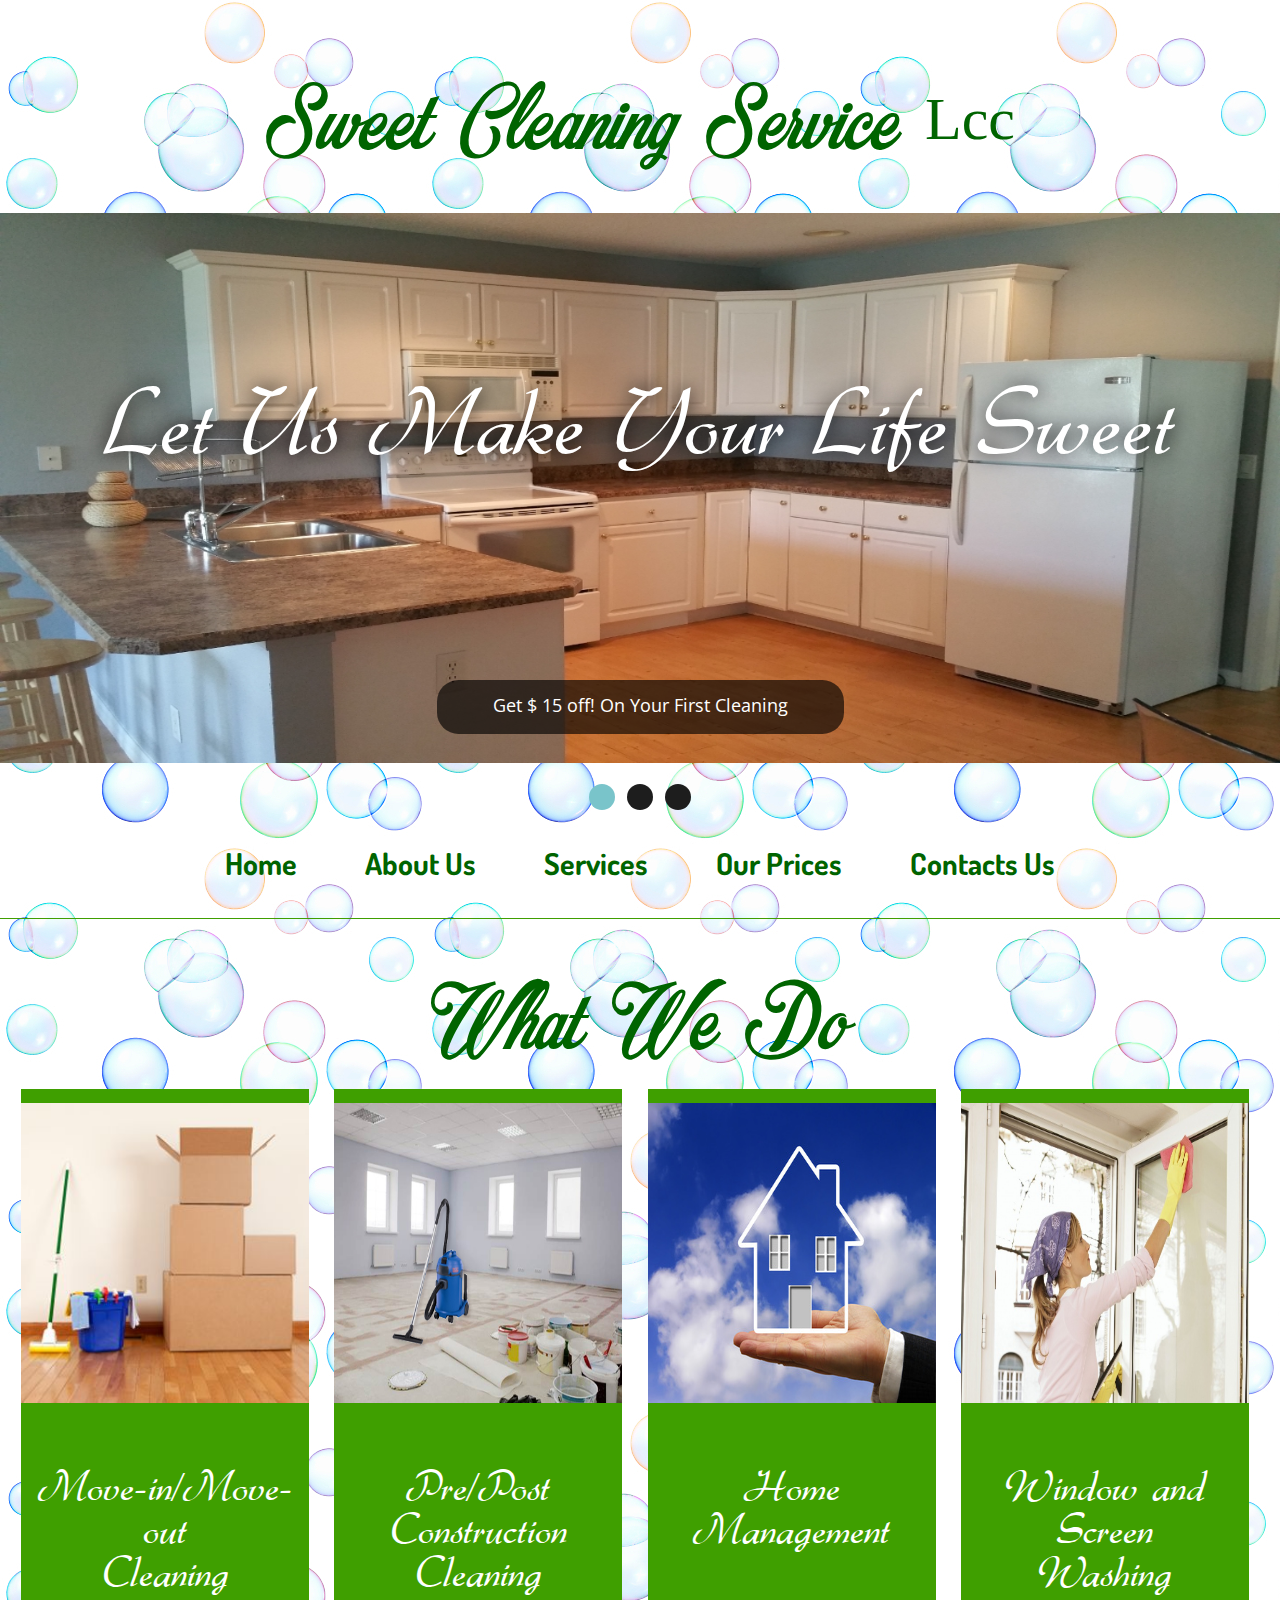
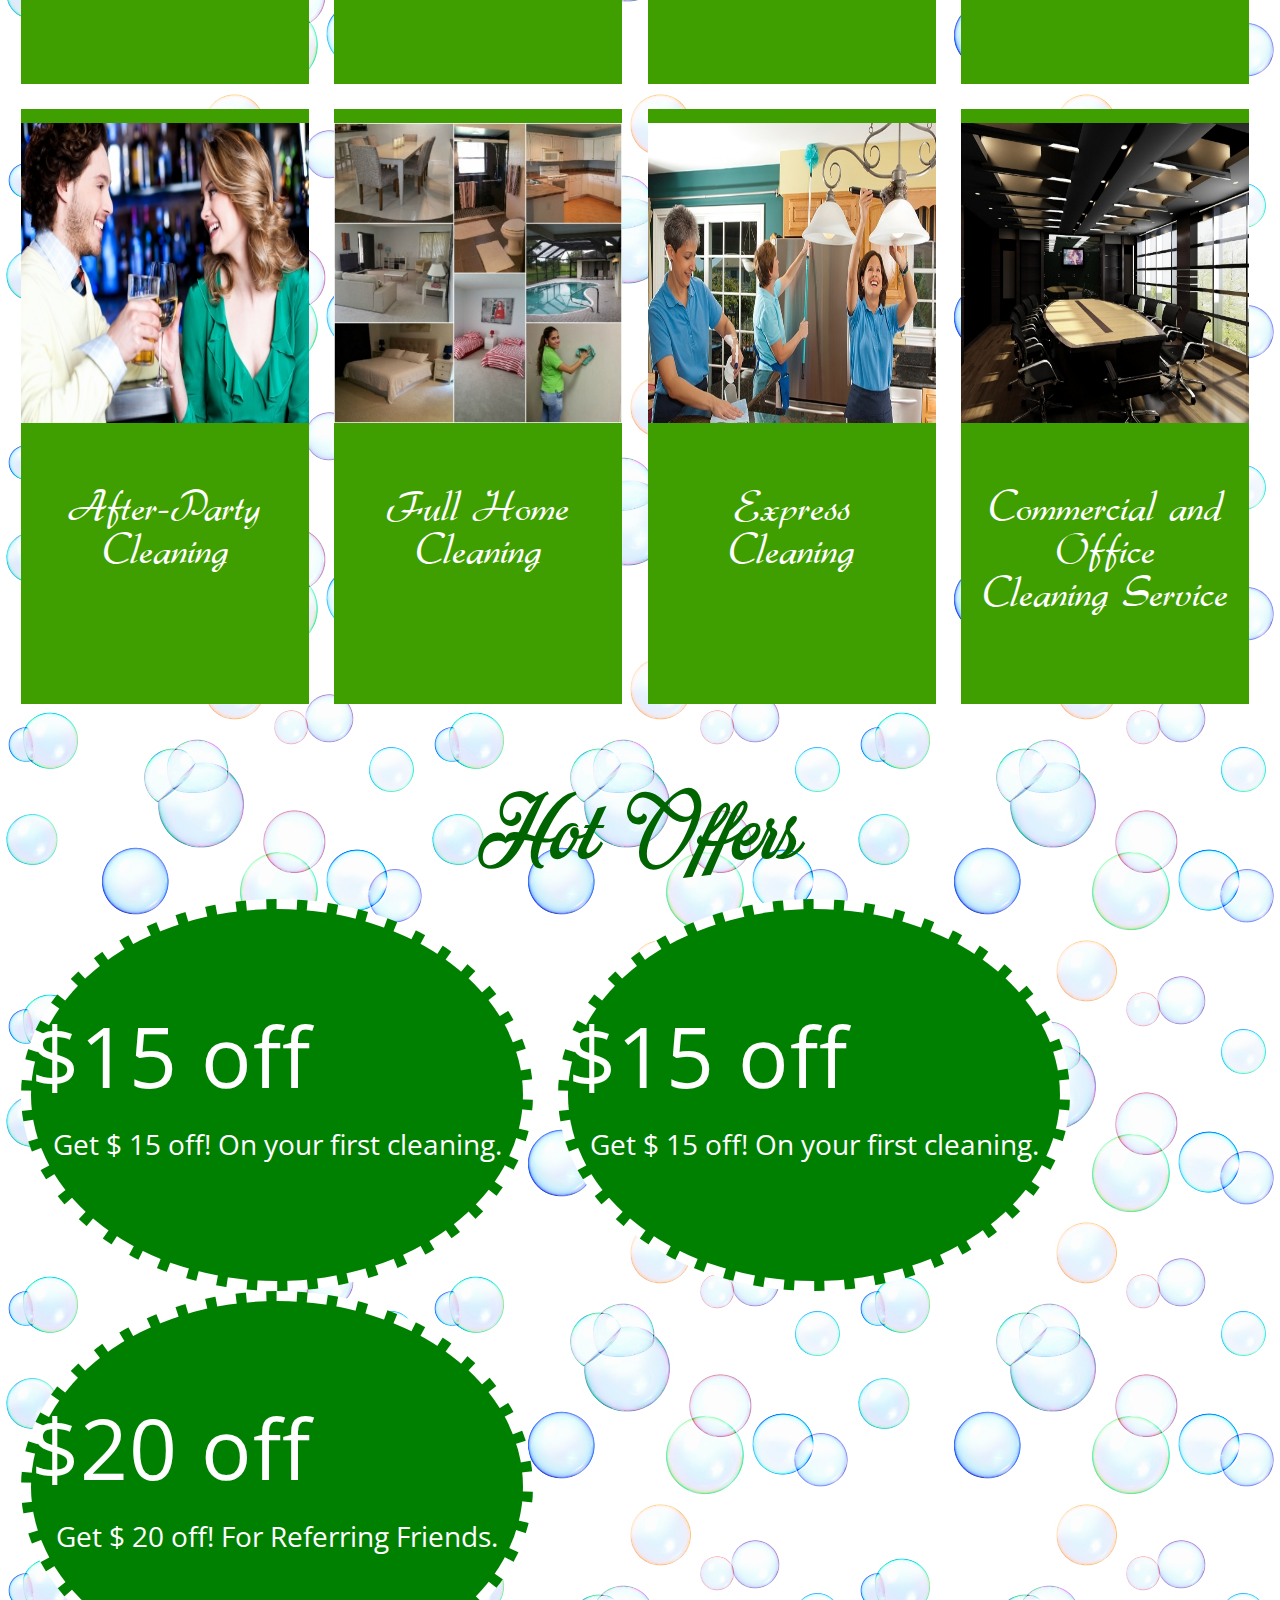
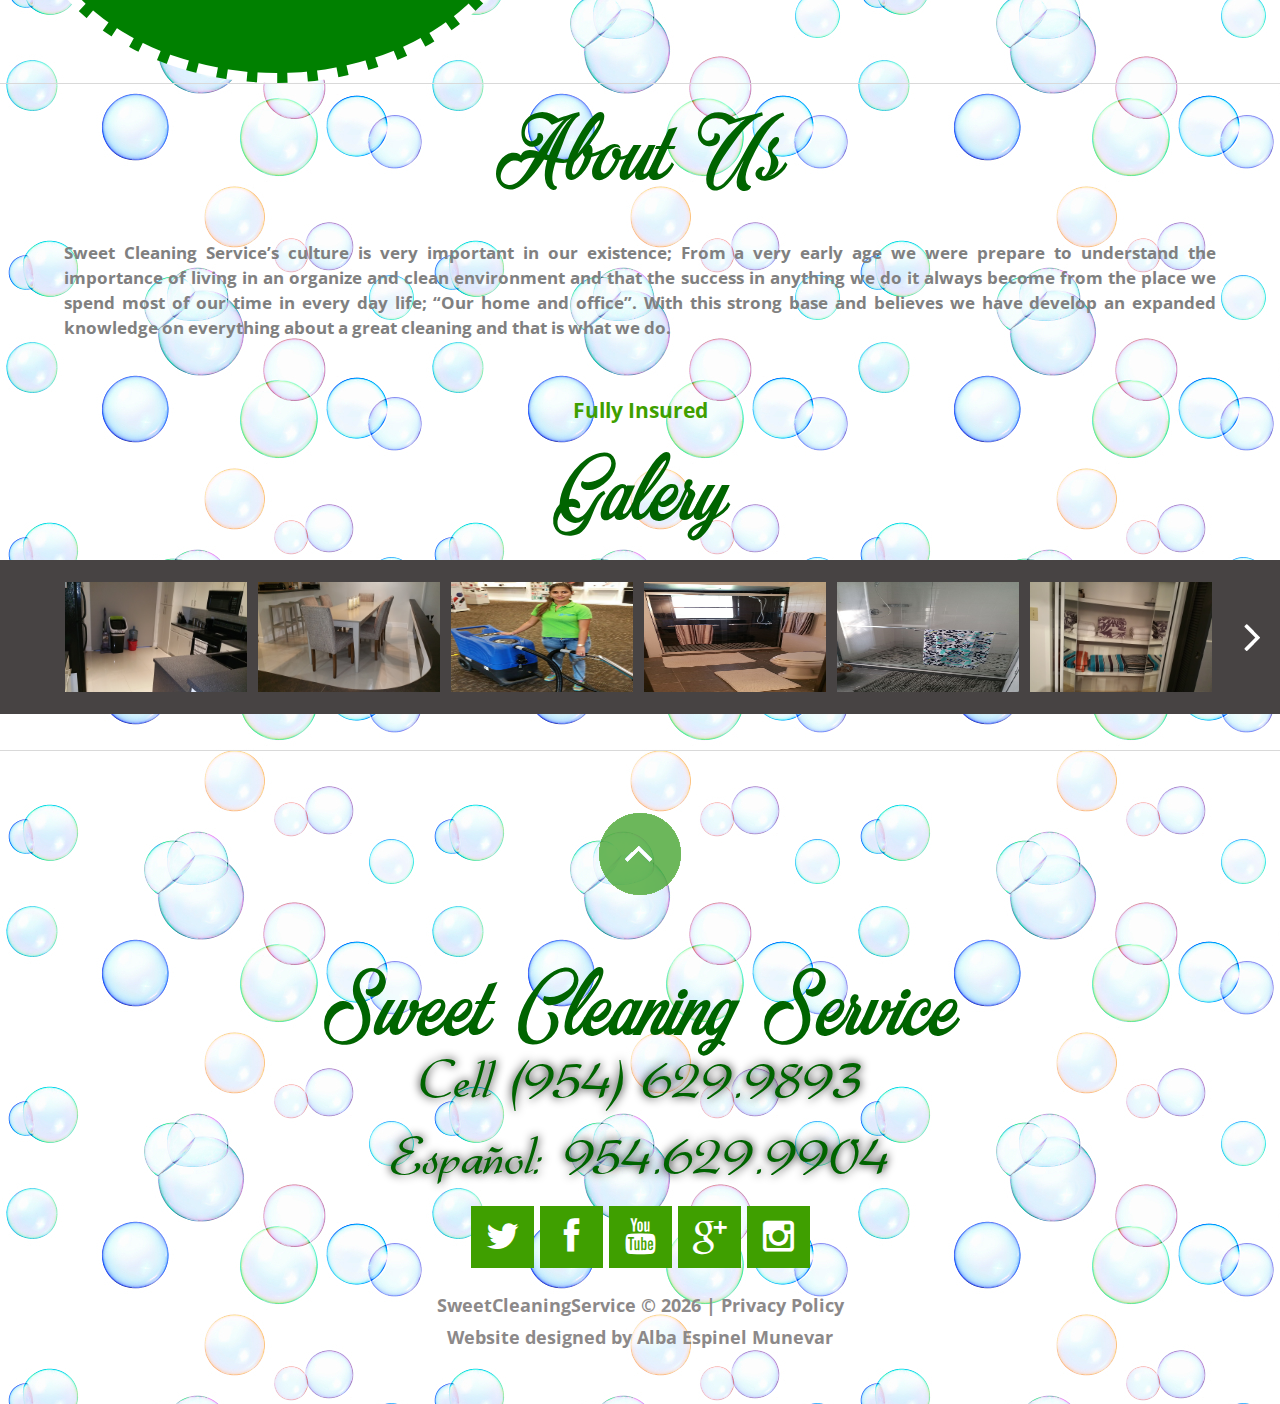
==== site/index.html @ 90529f4e "correo y mapa" ====
﻿<!DOCTYPE html>
<html lang="en">
<head>
    <title>Home</title>
    <meta charset="utf-8">
    <meta name="viewport" content="width=device-width, initial-scale=1, maximum-scale=1">
    <link rel="icon" href="images/icon1.png">
    <link rel="shortcut icon" href="images/favicon.ico" />
    <link rel="stylesheet" href="css/slippry.css">
    <link rel="stylesheet" href="css/elastislide.css" />
    <link rel="stylesheet" href="css/style.css">
    <link rel="stylesheet" href="css/sweetcleaningservice.css">
    <script src="js/jquery.js"></script>
    <script src="js/jquery-migrate-1.1.1.js"></script>
    <script src="js/script.js"></script>
    <script src="js/superfish.js"></script>
    <script src="js/jquery.equalheights.js"></script>
    <script src="js/jquery.easing.1.3.js"></script>
    <script src="js/slippry.js"></script>
    <script src="js/modernizr.custom.17475.js"></script>
    <script>
     $(document).ready(function(){
        jQuery('#slippry').slippry()
     });
    function goToByScroll(id){$('html,body').animate({scrollTop: $("#"+id).offset().top},'slow');}

    </script>


    <!--[if lt IE 8]>
       <div style=' clear: both; text-align:center; position: relative;'>
         <a href="http://windows.microsoft.com/en-US/internet-explorer/products/ie/home?ocid=ie6_countdown_bannercode">
           <img src="http://storage.ie6countdown.com/assets/100/images/banners/warning_bar_0000_us.jpg" border="0" height="42" width="820" alt="You are using an outdated browser. For a faster, safer browsing experience, upgrade for free today." />
         </a>
      </div>
    <![endif]-->
    <!--[if lt IE 9]>
      <script src="js/html5shiv.js"></script>
      <link rel="stylesheet" media="screen" href="css/ie.css">


    <![endif]-->
</head>
<body class="page1 fondo" id="top">
    <!--==============================header=================================-->

    

    <header>
        <section class="container_12">              
            <a href="index.html" class="title">
                <h1>sweet cleaning service <span style="font-family:Calibri;font-size:60px;top:50%">lcc</span></h1>
               
            </a>

               
        </section>
        <ul id="slippry">
            <li>
                <a href="#slide1"><img class="img_slide" src="images/limpiezacocina.jpg" alt="Get $ 15 off! On Your First Cleaning"></a>
                <h1 class="slogan textSlide">Let us make your life sweet</h1>

            </li>
            <li>
                <a href="#slide1"><img class="img_slide" src="images/slide2.jpg" alt="Get $ 20 Off For Referring Friends"></a>
                <h1 class="slogan textSlide">Green Friendly</h1>
            </li>
            <li>
                <a href="#slide1"><img class="img_slide" src="images/slide1.jpg" alt="Residential and Commercial"></a>
                <h1 class="slogan textSlide">Let us make your life sweet</h1>
            </li>

        </ul>
        <div class="menu_block">
            <nav class="horizontal-nav full-width horizontalNav-notprocessed">
                <ul class="sf-menu">
                    <li class="selectionMenu"><a href="index.html">Home</a></li>
                    <li><a href="index-1.html">About Us</a></li>
                    <li><a href="index-2.html">Services</a></li>
                    <li><a href="index-3.html">Our Prices</a></li>
                    <li><a href="index-4.html">Contacts Us</a></li>
                </ul>
            </nav>
            <div class="clear"></div>
        </div>
    </header>

    <!--=====================Content======================-->
    <section class="content">
        <section class="container_12">
            <header>
                <h2 class="whatColor tituloPrincipal">What We Do</h2>
            </header>
                <div class="grid_3 prefix_2">
                    <a href="#openModal" class="box colorBgService">
                        <div class="maxheight">
                            <img class="imageservice" src="images/movein-moveout.jpg" alt="">
                            <div class="box_bot mochary">
                                Move-in/Move-out
                               <p>Cleaning</p> 
                            </div>
                        </div>
                    </a>
                </div>

                <div class="grid_3 prefix_2">
                    <a href="#openModal2" class="box colorBgService">
                        <div class="maxheight">
                            <img class="imageservice" src="images/Construction-Cleaning.jpg" alt="">
                            <div class="box_bot mochary">
                                Pre/Post<br /> Construction
                                <p>Cleaning</p>
                            </div>
                        </div>
                    </a>
                </div>

                <div class="grid_3 prefix_2">
                    <a href="#openModal3" class="box colorBgService">
                        <div class="maxheight">
                            <img class="imageservice" src="images/imagenH.jpg" alt="">
                            <div class="box_bot mochary">
                                Home
                                <p>Management</p>
                            </div>
                        </div>
                    </a>
                </div>

                <div class="grid_3 prefix_2">
                    <a href="#openModal4" class="box colorBgService">
                        <div class="maxheight">
                            <img class="imageservice" src="images/cleaningwindow.jpg" alt="">
                            <div class="box_bot mochary">
                                Window and <br />Screen
                                <p>Washing</p>
                            </div>
                        </div>
                    </a>
                </div>

                <div class="grid_3 prefix_2">
                    <a href="#openModal5" class="box colorBgService">
                        <div class="maxheight">
                            <img class="imageservice" src="images/imagenesana/Party.jpg" alt="">
                            <div class="box_bot mochary">
                                After-Party
                                <p>Cleaning</p>
                            </div>
                        </div>
                    </a>
                </div>


                <div class="grid_3 prefix_2">
                    <a href="#openModal6" class="box colorBgService">
                        <div class="maxheight">
                            <img class="imageservice" src="images/imagenesana/Collage.jpg" alt="">
                            <div class="box_bot mochary">
                                Full Home
                                <p>Cleaning</p>
                            </div>
                        </div>
                    </a>
                </div>
                <div class="grid_3 prefix_2">
                    <a href="#openModal7" class="box colorBgService">
                        <div class="maxheight">
                            <img class="imageservice" src="images/expresscleaning.jpg" alt="">
                            <div class="box_bot mochary">
                                Express
                                <p>Cleaning</p>
                            </div>
                        </div>
                    </a>
                </div>
                <div class="grid_3 prefix_2">
                    <a href="#openModal8" class="box colorBgService">
                        <div class="maxheight">
                            <img class="imageservice" src="images/comercial cleaning.jpg" alt="">
                            <div class="box_bot mochary">
                                Commercial and Office
                                <p>Cleaning Service</p>
                            </div>
                        </div>
                    </a>
                </div>

            

            <div class="clear"></div>

        </section>
        <section class="content">
            <section class="container_12">

                <header class="grid_12">
                    <h2 class="whatColor tituloPrincipal">Hot Offers</h2>
                </header>
                <div class="grid_12">
                    <div class="prefix_2 grid_4">
                        <a href="#" class="relative">
                            <div class="descuento">
                                <br>

                                <p class="descuento1">$15 off</p>
                                <p class="pDescuento">
                                    Get $ 15 off! On your first cleaning.
                                </p>
                                <br>

                            </div>

                        </a>
                    </div>
                    <div class="prefix_2 grid_4">
                        <a href="#">
                            <div class="descuento">
                                <br>
                                <p class="descuento1">$15 off</p>
                                <p class="pDescuento">
                                    Get $ 15 off! On your first cleaning.
                                </p>
                                <br />
                            </div>

                        </a>
                    </div>
                    <div class="prefix_2 grid_4">
                        <a href="#">
                            <div class="descuento">
                                <br>
                                <p class="descuento1">$20 off</p>
                                <p class="pDescuento">
                                    Get $ 20 off! For Referring Friends.
                                </p>
                                <br>

                            </div>

                        </a>
                    </div>

                </div>
              
                <div class="clear"></div>
                <div class="sep__1"></div>

            </section>
        </section>

               
                <div class="container_12">
                    <div class="grid_12">
                        <div class="caja12">

                            <h2 class="whatColor tituloPrincipal ">About Us</h2>
                            <br />
                            <p class="textContenido">
                                Sweet Cleaning Service’s culture is very important in our existence;
                                From a very early age we were prepare to understand the importance of living in an organize and clean environment and that the success in anything we do it always become from the place we spend most of our time in every day life;
                                “Our home and office”. With this strong base and believes we have develop an expanded knowledge on everything about a great cleaning and that is what we do.
                            </p>
                            <br>
                            <br />
                            <a href="#" class="more">fully insured</a><br />
                            <br />
                            <br />
                        </div>

                    </div>

                    <div class="clear"></div>
                    <div class="grid_12">
                        <h2 class=" whatColor tituloPrincipal">Galery</h2>
                    </div>
                </div>
                <div class="clear"></div>
                <!-- Elastislide Carousel -->
                <ul id="carousel" class="elastislide-list">
                    <li><a href="#openPicture"><img class="imagenPequeña" src="images/imagenesana/galeria1_opt.jpg" alt="image01" /></a></li>
                    <li><a href="#openPicture2"><img class="imagenPequeña" src="images/imagenesana/galeria2_opt.jpg" alt="image02" /></a></li>
                    <li><a href="#openPicture3"><img class="imagenPequeña" src="images/imagenesana/galeria25.jpg" alt="image03" /></a></li>
                    <li><a href="#openPicture4"><img class="imagenPequeña" src="images/imagenesana/galeria3_opt.jpg" alt="image04" /></a></li>
                    <li><a href="#openPicture5"><img class="imagenPequeña" src="images/imagenesana/galeria10_opt.jpg" alt="image05" /></a></li>
                    <li><a href="#openPicture6"><img class="imagenPequeña" src="images/imagenesana/galeria4_opt.jpg" alt="image06" /></a></li>
                    <li><a href="#openPicture7"><img class="imagenPequeña" src="images/imagenesana/galeria9_opt.jpg" alt="image07" /></a></li>
                    <li><a href="#openPicture8"><img class="imagenPequeña" src="images/imagenesana/galeria27.jpg" alt="image08" /></a></li>
                    <li><a href="#openPicture9"><img class="imagenPequeña" src="images/imagenesana/galeria5_opt.jpg" alt="image01" /></a></li>
                    <li><a href="#openPicture10"><img class="imagenPequeña" src="images/imagenesana/galeria26.jpg" alt="image02" /></a></li>
                    <li><a href="#openPicture11"><img class="imagenPequeña" src="images/imagenesana/galeria11_opt.jpg" alt="image03" /></a></li>
                    <li><a href="#openPicture12"><img class="imagenPequeña" src="images/imagenesana/galeria6_opt.jpg" alt="image04" /></a></li>
                    <li><a href="#openPicture13"><img class="imagenPequeña" src="images/imagenesana/galeria28.jpg" alt="image05" /></a></li>
                    <li><a href="#openPicture14"><img class="imagenPequeña" src="images/imagenesana/galeria7_opt.jpg" alt="image06" /></a></li>
                    <li><a href="#openPicture15"><img class="imagenPequeña" src="images/gall_img7.jpg" alt="image07" /></a></li>
                    <li><a href="#openPicture16"><img class="imagenPequeña" src="images/imagenesana/galeria24.jpg" alt="image07" /></a></li>



                </ul>
            </section>


        </section>

            <!--==============================Bot_block=================================-->
            <!--==============================footer=================================-->
            <footer>
                <section class="container_12">
                    <div class="row">
                        <section class="grid_12">
                            <a href="#" onclick="goToByScroll('top'); return false;" class="top"></a>
                            <a href="#" class="title">

                                <h1>Sweet Cleaning Service</h1>

                            </a>

                            <div class="cell">
                                <h1 class="celular">Cell (954) 629.9893</h1><br />
                                <p class="celular">Español: 954.629.9904</p>
                            </div>
                            <div class="footer_socials">
                                <a href="https://twitter.com/SweetCleaningS" class="fa fa-twitter" target="_blank"></a>
                                <a href="https://www.facebook.com/swwetcleaningservice/" class="fa fa-facebook" target="_blank"></a>
                                <a href="https://www.youtube.com/channel/UCnSvaaVaY_XhMQ9hSPj9oXA" class="fa fa-youtube" target="_blank"></a>
                                <a href="https://plus.google.com/u/0/117504483329110236139" class="fa fa-google-plus" target="_blank"></a>
                                <a href="https://www.instagram.com/sweetcleaning.ab/" class="fa fa-instagram" target="_blank"></a>
                            </div>
                            <div class="copy textfooter">
                                <span class="brand">SweetCleaningService</span>  &copy; <span id="copyright-year"></span>  | <a href="#">Privacy Policy</a>
                                <br />
                                <br />
                                <div class="sub_copy">Website designed by <a href="http://www.templatemonster.com/" rel="nofollow">Alba Espinel Munevar</a></div>
                                <br />
                            </div>
                        </section>
                    </div>
                </section>
            </footer>

            <div id="openModal" class="modalDialog">
                <div>
                    <a href="#close" title="Close" class="close">X</a>
                    <p class="gabrielle">Move-in/Move-Out</p>
                    <p class="gabrielle">Cleaning</p>
                    <img src="images/movein-moveout.jpg" class="imgPopup imagenBox" />
                    <p class="textPopup">Reaching a new home or workplace is an exciting and full of expectations now, but to meet them requires a work exhausting cleaning both the old place and the new , our company provides this service cleaning , accompanying them to start a new stage in the best way , obtaining a pleasant atmosphere , which generates welfare for all.</p>

                </div>
            </div>
            <div id="openModal2" class="modalDialog">
                <div>
                    <a href="#close" title="Close" class="close">X</a>
                    <p class="gabrielle">Pre/Post Construction</p>
                    <p class="gabrielle">Cleaning</p>
                    <img src="images/Construction-Cleaning.jpg" class="imgPopup imagenBox">
                    <p class="textPopup">The works generate quality buildings that meet different needs, so that they fulfill their purpose requires a hard day cleaning , which can be done successfully if it has the experience and necessary items. Our company provides quality service where the buildings after the construction process show their best side, we have the best quality elements and trained staff to conduct this work.</p>

                </div>
            </div>
            <div id="openModal3" class="modalDialog">
                <div>
                    <a href="#close" title="Close" class="close">X</a>
                    <p class="gabrielle">Home Management</p>
                    <img src="images/imagenH.jpg" class="imgPopup imagenBox" />
                    <p class="textPopup">The red tape to lease the property and keep them in the best state is a process that requires dedication and time, so that both tenants and owners get the desired result. We have the means and equipment necessary to provide this service conveniently and efficiently, ensuring punctuality and commitment to the development of the work commitment.</p>
                </div>
            </div>
            <div id="openModal4" class="modalDialog">
                <div>
                    <a href="#close" title="Close" class="close">X</a>
                    <p class="gabrielle">Window and Screen</p>
                    <p class="gabrielle">Washing</p>
                    <img src="images/cleaningwindow.jpg" class="imgPopup imagenBox" />
                    <p class="textPopup">The windows are of great importance in terms of presentation of home and business to visitors, so that they look the best it requires periodic cleaning with appropriate elements that do not degrade the environment and generate conservation and durability of the glasses and their frames . Our company has trained staff and materials needed to have clean and with a nice aspect windows, all for an appropriate price and taking into account the environment.</p>
                </div>
            </div>
            <div id="openModal5" class="modalDialog">
                <div>
                    <a href="#close" title="Close" class="close">X</a>
                    <p class="gabrielle">After-Party</p>
                    <p class="gabrielle">Cleaning</p>
                    <img src="images/imagenesana/Party.jpg" class="imgPopup imagenBox" />
                    <p class="textPopup">The parties or social gatherings are events expected by many, as these are areas of integration , recreation and fun , but then can turn into a nightmare , as the cleanliness of the place takes a lot of time and effort, given that You do not have the appropriate elements for this work. Among our services is cleaning the places after the holidays , for which it has qualified personnel and high quality items which can obtain a clean and friendly environment</p>
                </div>
            </div>
            <div id="openModal6" class="modalDialog">
                <div>
                    <a href="#close" title="Close" class="close">X</a>
                    <p class="gabrielle">Full Home Cleaning</p>
                    
                    <img src="images/imagenesana/Collage.jpg" class="imgPopup imagenBox" />
                    <p class="textPopup">The homes are places of great significance for the whole family , they must be clean spaces that generate health , especially when among household members are children . Every corner of the home clean and well used is a possibility to provide both residents and visitors the desired welfare . Our company has the machinery and necessary to ensure thorough cleaning by means of a suitable price and considering the use of biodegradable elements that do not harm the environment or people 's health staff.</p>
                </div>
            </div>
            <div id="openModal7" class="modalDialog">
                <div>
                    <a href="#close" title="Close" class="close">X</a>
                    <p class="gabrielle">Express Cleaning</p>
                    <img src="images/expresscleaning.jpg" class="imgPopup imagenBox" />
                    <p class="textPopup">Cleaning is a process that requires some dedication to obtain the desired quality , sometimes time is also very important quality to obtain a proper environment in homes and businesses. We provide a service called Express Cleaning , where guarantee to provide the desired cleaning service in the shortest time possible and at the best market price, this considering that we have proper equipment and experienced personnel.</p>
                </div>
            </div>

            <div id="openModal8" class="modalDialog">
                <div>
                    <a href="#close" title="Close" class="close">X</a>
                    <p class="gabrielle">Commercial and Office </p>
                    <p class="gabrielle">Cleaning Service</p>
                    <img src="images/comercial cleaning.jpg" class="imgPopup imagenBox" />
                    <p class="textPopup">Sweet Cleaning Service Scoop of work offers a profesional service helping you to be always comfortable on your store and office making your clients feel in a safe, clean and protected environment. Sweet Cleaning Service Scoop of Work daily, weekly and monthly janitorial services: Cleaning baseboards; walls and vents, Cleaning bathrooms and kitchen, Vacuuming and shampooing carpets, Sweeping, mopping, waxing and buffing floors,  Cleaning public lounges and windows, Providing trash service. </p>
                </div>
            </div>
            <div id="openPicture" class="modalDialog">
                <div>
                    <a href="#close" title="Close" class="close">X</a>
                    <figure>
                        <img class="imagenPicture galeria" src="images/imagenesana/galeria1_opt.jpg" />
                        <figcaption></figcaption>
                    </figure>
                    <img />
                </div>
            </div>
            <div id="openPicture2" class="modalDialog">
                <div>
                    <a href="#close" title="Close" class="close">X</a>
                    <figure>
                        <img class="imagenPicture galeria" src="images/imagenesana/galeria2_opt.jpg" />
                        <figcaption></figcaption>
                    </figure>
                    <img />
                </div>
            </div>

            <div id="openPicture3" class="modalDialog">
                <div>
                    <a href="#close" title="Close" class="close">X</a>
                    <figure>
                        <img class="imagenPicture galeria2" src="images/imagenesana/galeria25.jpg" />
                        <figcaption></figcaption>
                    </figure>
                    <img />
                </div>
            </div>

            <div id="openPicture4" class="modalDialog">
                <div>
                    <a href="#close" title="Close" class="close">X</a>
                    <figure>
                        <img class="imagenPicture galeria" src="images/imagenesana/galeria3_opt.jpg" />
                        <figcaption></figcaption>
                    </figure>
                    <img />
                </div>
            </div>

            <div id="openPicture5" class="modalDialog">
                <div>
                    <a href="#close" title="Close" class="close">X</a>
                    <figure>
                        <img class="imagenPicture galeria" src="images/imagenesana/galeria10_opt.jpg" />
                        <figcaption></figcaption>
                    </figure>
                    <img />
                </div>
            </div>

            <div id="openPicture6" class="modalDialog">
                <div>
                    <a href="#close" title="Close" class="close">X</a>
                    <figure>
                        <img class="imagenPicture galeria" src="images/imagenesana/galeria4_opt.jpg" />
                        <figcaption></figcaption>
                    </figure>
                    <img />
                </div>
            </div>

            <div id="openPicture7" class="modalDialog">
                <div>
                    <a href="#close" title="Close" class="close">X</a>
                    <figure>
                        <img class="imagenPicture galeria" src="images/imagenesana/galeria9_opt.jpg" />
                        <figcaption></figcaption>
                    </figure>
                    <img />
                </div>
            </div>

            <div id="openPicture8" class="modalDialog">
                <div>
                    <a href="#close" title="Close" class="close">X</a>
                    <figure>
                        <img class="imagenPicture galeria2" src="images/imagenesana/galeria27.jpg" />
                        <figcaption></figcaption>
                    </figure>
                    <img />
                </div>
            </div>

            <div id="openPicture9" class="modalDialog">
                <div>
                    <a href="#close" title="Close" class="close">X</a>
                    <figure>
                        <img class="imagenPicture galeria" src="images/imagenesana/galeria5_opt.jpg" />
                        <figcaption></figcaption>
                    </figure>
                    <img />
                </div>
            </div>

            <div id="openPicture10" class="modalDialog">
                <div>
                    <a href="#close" title="Close" class="close">X</a>
                    <figure>
                        <img class="imagenPicture galeria2" src="images/imagenesana/galeria26.jpg" />
                        <figcaption></figcaption>
                    </figure>
                    <img />
                </div>
            </div>

            <div id="openPicture11" class="modalDialog">
                <div>
                    <a href="#close" title="Close" class="close">X</a>
                    <figure>
                        <img class="imagenPicture galeria" src="images/imagenesana/galeria11_opt.jpg" />
                        <figcaption></figcaption>
                    </figure>
                    <img />
                </div>
            </div>

            <div id="openPicture12" class="modalDialog">
                <div>
                    <a href="#close" title="Close" class="close">X</a>
                    <figure>
                        <img class="imagenPicture galeria" src="images/imagenesana/galeria6_opt.jpg" />
                        <figcaption></figcaption>
                    </figure>
                    <img />
                </div>
            </div>

            <div id="openPicture13" class="modalDialog">
                <div>
                    <a href="#close" title="Close" class="close">X</a>
                    <figure>
                        <img class="imagenPicture galeria2" src="images/imagenesana/galeria28.jpg" />
                        <figcaption></figcaption>
                    </figure>
                    <img />
                </div>
            </div>

            <div id="openPicture14" class="modalDialog">
                <div>
                    <a href="#close" title="Close" class="close">X</a>
                    <figure>
                        <img class="imagenPicture galeria" src="images/imagenesana/galeria7_opt.jpg" />
                        <figcaption></figcaption>
                    </figure>
                    <img />
                </div>
            </div>

            <div id="openPicture15" class="modalDialog">
                <div>
                    <a href="#close" title="Close" class="close">X</a>
                    <figure>
                        <img class="imagenPicture galeria" src="images/gall_img7.jpg" />
                        <figcaption></figcaption>
                    </figure>
                    <img />
                </div>
            </div>
    <div id="openPicture16" class="modalDialog">
        <div>
            <a href="#close" title="Close" class="close pictureG">X</a>
            <figure>
                <img class="galeria2" src="images/imagenesana/galeria24.jpg" />
                <figcaption></figcaption>
            </figure>
            <img />
        </div>
    </div>
            <script type="text/javascript" src="js/jquerypp.custom.js"></script>
            <script type="text/javascript" src="js/jquery.elastislide.js"></script>
            <script type="text/javascript">



                if (window.matchMedia('(max-width: 480px)').matches) {
                    $('#carousel').elastislide({
                        minItems: 1
                    });
                } else if (window.matchMedia('(min-width: 480px)').matches && window.matchMedia('(max-width: 780px)').matches) {
                    $('#carousel').elastislide({
                        minItems: 3
                    });
                } else if (window.matchMedia('(min-width: 780px)').matches && window.matchMedia('(max-width: 1300px)').matches) {
                    $('#carousel').elastislide({
                        minItems: 6
                    });
                } else {
                    $('#carousel').elastislide({
                        minItems: 8
                    });
                }




            </script>
</body>
</html>
---- site/css/slippry.css ----
/**
 * slippry v1.2.1 - Simple responsive content slider
 * http://slippry.com
 *
 * Author(s): Lukas Jakob Hafner - @saftsaak
 *            Thomas Hurd - @SeenNotHurd
 *
 * Copyright 2013, booncon oy - http://booncon.com
 *
 * Thanks @ http://bxslider.com for the inspiration!
 *
 * Released under the MIT license - http://opensource.org/licenses/MIT
 */
/* -------------------------- MIXINS ---------------------------------- */
/* -------------------------- END MIXINS ---------------------------------- */
/* kenBurns animations, very basic */
@-webkit-keyframes left-right {
  0% {
    -webkit-transform: translateY(-20%) translateX(-10%);
    -moz-transform: translateY(-20%) translateX(-10%);
    -ms-transform: translateY(-20%) translateX(-10%);
    -o-transform: translateY(-20%) translateX(-10%);
    transform: translateY(-20%) translateX(-10%);
  }

  100% {
    -webkit-transform: translateY(0%) translateX(10%);
    -moz-transform: translateY(0%) translateX(10%);
    -ms-transform: translateY(0%) translateX(10%);
    -o-transform: translateY(0%) translateX(10%);
    transform: translateY(0%) translateX(10%);
  }
}

@-moz-keyframes left-right {
  0% {
    -webkit-transform: translateY(-20%) translateX(-10%);
    -moz-transform: translateY(-20%) translateX(-10%);
    -ms-transform: translateY(-20%) translateX(-10%);
    -o-transform: translateY(-20%) translateX(-10%);
    transform: translateY(-20%) translateX(-10%);
  }

  100% {
    -webkit-transform: translateY(0%) translateX(10%);
    -moz-transform: translateY(0%) translateX(10%);
    -ms-transform: translateY(0%) translateX(10%);
    -o-transform: translateY(0%) translateX(10%);
    transform: translateY(0%) translateX(10%);
  }
}

@-ms-keyframes left-right {
  0% {
    -webkit-transform: translateY(-20%) translateX(-10%);
    -moz-transform: translateY(-20%) translateX(-10%);
    -ms-transform: translateY(-20%) translateX(-10%);
    -o-transform: translateY(-20%) translateX(-10%);
    transform: translateY(-20%) translateX(-10%);
  }

  100% {
    -webkit-transform: translateY(0%) translateX(10%);
    -moz-transform: translateY(0%) translateX(10%);
    -ms-transform: translateY(0%) translateX(10%);
    -o-transform: translateY(0%) translateX(10%);
    transform: translateY(0%) translateX(10%);
  }
}

@keyframes left-right {
  0% {
    -webkit-transform: translateY(-20%) translateX(-10%);
    -moz-transform: translateY(-20%) translateX(-10%);
    -ms-transform: translateY(-20%) translateX(-10%);
    -o-transform: translateY(-20%) translateX(-10%);
    transform: translateY(-20%) translateX(-10%);
  }

  100% {
    -webkit-transform: translateY(0%) translateX(10%);
    -moz-transform: translateY(0%) translateX(10%);
    -ms-transform: translateY(0%) translateX(10%);
    -o-transform: translateY(0%) translateX(10%);
    transform: translateY(0%) translateX(10%);
  }
}

@-webkit-keyframes right-left {
  0% {
    -webkit-transform: translateY(0%) translateX(10%);
    -moz-transform: translateY(0%) translateX(10%);
    -ms-transform: translateY(0%) translateX(10%);
    -o-transform: translateY(0%) translateX(10%);
    transform: translateY(0%) translateX(10%);
  }

  100% {
    -webkit-transform: translateY(-20%) translateX(-10%);
    -moz-transform: translateY(-20%) translateX(-10%);
    -ms-transform: translateY(-20%) translateX(-10%);
    -o-transform: translateY(-20%) translateX(-10%);
    transform: translateY(-20%) translateX(-10%);
  }
}

@-moz-keyframes right-left {
  0% {
    -webkit-transform: translateY(0%) translateX(10%);
    -moz-transform: translateY(0%) translateX(10%);
    -ms-transform: translateY(0%) translateX(10%);
    -o-transform: translateY(0%) translateX(10%);
    transform: translateY(0%) translateX(10%);
  }

  100% {
    -webkit-transform: translateY(-20%) translateX(-10%);
    -moz-transform: translateY(-20%) translateX(-10%);
    -ms-transform: translateY(-20%) translateX(-10%);
    -o-transform: translateY(-20%) translateX(-10%);
    transform: translateY(-20%) translateX(-10%);
  }
}

@-ms-keyframes right-left {
  0% {
    -webkit-transform: translateY(0%) translateX(10%);
    -moz-transform: translateY(0%) translateX(10%);
    -ms-transform: translateY(0%) translateX(10%);
    -o-transform: translateY(0%) translateX(10%);
    transform: translateY(0%) translateX(10%);
  }

  100% {
    -webkit-transform: translateY(-20%) translateX(-10%);
    -moz-transform: translateY(-20%) translateX(-10%);
    -ms-transform: translateY(-20%) translateX(-10%);
    -o-transform: translateY(-20%) translateX(-10%);
    transform: translateY(-20%) translateX(-10%);
  }
}

@keyframes right-left {
  0% {
    -webkit-transform: translateY(0%) translateX(10%);
    -moz-transform: translateY(0%) translateX(10%);
    -ms-transform: translateY(0%) translateX(10%);
    -o-transform: translateY(0%) translateX(10%);
    transform: translateY(0%) translateX(10%);
  }

  100% {
    -webkit-transform: translateY(-20%) translateX(-10%);
    -moz-transform: translateY(-20%) translateX(-10%);
    -ms-transform: translateY(-20%) translateX(-10%);
    -o-transform: translateY(-20%) translateX(-10%);
    transform: translateY(-20%) translateX(-10%);
  }
}

/* added to the original element calling slippry */
.sy-box.sy-loading {
  background: url(../images/loader.gif) 50% 50% no-repeat;
  -webkit-background-size: 32px;
  -moz-background-size: 32px;
  -o-background-size: 32px;
  background-size: 32px;
  min-height: 40px;
}
.sy-box.sy-loading .sy-slides-wrap, .sy-box.sy-loading .sy-pager {
  visibility: hidden;
}

/* element that wraps the slides */
.sy-slides-wrap {
  position: relative;
  height: 100%;
  width: 100%;
}
.sy-slides-wrap:hover .sy-controls {
  display: block;
}

/* element that crops the visible area to the slides */
.sy-slides-crop {
  height: 100%;
  width: 100%;
  position: absolute;
  overflow: hidden;
}

/* list containing the slides */
.sy-list {
  width: 100%;
  height: 100%;
  list-style: none;
  margin: 0;
  padding: 0;
  position: absolute;
}
.sy-list.horizontal {
  -webkit-transition: left ease;
  -moz-transition: left ease;
  -o-transition: left ease;
  transition: left ease;
}
.sy-list.vertical {
  -webkit-transition: top ease;
  -moz-transition: top ease;
  -o-transition: top ease;
  transition: top ease;
}

/* single slide */
.sy-slide {
  position: absolute;
  width: 100%;
  z-index: 2;
}
.sy-slide.kenburns {
  width: 140%;
  left: -20%;
}
.sy-slide.kenburns.useCSS {
  -webkit-transition-property: opacity;
  -moz-transition-property: opacity;
  -o-transition-property: opacity;
  transition-property: opacity;
}
.sy-slide.kenburns.useCSS.sy-ken:nth-child(1n) {
  -webkit-animation-name: left-right;
  -webkit-animation-fill-mode: forwards;
  -moz-animation-name: left-right;
  -moz-animation-fill-mode: forwards;
  -o-animation-name: left-right;
  -o-animation-fill-mode: forwards;
  animation-name: left-right;
  animation-fill-mode: forwards;
}
.sy-slide.kenburns.useCSS.sy-ken:nth-child(2n) {
  -webkit-animation-name: right-left;
  -webkit-animation-fill-mode: forwards;
  -moz-animation-name: right-left;
  -moz-animation-fill-mode: forwards;
  -o-animation-name: right-left;
  -o-animation-fill-mode: forwards;
  animation-name: right-left;
  animation-fill-mode: forwards;
}
.sy-slide.sy-active {
  z-index: 3;
}
.sy-slide > a {
  margin: 0;
  padding: 0;
  display: block;
  width: 100%;
}
.sy-slide > a > img {
  margin: 0;
  padding: 0;
  display: block;
  width: 100%;
  border: 0;
}

/* next/ prev buttons, with arrows and clickable area a lot larger than the visible buttons */
.sy-controls {
  display: none;
  list-style: none;
  height: 100%;
  width: 100%;
  position: absolute;
  padding: 0;
  margin: 0;
}
.sy-controls li {
  position: absolute;
  width: 134px;
  height: 100%;
  z-index: 33;
}
.sy-controls li.sy-prev {
  left: 0;
  top: 0;
}
.sy-controls li.sy-prev a:after {
  background-position: 0 0;
}
.sy-controls li.sy-next {
  right: 0;
  top: 0;
}
.sy-controls li.sy-next a:after {
  background-position: right bottom;
}
.sy-controls li a {
  position: relative;
  width: 100%;
  height: 100%;
  display: block;
  text-indent: -9999px;
}
.sy-controls li a:link, .sy-controls li a:visited {
}
.sy-controls li a:hover, .sy-controls li a:focus {
  outline: none;
}
.sy-controls li a:after {
  content: "";
  text-align: center;
  text-indent: 0;
  position: absolute;
  width: 82px;
  height: 82px;
  left: 50%;
  top: 50%;
  margin-top: -41px;
  margin-left: -41px;
  background: url(../images/prevnext.png) 0 0 no-repeat;
}

.sy-controls li.sy-next:hover a:after {
  background-position: right 0;
}

.sy-controls li.sy-prev:hover a:after {
  background-position: 0 bottom;
}
@media only screen and (max-device-width: 600px) {
  .sy-controls {
    display: block;
  }
  .sy-controls li {
    min-width: 2.1em;
  }
  .sy-controls li a:after {
    width: 1.4em;
    height: 1.4em;
    margin-top: -0.7em;
    margin-left: -0.7em;
  }
}

/* captions, styled fo the overlay variant */
.sy-caption-wrap {
  position: absolute;
  bottom: 29px;
  z-index: 12;
  left: 50%;
}
.sy-caption-wrap .sy-caption {
  position: relative;
  left: -50%;
  background-color: rgba(0, 0, 0, 0.64);
  color: #fff;
  font-size: 18px;
  line-height: 20px;
  padding: 15px 56px 19px;
  -webkit-border-radius: 1.2em;
  -moz-border-radius: 1.2em;
  -ms-border-radius: 1.2em;
  -o-border-radius: 1.2em;
  border-radius: 1.2em;
}
.sy-caption-wrap .sy-caption a:link, .sy-caption-wrap .sy-caption a:visited {
  color: #e24b70;
  font-weight: 600;
  text-decoration: none;
}
.sy-caption-wrap .sy-caption a:hover, .sy-caption-wrap .sy-caption a:focus {
  text-decoration: underline;
}
@media only screen and (max-device-width: 600px), screen and (max-width: 600px) {
  .sy-caption-wrap {
    left: 0;
    bottom: 0.4em;
  }
  .sy-caption-wrap .sy-caption {
    left: 0;
    padding: 0.2em 0.4em;
    font-size: 0.92em;
    -webkit-border-radius: 0;
    -moz-border-radius: 0;
    -ms-border-radius: 0;
    -o-border-radius: 0;
    border-radius: 0;
  }
}

/* pager bubbles */
.sy-pager {
  overflow: hidden;
  *zoom: 1;
  display: block;
  width: 100%;
  padding: 0;
  padding-top: 21px;
  list-style: none;
  text-align: center;
}
.sy-pager li {
  display: inline-block;
  width: 26px;
  height: 26px;
  -webkit-border-radius: 50%;
  -moz-border-radius: 50%;
  -ms-border-radius: 50%;
  -o-border-radius: 50%;
  border-radius: 50%;
}

.sy-pager li+li {
  margin-left: 12px;
}
.sy-pager li.sy-active a {
  background-color: #79c4ca;
}
.sy-pager li a {
  width: 100%;
  height: 100%;
  display: block;
  background-color: #1d1d1d;
  text-indent: -9999px;
  -webkit-background-size: 2em;
  -moz-background-size: 2em;
  -o-background-size: 2em;
  background-size: 2em;
  -webkit-border-radius: 50%;
  -moz-border-radius: 50%;
  -ms-border-radius: 50%;
  -o-border-radius: 50%;
  border-radius: 50%;
}
.sy-pager li a:link, .sy-pager li a:visited {
  opacity: 1.0;
}
.sy-pager li a:hover, .sy-pager li a:focus {
  opacity: 0.6;
}

/* element to "keep/ fill" the space of the content, gets intrinsic height via js */
.sy-filler {
  width: 100%;
}
.sy-filler.ready {
  -webkit-transition: padding 600ms ease;
  -moz-transition: padding 600ms ease;
  -o-transition: padding 600ms ease;
  transition: padding 600ms ease;
}
---- site/css/elastislide.css ----
/* Elastislide Style */

.elastislide-list {
	list-style-type: none;
	display: none;
}

.no-js .elastislide-list {
	display: block;
}

.elastislide-carousel {
	z-index: 5;
}

.elastislide-carousel ul li {
	min-width: 20px; /* minimum width of the image (min width + border) */
}

.elastislide-wrapper {
	position: relative;
	margin: 0 auto;
	min-height: 60px;
	background-color: #474343;
	transition: 0.4s ease;
    -o-transition: 0.5s ease;
    -webkit-transition: 0.5s ease;
}

.elastislide-wrapper:hover {
	background-color: #000;
}

.elastislide-wrapper.elastislide-loading {
	background-image: url(../images/loading.gif);
	background-repeat: no-repeat;
	background-position: center center;
}

.elastislide-horizontal {
	padding: 22px 60px 22px 59px;
}


.elastislide-carousel {
	overflow: hidden;
	position: relative;
}

.elastislide-carousel ul {
	position: relative;
	display: block;
	list-style-type: none;
	padding: 0;
	margin: 0;
	-webkit-backface-visibility: hidden;
	-webkit-transform: translateX(0px);
	-moz-transform: translateX(0px);
	-ms-transform: translateX(0px);
	-o-transform: translateX(0px);
	transform: translateX(0px);
}

.elastislide-horizontal ul {
	white-space: nowrap;
}

.elastislide-carousel ul li {
	margin: 0;
	-webkit-backface-visibility: hidden;
}

.elastislide-horizontal ul li {
	height: 100%;
	display: inline-block;
}

.elastislide-vertical ul li {
	display: block;
}

.elastislide-carousel ul li a {
	display: inline-block;
	width: 100%;
	padding: 0 5px 0 6px;
	-moz-box-sizing: border-box;
    -webkit-box-sizing: border-box;
    -o-box-sizing: border-box;
    box-sizing: border-box;
}

.elastislide-carousel ul li a img {
	display: block;
	max-width: 100%;
}

/* Navigation Arrows */

.elastislide-wrapper nav {
	position: absolute;
	left: 0;
	top: 0;
	width: 100%;
	height: 100%;
}

.elastislide-wrapper nav span {
	position: absolute;
	width: 16px;
	height: 27px;
	text-indent: -9000px;
	cursor: pointer;
	background: url(../images/prevnext1.png) 0 0 no-repeat;
}

.elastislide-wrapper nav span:hover {
	opacity: 0.8;
}

.elastislide-horizontal nav span {
	top: 50%;
	left: 20px;
	margin-top: -13px;
}


.elastislide-horizontal nav span.elastislide-next {
	right: 20px;
	left: auto;
	background-position: right 0;
}
---- site/css/style.css ----
@import "grid.css";
@import "reset.css";
@import "font-awesome.css";
@import "superfish.css";

@import url(//fonts.googleapis.com/css?family=Dosis:400);
@import url(//fonts.googleapis.com/css?family=Dosis:700);

@import url(//fonts.googleapis.com/css?family=Denk+One);

@import url(//fonts.googleapis.com/css?family=Open+Sans:400);
@import url(//fonts.googleapis.com/css?family=Open+Sans:300);
@import url(//fonts.googleapis.com/css?family=Open+Sans:600);
@import url(//fonts.googleapis.com/css?family=Open+Sans:700);
@import url(//fonts.googleapis.com/css?family=Open+Sans:400italic);
html {
    width: 100%;

}
a[href^="tel:"] {
 color: inherit;
 text-decoration: none;
}

* {
    -webkit-text-size-adjust: none;
}

body {
    position: relative;
    background-color: #fff;
    color: #908e8e;
    font: 14px/20px 'Open Sans', sans-serif;
}

.ic {
	border:0;
	float:right;
	background:#fff;
	color:#f00;
	width:50%;
	line-height:10px;
	font-size:10px;
	margin:-220% 0 0 0;
	overflow:hidden;
	padding:0
}

strong {
    font-weight: 700;
}

address {
    font-style: normal;
}

p {
    margin-bottom: 20px;
}

.p1 {
    margin-bottom: 24px;
}

input {
    border-radius: 0 !important;
    outline: none !important;
}


img {
    max-width: 100%;
}



/****Heads****/


h1, h2, h3, h4, h5, h6 {
    color: #474343;
    font-weight: normal;
    font-family: 'Denk One', sans-serif;
}

h2 {
    font-size: 60px;
    line-height: 60px;
    padding-top: 83px;
    margin-bottom: 40px;
    text-align: center;
}

h2.head1 {
    font-size: 48px;
    padding-top: 99px;
}

h3  {
    padding-top: 69px;
    margin-bottom: 30px;
    font: 30px/43px 'Dosis', sans-serif;
}

.page1 h3 {
    padding-top: 98px;
    margin-bottom: 15px;
}

h4 {
    font-size: 24px;
    line-height: 40px;
    padding-top: 70px;
    margin-bottom: 34px;
}

h4.head1 {
    padding-bottom: 0px;
    margin-bottom: 30px;
}

h4.head2 {
    padding-bottom: 0px;
    margin-bottom: 14px;
}

/****Lists****/


ul {
    padding: 0;
    margin: 0;
    list-style: none;
}

.list {
}

.list .count {
    margin-top: 4px;
    color: #fff;
    font: 30px/48px 'Dosis', sans-serif;
    width: 49px;
    float: left;
    margin-right: 11px;
    text-align: center;
    height: 49px;
    border-radius: 500px;
    background-color:#3f9f00;
}

.list li {
    overflow: hidden;
}

.list li+li {
    margin-top: 35px;
}

.list1 {
    margin-top: -3px;
}

.list1 li {
    position: relative;
}

.list1 li+li {
    margin-top: 10px;
}

.list1 li a:after {
    transition: 0.5s ease;
    -o-transition: 0.5s ease;
    -webkit-transition: 0.5s ease;
    content: '';
    position: absolute;
    bottom: 2px;
    left: 0;
    width: 100%;
    background-color: #c7c6c6;
    height: 1px;
}

.list1 li a:hover:after {
    background-color: #3da9b6;
    width: 0;
}

.list2  {
    margin-top: -4px;
}

.list2 li {
    background: url(../images/dots.png) 0 72% repeat-x;
    overflow: hidden;
}

.list2 li+li {
    margin-top: 16px;
}

.list2 .prod {
    float: left;
    padding-right: 3px;
    background-color: #fff;
}

.list2 .price {
    padding-left: 3px;
    float: right;
    background-color: #fff;
}

.list2  {
    overflow: hidden;
}

/****Links****/


a {
    text-decoration: none;
    color: inherit;
    outline: none;
    transition: 0.5s ease;
    -o-transition: 0.5s ease;
    -webkit-transition: 0.5s ease;
}

a:hover {
    color: #3da9b6;
}

.btn  {
    margin-top: 73px;
    color: #fff;
    display: inline-block;
    padding: 22px 62px 24px;
    background-color: #3da9b6;
    font: bold 30px/40px 'Dosis', sans-serif;
}

.btn:hover {
    background-color: #1d1d1d;
}

.link1 {
    display: inline-block;
    margin-top: 16px;
    font: 24px/26px 'Dosis', sans-serif;
    color: #3b3a3a;
}

.paeg1 .link1 {
    margin-top: 14px;
}

/****classes****/

.mb__0 {
    margin-bottom: 0px !important;
}
.m0 {
    margin: 0 !important;
}
.pad0 {
    padding: 0 !important;
}

.pad1 {
}


.img_inner {
    max-width: 100%;
    -moz-box-sizing: border-box;
    -webkit-box-sizing: border-box;
    -o-box-sizing: border-box;
    box-sizing: border-box;
    margin-bottom: 25px;
}



.fleft {
    float: left;
    width: auto !important;
    margin-right: 30px;
    margin-bottom: 0px;
    margin-top: 4px;
}

.page1 .fleft {
    margin-top: 8px;
}

.rel {
    position: relative;
}


.oh {
    overflow: hidden;
}
.fright {
    float: right !important;
}
.upp {
    text-transform: uppercase;
}

.alright {
    text-align:justify;
}
.center {
    text-align: center;
}
.wrapper, .extra_wrapper {
    overflow: hidden;
}
.clear {
    float: none !important;
    clear: both;
}

.oh {
    overflow: hidden;
}

.nowrap {
    white-space: nowrap;
}


/*header*/

header {
    display: block;
    padding-top: 70px;
    position: relative;
    overflow: hidden;
}

.page1 header h1{
    padding-bottom: 45px;
}


header h1 {
    padding-bottom: 66px;
    text-align: center;
    position: relative;
}


header h1 a {
    display: inline-block;
    overflow: hidden;
    font-size: 0;
    line-height: 0;    
    text-indent: -999px;
    transition: 0s ease;
    -o-transition: 0s ease;
    -webkit-transition: 0s ease;
}

header h1 a img {
    display: block;
}
/**Content**/

.content {
    padding-bottom: 80px;
}

.page1 .content {
    padding-bottom: 36px;
}

.text1 {
    color: #6a6a6a;
    margin-top: -21px;
    font: 20px/22px 'Dosis', sans-serif;
    margin-bottom: 26px;
}

.ban_img {
    height:100%;
    margin-bottom: 39px;
    margin-left:auto;
    margin-right:auto;
}

.links a {
    text-decoration: underline;
}

.links li+li {
    margin-top: 10px;
}

/*Blocks*/

.box {
    color:white;
    text-align: center;
    display: block;
    background-color: #79c4ca;
    font: 36px/43px 'Dosis', sans-serif;
    margin-bottom: 25px;
}

.box:hover {
    background-color: #1d1d1d;
}

.box_bot  {
    padding-top: 63px;
    padding-bottom: 69px;
}

.box_bot span {
    margin-top: 3px;
    display: block;
    font-size: 30px;
}

.block1 {
    overflow: hidden;
}

.block1+.block1 {
    padding-top: 40px;
}


/**Icons**/

.icon {
    margin-bottom: 10px;
    margin-top: 3px;
    color: #fff;
    text-align: center;
    font-size: 48px;
    line-height: 123px;
    width: 127px;
    height: 127px;
    float: left;
    background-color: #3da9b6;
    border-radius: 500px;
    margin-right: 25px;
}

.icon1 {
    float: left;
    margin-right: 30px;
    margin-top: 4px;
}

/**Seps**/
.sep__1 {
    border-top: 1px solid #d9d9d9;
}

.sep__2 {
    padding-top: 77px;
    border-bottom: 1px solid #d9d9d9;
}

.sep__3 {
    height: 92px;
}

/**Map**/

.color1 {
    color: #3da9b6;
}

.color1 a:hover, a.color1:hover {
    color: #474343;
}

.color2 {
    color: #474343;
}

.td_und {
    text-decoration: underline;
}

.map {
    overflow: hidden;
    position: relative;
    padding-top: 1px;
}


.map figure {
    position: relative;
    display: block;
    width: 100%;
    margin-bottom: 28px;
    -moz-box-sizing: border-box;
    -webkit-box-sizing: border-box;
    -o-box-sizing: border-box;
    box-sizing: border-box;
}

.map figure iframe {
    width: 100%;
    height: 327px;
    max-width: 100%;
}
.map address {
    padding-top: 30px;
    display: block;
}

.map address dt {
    color: #3b3a3a;
    font-weight: bold;
    margin-bottom: 20px;
}

.map address+address {
    margin-top: 23px;
}

 address dd span {
    min-width: 84px;
    display: inline-block;
    text-align: left;
}

.map address dd span.col1 {
    min-width: 0;
}

/**Footer**/

footer {
    border-top: 1px solid #d9d9d9;
    display: block;
    text-align: center;
    color: #8c8989;
    padding: 62px 0 40px;
}

.top {
    margin-bottom: 61px;
    display: inline-block;
    background: url(../images/totop.png) 0 0 no-repeat;
    width: 82px;
    height: 82px;
    transition: 0s ease;
    -o-transition: 0s ease;
    -webkit-transition: 0s ease;
}

.top:hover {
    background-position: right 0;
}

.f_logo {
    margin-bottom: 40px;
    display: inline-block;
}

.footer_socials {
    margin-bottom: 28px;
    font-size: 0;
    line-height: 0;
    color: #fff;}

.footer_socials .fa {
    display: inline-block;

    font-size: 36px;
    line-height: 62px;
    width: 63px;
    height: 62px;
    text-align: center;
    background-color: #3f9f00;
}

.footer_socials .fa +.fa {
    margin-left: 6px;
}

.footer_socials .fa:hover {
    background-color: #1d1d1d;
}

.copy {
    font-size: 12px;
    line-height: 18px;
}

.sub_copy {
    margin-top: -4px;
}
---- site/css/sweetcleaningservice.css ----
﻿@media screen and (max-width:480px){
    body,header,footer {
        max-width:480px;
        width:100%;
        display:block;

    }

    .container_12,.content {
	    width: 100%;
        display:block;
    }

    
    .grid_1 {
	    width:7.5%;
    }

    .grid_2 {
	    width:15%;
    }

    .grid_3 {
         display:inline-block;
	    position: relative;
	    margin-left: 10%;
	    margin-right: 10%;
	    width:80%;
    }

    .grid_4 {
        display:inline-block;
	    position: relative;
	    margin-left: 10%;
	    margin-right: 10%;
	    width:80%;
    }

    .grid_5 {
	    display:inline-block;
	    position: relative;
	    margin-left: 10%;
	    margin-right: 10%;
	    width:80%;
    }

    .grid_6 {
	   display:inline-block;
	    position: relative;
	    margin-left: 10%;
	    margin-right: 10%;
	    width:80%;
    }

    .grid_7 {
	   display:inline-block;
	    position: relative;
	    margin-left: 10%;
	    margin-right: 10%;
	    width:80%;
    }

    .grid_8 {
	   display:inline-block;
	    position: relative;
	    margin-left: 10%;
	    margin-right: 10%;
	    width:80%;
    }

    .grid_9 {
	    display:inline-block;
	    position: relative;
	    margin-left: 10%;
	    margin-right: 10%;
	    width:80%;
    }

    .grid_10 {
	    width:75%;
    }

    .grid_11 {
	    width:82.5%;
    }

    .grid_12 {
	    width:100%;
        display:block;

    }


    .grid_1,
    .grid_2,   
    .grid_10,
    .grid_11,
    .grid_12 {
	    display:inline-block;
	    position: relative;
	    margin-left: auto;
	    margin-right: auto;
    }

    

    .container_12 .prefix_1 {
	padding-left:0.83%;
}

.container_12 .prefix_2 {
	padding-left:1.66%;
}

.container_12 .prefix_3 {
	padding-left:2.5%;
}

.container_12 .prefix_4 {
	padding-left:3.33%;
}

.container_12 .prefix_5 {
	padding-left:4.16%;
}

.container_12 .prefix_6 {
	padding-left:5%;
}

.container_12 .prefix_7 {
	padding-left:5.83%;
}

.container_12 .prefix_8{
	padding-left:6.66%;
}

.container_12 .prefix_9 {
	padding-left:7.5%;
}

.container_12 .prefix_10 {
	padding-left:8.33%;
}

.container_12 .prefix_11 {
	padding-left:9.16%;
}


.container_12 .prefix_12 {
	padding-left:10%;
}



/* Suffix Extra Space >> 12 Columns
----------------------------------------------------------------------------------------------------*/


.container_12 .suffix_1 {
	padding-right:0.83%;
}

.container_12 .suffix_2 {
	padding-right:1.66%;
}

.container_12 .suffix_3 {
	padding-right:2.5%;
}

.container_12 .suffix_4 {
	padding-right:3.33%;
}

.container_12 .suffix_5 {
	padding-right:4.16%;
}

.container_12 .suffix_6 {
	padding-right:5%;
}

.container_12 .suffix_7 {
	padding-right:5.83%;
}

.container_12 .suffix_8 {
	padding-right:6.66%;
}

.container_12 .suffix_9 {
	padding-right:7.5%;
}

.container_12 .suffix_10 {
	padding-right:8.33%;
}

.container_12 .suffix_11 {
	padding-right:9.16%;
}


.container_12 .suffix_12 {
	padding-right:10%;
}




/* Push Space >> 12 Columns
----------------------------------------------------------------------------------------------------*/


.container_12 .push_1 {
	left:1.66%;
}

.container_12 .push_2 {
	left:2.5%;
}

.container_12 .push_3 {
	left:3.3%;
}

.container_12 .push_4 {
	left:4.16%;
}

.container_12 .push_5 {
	left:5%;
}

.container_12 .push_6 {
	left:5.83%;
}

.container_12 .push_7 {
	left:6.66%;
}

.container_12 .push_8 {
	left:7.3%;
}

.container_12 .push_9 {
	left:8.13%;
}

.container_12 .push_10 {
	left:1000px;
}

.container_12 .push_11 {
	left:1100px;
}



/* Pull Space >> 12 Columns
----------------------------------------------------------------------------------------------------*/


.container_12 .pull_1 {
	left:-100px;
}

.container_12 .pull_2 {
	left:-200px;
}

.container_12 .pull_3 {
	left:-300px;
}

.container_12 .pull_4 {
	left:-400px;
}

.container_12 .pull_5 {
	left:-500px;
}

.container_12 .pull_6 {
	left:-600px;
}

.container_12 .pull_7 {
	left:-700px;
}

.container_12 .pull_8 {
	left:-800px;
}

.container_12 .pull_9 {
	left:-900px;
}

.container_12 .pull_10 {
	left:-1000px;
}

.container_12 .pull_11 {
	left:-1100px;
}




}

@media screen and (min-width:480px) and (max-width:780px){
    body,header,footer {
        min-width:480px;
        max-width:780px;
        width:100%;
        display:block;
    }

    .container_12,.content {
	    
	    width: 100%;
        text-align:center;
        display:block;

    }

    
    .grid_1 {
	    width:8.5%;
    }

    .grid_2 {
	    width:17%;
    }

    .grid_3 {
	    width:40%;
        display:inline-block;
	    position: relative;
	    margin-left:3%;
        margin-right:3%;
    }

    .grid_4 {
	    width:40%;
        display:inline-block;
	    position: relative;
	    margin-left:3%;
        margin-right:3%;

    }

    .grid_5 {
	    width:40%;
        display:inline-block;
	    position: relative;
	    margin-left:3%;
        margin-right:3%;
    }

    .grid_6 {
	     width:40%;
        display:inline-block;
	    position: relative;
	    margin-left:3%;
        margin-right:3%;
    }

    .grid_7 {
	     width:58.5%;
        display:inline-block;
	    position: relative;
	    margin-left:3%;
        margin-right:3%;
    }

    .grid_8 {
	     width:67%;
        display:inline-block;
	    position: relative;
	    margin-left:3%;
        margin-right:3%;
    }

    .grid_9 {
	     width:75%;
        display:inline-block;
	    position: relative;
	    margin-left:3%;
        margin-right:3%;;
    }

    .grid_10 {
	    width:82.5%;
    }

    .grid_11 {
	    width:91.5%;
    }

    .grid_12 {
	    width:100%;
        display:block;

    }
    
    .grid_1,
    .grid_2,   
    .grid_10,
    .grid_11,
    .grid_12 {
	    display:inline-block;
	    position: relative;
	    margin-left: auto;
	    margin-right: auto;
    }

    
    .container_12 .prefix_1 {
	padding-left:0.83%;
}

.container_12 .prefix_2 {
	padding-left:1.66%;
}

.container_12 .prefix_3 {
	padding-left:5%;
}

.container_12 .prefix_4 {
	padding-left:5%;
}

.container_12 .prefix_5 {
	padding-left:5%;
}

.container_12 .prefix_6 {
	padding-left:5%;
}

.container_12 .prefix_7 {
	padding-left:5.83%;
}

.container_12 .prefix_8{
	padding-left:6.66%;
}

.container_12 .prefix_9 {
	padding-left:7.5%;
}

.container_12 .prefix_10 {
	padding-left:8.33%;
}

.container_12 .prefix_11 {
	padding-left:9.16%;
}


.container_12 .prefix_12 {
	padding-left:10%;
}



/* Suffix Extra Space >> 12 Columns
----------------------------------------------------------------------------------------------------*/


.container_12 .suffix_1 {
	padding-right:0.83%;
}

.container_12 .suffix_2 {
	padding-right:1.66%;
}

.container_12 .suffix_3 {
	padding-right:5%;
}

.container_12 .suffix_4 {
	padding-right:5%;
}

.container_12 .suffix_5 {
	padding-right:5%;
}

.container_12 .suffix_6 {
	padding-right:5%;
}

.container_12 .suffix_7 {
	padding-right:5.83%;
}

.container_12 .suffix_8 {
	padding-right:6.66%;
}

.container_12 .suffix_9 {
	padding-right:7.5%;
}

.container_12 .suffix_10 {
	padding-right:8.33%;
}

.container_12 .suffix_11 {
	padding-right:9.16%;
}


.container_12 .suffix_12 {
	padding-right:10%;
}




/* Push Space >> 12 Columns
----------------------------------------------------------------------------------------------------*/


.container_12 .push_1 {
	left:1.66%;
}

.container_12 .push_2 {
	left:2.5%;
}

.container_12 .push_3 {
	left:3.3%;
}

.container_12 .push_4 {
	left:4.16%;
}

.container_12 .push_5 {
	left:5%;
}

.container_12 .push_6 {
	left:5.83%;
}

.container_12 .push_7 {
	left:6.66%;
}

.container_12 .push_8 {
	left:7.3%;
}

.container_12 .push_9 {
	left:8.13%;
}

.container_12 .push_10 {
	left:1000px;
}

.container_12 .push_11 {
	left:1100px;
}



/* Pull Space >> 12 Columns
----------------------------------------------------------------------------------------------------*/


.container_12 .pull_1 {
	left:-100px;
}

.container_12 .pull_2 {
	left:-200px;
}

.container_12 .pull_3 {
	left:-300px;
}

.container_12 .pull_4 {
	left:-400px;
}

.container_12 .pull_5 {
	left:-500px;
}

.container_12 .pull_6 {
	left:-600px;
}

.container_12 .pull_7 {
	left:-700px;
}

.container_12 .pull_8 {
	left:-800px;
}

.container_12 .pull_9 {
	left:-900px;
}

.container_12 .pull_10 {
	left:-1000px;
}

.container_12 .pull_11 {
	left:-1100px;
}

    

}

@media screen and (min-width:780px) and (max-width:1300px){
     body,header,footer {
        min-width:780px;
        max-width:1300px;
        width:100%;
       
    }

    .container_12,.content {
	    
	    width: 100%;
       
    }

    
    .grid_1 {
	    width:7.5%;
    }

    .grid_2 {
	    width:15%;
    }

    .grid_3 {
	    width:22.5%;
        display:inline-block;
	    position: relative;
    }

    .grid_4 {
	    width:40%;
        display:inline-block;
	    position: relative;
    }

    .grid_5 {
	    width:40%;
    }

    .grid_6 {
	    width:40%;
    }

    .grid_7 {
	    width:52.5%;
    }

    .grid_8 {
	    width:60%;
    }

    .grid_9 {
	    width:67.5%;
    }

    .grid_10 {
	    width:75%;
    }

    .grid_11 {
	    width:82.5%;
    }

    .grid_12 {
	    width:100%;
        display:block;

    }
     
    .grid_1,
    .grid_2,   
    .grid_5,
    .grid_6,
    .grid_7,
    .grid_8,
    .grid_9,
    .grid_10,
    .grid_11,
    .grid_12 {
	    display:inline-block;
	    position: relative;
	    margin-left: auto;
	    margin-right: auto;
    }


    .container_12 .prefix_1 {
	padding-left:0.83%;
}

.container_12 .prefix_2 {
	padding-left:1.66%;
}

.container_12 .prefix_3 {
	padding-left:2.5%;
}

.container_12 .prefix_4 {
	padding-left:3.33%;
}

.container_12 .prefix_5 {
	padding-left:4.16%;
}

.container_12 .prefix_6 {
	padding-left:5%;
}

.container_12 .prefix_7 {
	padding-left:5.83%;
}

.container_12 .prefix_8{
	padding-left:6.66%;
}

.container_12 .prefix_9 {
	padding-left:7.5%;
}

.container_12 .prefix_10 {
	padding-left:8.33%;
}

.container_12 .prefix_11 {
	padding-left:9.16%;
}


.container_12 .prefix_12 {
	padding-left:10%;
}



/* Suffix Extra Space >> 12 Columns
----------------------------------------------------------------------------------------------------*/


.container_12 .suffix_1 {
	padding-right:0.83%;
}

.container_12 .suffix_2 {
	padding-right:1.66%;
}

.container_12 .suffix_3 {
	padding-right:2.5%;
}

.container_12 .suffix_4 {
	padding-right:3.33%;
}

.container_12 .suffix_5 {
	padding-right:4.16%;
}

.container_12 .suffix_6 {
	padding-right:5%;
}

.container_12 .suffix_7 {
	padding-right:5.83%;
}

.container_12 .suffix_8 {
	padding-right:6.66%;
}

.container_12 .suffix_9 {
	padding-right:7.5%;
}

.container_12 .suffix_10 {
	padding-right:8.33%;
}

.container_12 .suffix_11 {
	padding-right:9.16%;
}


.container_12 .suffix_12 {
	padding-right:10%;
}




/* Push Space >> 12 Columns
----------------------------------------------------------------------------------------------------*/


.container_12 .push_1 {
	left:100px;
}

.container_12 .push_2 {
	left:200px;
}

.container_12 .push_3 {
	left:300px;
}

.container_12 .push_4 {
	left:400px;
}

.container_12 .push_5 {
	left:500px;
}

.container_12 .push_6 {
	left:600px;
}

.container_12 .push_7 {
	left:700px;
}

.container_12 .push_8 {
	left:800px;
}

.container_12 .push_9 {
	left:900px;
}

.container_12 .push_10 {
	left:1000px;
}

.container_12 .push_11 {
	left:1100px;
}



/* Pull Space >> 12 Columns
----------------------------------------------------------------------------------------------------*/


.container_12 .pull_1 {
	left:-100px;
}

.container_12 .pull_2 {
	left:-200px;
}

.container_12 .pull_3 {
	left:-300px;
}

.container_12 .pull_4 {
	left:-400px;
}

.container_12 .pull_5 {
	left:-500px;
}

.container_12 .pull_6 {
	left:-600px;
}

.container_12 .pull_7 {
	left:-700px;
}

.container_12 .pull_8 {
	left:-800px;
}

.container_12 .pull_9 {
	left:-900px;
}

.container_12 .pull_10 {
	left:-1000px;
}

.container_12 .pull_11 {
	left:-1100px;
}


}

@media screen and (min-width:1300px){
     body,header,footer {
        min-width:1300px;
        max-width:100%;
        width:100%;
       
    }

    .container_12,.content {
	    
	    width: 100%;
        

    }
    
    .grid_1 {
	    width:7.5%;
    }

    .grid_2 {
	    width:15%;
    }

    .grid_3 {
	    width:22.5%;
        display:inline-block;
	    position: relative;
	    margin:auto;
    }

    .grid_4 {
	    width:30%;
        display:inline-block;
	    position: relative;
    }

    .grid_5 {
	    width:37.5%;
    }

    .grid_6 {
	    width:45%;
    }

    .grid_7 {
	    width:52.5%;
    }

    .grid_8 {
	    width:60%;
    }

    .grid_9 {
	    width:67.5%;
    }

    .grid_10 {
	    width:75%;
    }

    .grid_11 {
	    width:82.5%;
    }

    .grid_12 {
	    width:100%;
        display:block;

    }
    
    .grid_1,
    .grid_2,   
    .grid_5,
    .grid_6,
    .grid_7,
    .grid_8,
    .grid_9,
    .grid_10,
    .grid_11,
    .grid_12 {
	    display:inline-block;
	    position: relative;
	    margin-left: auto;
	    margin-right: auto;
    }

    .container_12 .prefix_1 {
	padding-left:0.83%;
}

.container_12 .prefix_2 {
	padding-left:1.66%;
}

.container_12 .prefix_3 {
	padding-left:2.5%;
}

.container_12 .prefix_4 {
	padding-left:3.33%;
}

.container_12 .prefix_5 {
	padding-left:4.16%;
}

.container_12 .prefix_6 {
	padding-left:5%;
}

.container_12 .prefix_7 {
	padding-left:5.83%;
}

.container_12 .prefix_8{
	padding-left:6.66%;
}

.container_12 .prefix_9 {
	padding-left:7.5%;
}

.container_12 .prefix_10 {
	padding-left:8.33%;
}

.container_12 .prefix_11 {
	padding-left:9.16%;
}


.container_12 .prefix_12 {
	padding-left:10%;
}



/* Suffix Extra Space >> 12 Columns
----------------------------------------------------------------------------------------------------*/


.container_12 .suffix_1 {
	padding-right:0.83%;
}

.container_12 .suffix_2 {
	padding-right:1.66%;
}

.container_12 .suffix_3 {
	padding-right:2.5%;
}

.container_12 .suffix_4 {
	padding-right:3.33%;
}

.container_12 .suffix_5 {
	padding-right:4.16%;
}

.container_12 .suffix_6 {
	padding-right:5%;
}

.container_12 .suffix_7 {
	padding-right:5.83%;
}

.container_12 .suffix_8 {
	padding-right:6.66%;
}

.container_12 .suffix_9 {
	padding-right:7.5%;
}

.container_12 .suffix_10 {
	padding-right:8.33%;
}

.container_12 .suffix_11 {
	padding-right:9.16%;
}


.container_12 .suffix_12 {
	padding-right:10%;
}




/* Push Space >> 12 Columns
----------------------------------------------------------------------------------------------------*/


.container_12 .push_1 {
	left:100px;
}

.container_12 .push_2 {
	left:200px;
}

.container_12 .push_3 {
	left:300px;
}

.container_12 .push_4 {
	left:400px;
}

.container_12 .push_5 {
	left:500px;
}

.container_12 .push_6 {
	left:600px;
}

.container_12 .push_7 {
	left:700px;
}

.container_12 .push_8 {
	left:800px;
}

.container_12 .push_9 {
	left:900px;
}

.container_12 .push_10 {
	left:1000px;
}

.container_12 .push_11 {
	left:1100px;
}



/* Pull Space >> 12 Columns
----------------------------------------------------------------------------------------------------*/


.container_12 .pull_1 {
	left:-100px;
}

.container_12 .pull_2 {
	left:-200px;
}

.container_12 .pull_3 {
	left:-300px;
}

.container_12 .pull_4 {
	left:-400px;
}

.container_12 .pull_5 {
	left:-500px;
}

.container_12 .pull_6 {
	left:-600px;
}

.container_12 .pull_7 {
	left:-700px;
}

.container_12 .pull_8 {
	left:-800px;
}

.container_12 .pull_9 {
	left:-900px;
}

.container_12 .pull_10 {
	left:-1000px;
}

.container_12 .pull_11 {
	left:-1100px;
}



}

@font-face{
        font-family:mochary;
        src:url(../fonts/mochary/Mochary_PERSONAL_USE_ONLY.ttf)
}



@font-face{
    font-family:birdsOfparadise;
    src:url('../fonts/Gabrielle.ttf');
}

@font-face{
    font-family:gabrielle;
    src:url('../fonts/Gabrielle/Gabrielle.ttf');
}

.fondo{
    background-image:url(../images/burbuja3.jpg);
}



.title{
    font-size:7em;
    align-content:center;
    text-align:center;
    width:100%;
    height:100%;
    margin-bottom:3%;
}

.title h1{
    text-transform:capitalize;
    color:darkgreen;
    height:100%;
    line-height:1em;
    font-family:mochary;

}



    .slogan{
        top:30%;
        text-align:center;
        position:absolute;
        width:100%;
    }

@media screen and (max-width:480px){
    .slogan {
        top: 0%;
    }
}


.textSlide{
   
  font-family:birdsOfparadise;
  text-transform:capitalize;
   
    font-size:7em;
    color:white;
    text-shadow:0px 0px 20px black;
       line-height:1em;

}

.textSlideGreen{

    color:darkgreen;

}

.cell {
   text-align:center;
  width:100%;

}

.celular{
   
  font-family:birdsOfparadise;
  text-transform:capitalize;
   
    font-size:4em;
    color:darkgreen;
    text-shadow:0px 0px 10px black;
    line-height:1em;    
     
}

.imageservice{
    width:300px;    
    height:300px;
    margin-top:5%;
}

.colorBgService{

    background-color:#3f9f00;
}
.whatColor{
    color:darkgreen;
}
.selectionMenu{
    color:darkgreen;
}
.subtitulos{
    color:darkgreen;
    font-weight:bold;
    font-size:3.5em;
    font-family:gabrielle;
}

.more{
    color:#3f9f00;
    font-size:1.5em;
    font-weight:bold;
    text-transform:capitalize;
}

.more:hover{
    color:black;
}


@media screen and (min-width:480px) and (max-width:1600px){
    .comercial {
        max-width:50%;
        width:50%;
        display:inline-block;

    }
}
@media screen and (max-width:480px) {
    .comercial {
        max-width:100%;
        width:100%;
        display:inline-block;
    }
}

.layoutComercial{
    max-width:100%;
    width:100%;
    display:inline-block;
}

.textfooter{

    font-size:1.25em;
    font-weight:bold;
}

.email{
    font-size:1.25em;
    font-weight:bold;
    color:green;
}

.textContenido{
    
    font-size:1.2em;
    font-weight:bold;
    text-align:justify;
    color:grey;
    text-anchor:start;
    font-variant:inherit;
    line-height:25px;
}

.textCenter{
    font-weight:bold;
    font-size:1.25em;
    text-align:center;
}
.textContenido2{
    
    font-size:1.5em;
    text-align:left;
    color:darkgreen;
    font-weight:bold;

}
.imagenPequeña{
    height:110px;
    width:218px;
}

.img_slide{
    min-height:315px;
    width:1920px;    
    height:550px;
    margin-top:5%;
}

.tituloPrincipal{
    width:100%;
    display:block;
    padding-top:0px;
    font-family:mochary;
    font-size:7em;
}

.modalDialog {
	position: fixed;
	font-family: Arial, Helvetica, sans-serif;
	top: 0;
	right: 0;
	bottom: 0;
	left: 0;
	background: rgba(0,0,0,0.8);
	z-index: 99999;
	opacity:0;
	-webkit-transition: opacity 400ms ease-in;
	-moz-transition: opacity 400ms ease-in;
	transition: opacity 400ms ease-in;
	pointer-events: none;
}

.modalDialog:target {
	opacity:1;
	pointer-events: visible;
}

@media screen and (max-width:480px){
    .modalDialog > div {
        height:80%;
        width:80%;
	    position: relative;
	    margin: 10% auto;
	    padding: 5px 20px 13px 20px;
	    border-radius: 10px;
	    background: #fff;
	    background: -moz-linear-gradient(#0f0, #050);
	    background: -webkit-linear-gradient(#0f0, #050);
	    background: -o-linear-gradient(#0f0, #050);
    }

}

@media screen and (min-width:480px){
    .modalDialog > div {
	    width: 400px;
        height:80%;
	    position: relative;
	    margin: 5% auto;
	    padding: 5px 20px 13px 20px;
	    border-radius: 10px;
	    background: #fff;
	    background: -moz-linear-gradient(#0f0, #050);
	    background: -webkit-linear-gradient(#0f0, #050);
	    background: -o-linear-gradient(#0f0, #050);
    }

}


.close {
	background: #606061
	color: #FFFFFF; 
	line-height: 25px;
	position: absolute;
	right: -12px;
	text-align: center;
	top: 0px;
	width: 20px;
	text-decoration: none;
	font-weight: bold;
	-webkit-border-radius: 12px;
	-moz-border-radius: 12px;
	border-radius: 8px;
	-moz-box-shadow: 1px 1px 3px #000;
	-webkit-box-shadow: 1px 1px 3px #000;
	box-shadow: 1px 1px 3px #000;
    border-bottom:2px;
}

.pictureG{

    border-bottom:0px;
    border-top:0px;
}

.close:hover { background: #00d9ff; }

.textOfert{
    color:#3f9f00;
    font-weight:bold;
    text-align:center;
    font-size:2em;

}

.letraBlanca{
    color:white;
    font-size:1.2em;
    text-align:justify;

}

.tituloPopup{
    font-family:Calibri;
    font-weight:bold;
    font-size:2em;
    color:white;
    margin:30px 0px 30px 0px;
    text-align:center;
}




@media screen and (max-width:480px){
    .imgPopup{
        margin:auto auto 30px 0px;
        border-color:black;
        height:40%;
        border:double;
}
}
@media screen and (min-width:480px){
    .imgPopup{
        margin:0px 0px 30px 0px;
        
        border-color:black;
        border:double;
}
}


.imagenCentrada{
    position:relative;
    margin-left:5%;
    margin-right:5%;
    height:95%;
    width:90%;
    margin-top:3%;

}

.figureImg{
    width:100%;

}

.caja12{
    width:90%;
    margin-left:5%;
    margin-right:5%;
    text-align:center;

}

.textContenido3{
    font-weight: bold;
    font-size: 1.2em;
    text-align:center;
}

.margin {
    margin-left: 2%;
    margin-right:2%;
}





@media screen and (max-width:480px){
    .imagenPicture{
       
        width:2500px;
    }
}

@media screen and (min-width:480px){
    .imagenPicture{
       
        width:2800px;
    }
}


.textPopup{
    color:white;
    font-size:1.2em;
    height:20%;
    overflow-y:scroll;
    overflow-x:hidden;
    text-align:justify;
    padding:0px 10px 10px 10px;
}

::-webkit-scrollbar{
  width: 10px;
}
::-webkit-scrollbar-button{
  width:8px;
  height: 5px;
}
::-webkit-scrollbar-track{
  background:#3f9f00;
  border:thin solid #3f9f00;
  -webkit-box-shadow: inset 0 0 6px rgba(0,0,0,0.3);
  -webkit-border-radius: 10px;
  border-radius: 10px;
}
::-webkit-scrollbar-thumb{
  background: -webkit-linear-gradient(top, white, white);
  -webkit-box-shadow:   inset 0 1px 0 rgba(255,255,225,.5),
                inset 1px 0 0 rgba(255,255,255,.4),
                inset 0 1px 2px rgba(255,255,255,.3);
 
  border:thin solid #232c34;
  border-radius: 10px;
  -webkit-border-radius: 10px;
}
::-webkit-scrollbar-thumb:hover{
    background: -webkit-linear-gradient(top, #white, #white);
}
/* Pseudo-clase */
::-webkit-scrollbar-thumb:window-inactive {
  background: white;

}

.mochary {
    font-family: gabrielle;
    font-size: 1.25em;
}
    .mochary2{
        font-family:gabrielle;
        font-size:3em;
        color:white;
    }

    .imagenabout{
    width:600px;    
    height:400px;
    margin-top:2%;
    margin-bottom:2%;
    
    }

.gabrielle {
    font-family: gabrielle;
    font-size: 3em;
    color: white;
    text-align: center;
    margin-top: 3%;
}

.galeria{

    width:700px;    
    height:300px;
    margin-bottom:30px;
    margin-top:30px;
   
}

.galeria2{

    width:500px;
    height:400px;
    margin-bottom:30px;
    margin-top:30px;

}

.relative{
    display:block;
    position:relative;
}

.descuento{
     -moz-border-radius: 50%;
     -webkit-border-radius: 50%;
     border-radius: 50%;
     background: green;
    border:10px dashed white;
    line-height:7em;

}



.descuento1{
    font-size:6em;
    color:white;
    left:2%;
    width:auto;
    height:auto;
    letter-spacing:1px;

}
.descuento2{
    font-size:9em;
    color:white;
    left:2%;
      width:auto;
    height:auto;
    line-height:normal;
}
.pDescuento{
    font-size:2em;
    color:white;
    text-align:center;
      width:auto;
    height:auto;
    line-height:normal;
}

.imagenBox{

    width:700px;
    height:300px;
}
---- site/css/ie.css ----
.some_class {
	behavior: url(js/PIE.htc);
	position: relative;
}

.icon img {
	behavior: url(js/PIE.htc);
	position: absolute;
}

body {
	min-width: 1240px;
}

.form_block .title {
	letter-spacing: -1px;
}

#form .invalid .error-message, 
#form .empty .empty-message {
	display: block;

}

a.gal div {
	display: none;
}

a.gal:hover div {
	display: block;
}

#form .error-message, 
#form .empty-message {
	display: none;
}

a.gal:hover img  {
	filter:progid:DXImageTransform.Microsoft.Alpha(opacity=20);
}

.box ul li:hover img  {
	filter:progid:DXImageTransform.Microsoft.Alpha(opacity=50);
}

.camera_prev:hover,
.camera_next:hover  {
		filter:progid:DXImageTransform.Microsoft.Alpha(opacity=70);
}


#owl .owl-next:hover,
#owl .owl-prev:hover {
		filter:progid:DXImageTransform.Microsoft.Alpha(opacity=80);
}


.caption {
	background-color: #dddddd;
}

.gal_caption {
	background-color: #a56375;
}
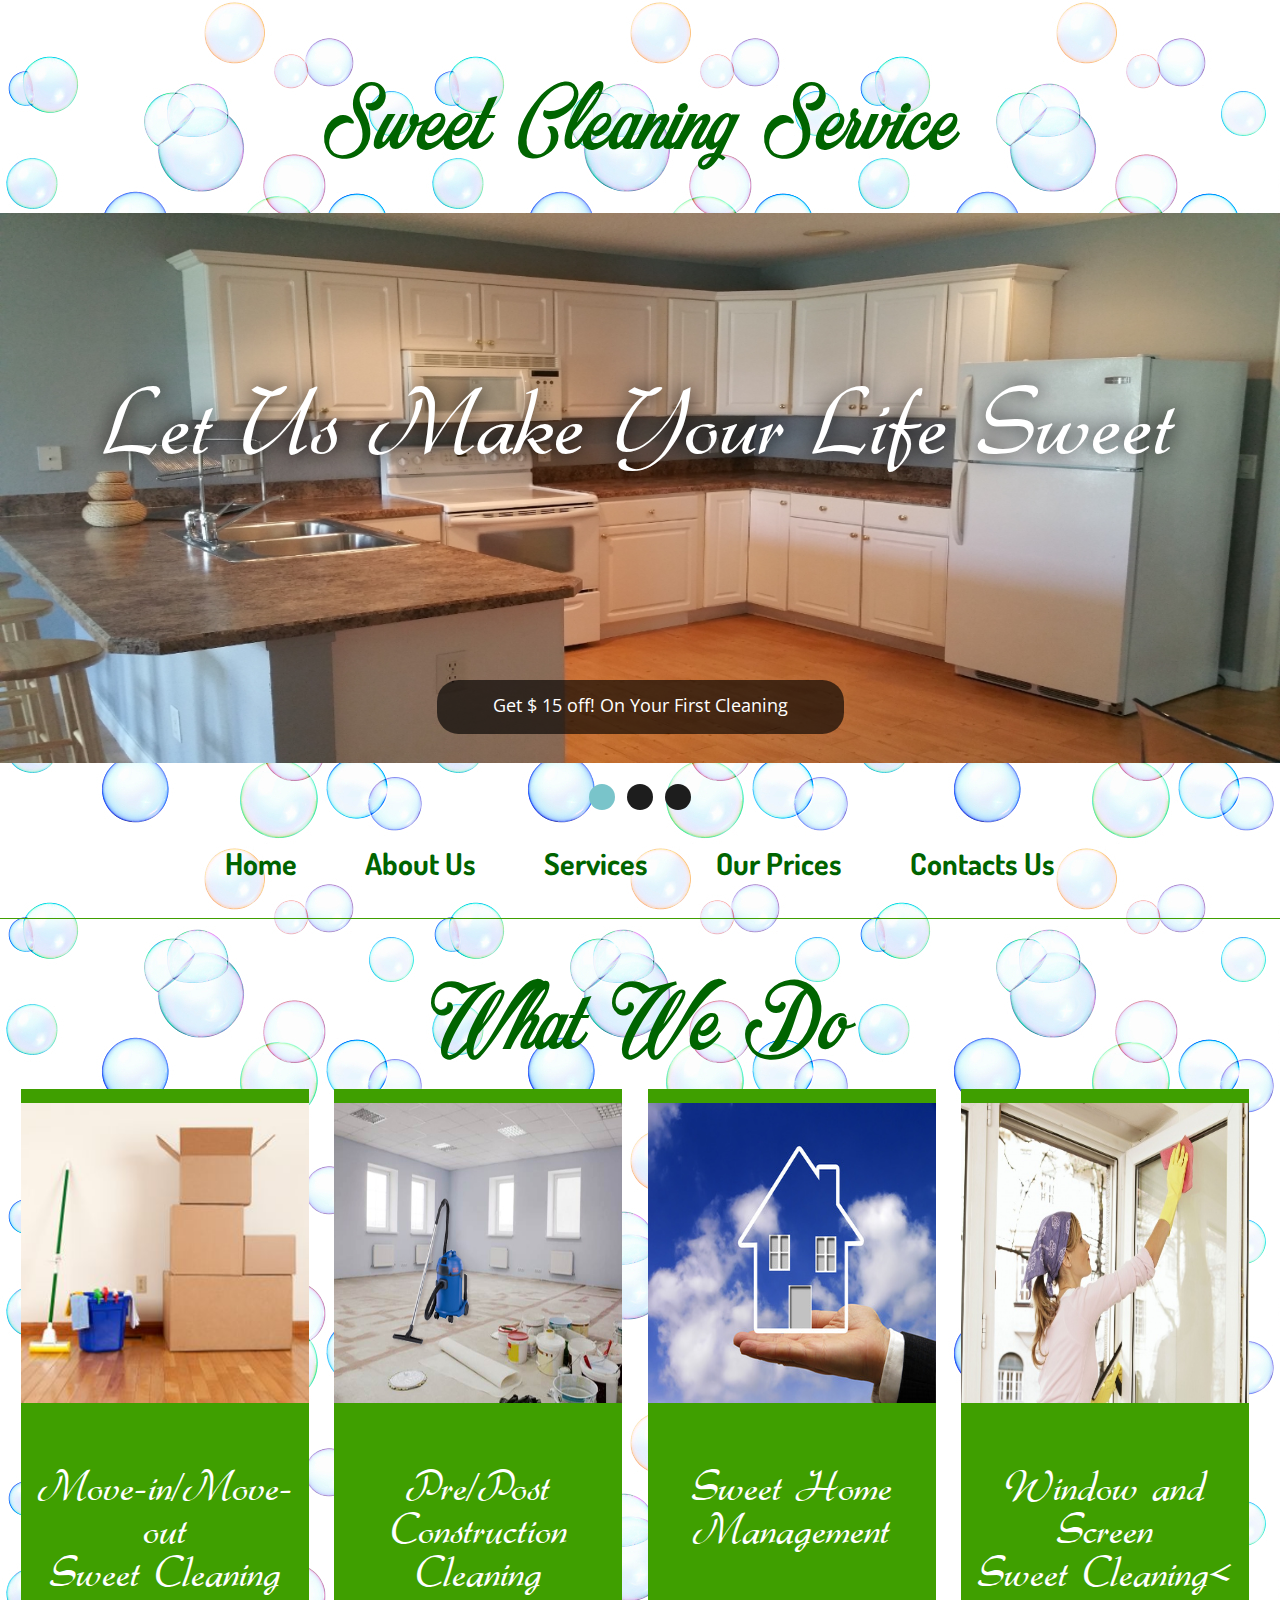
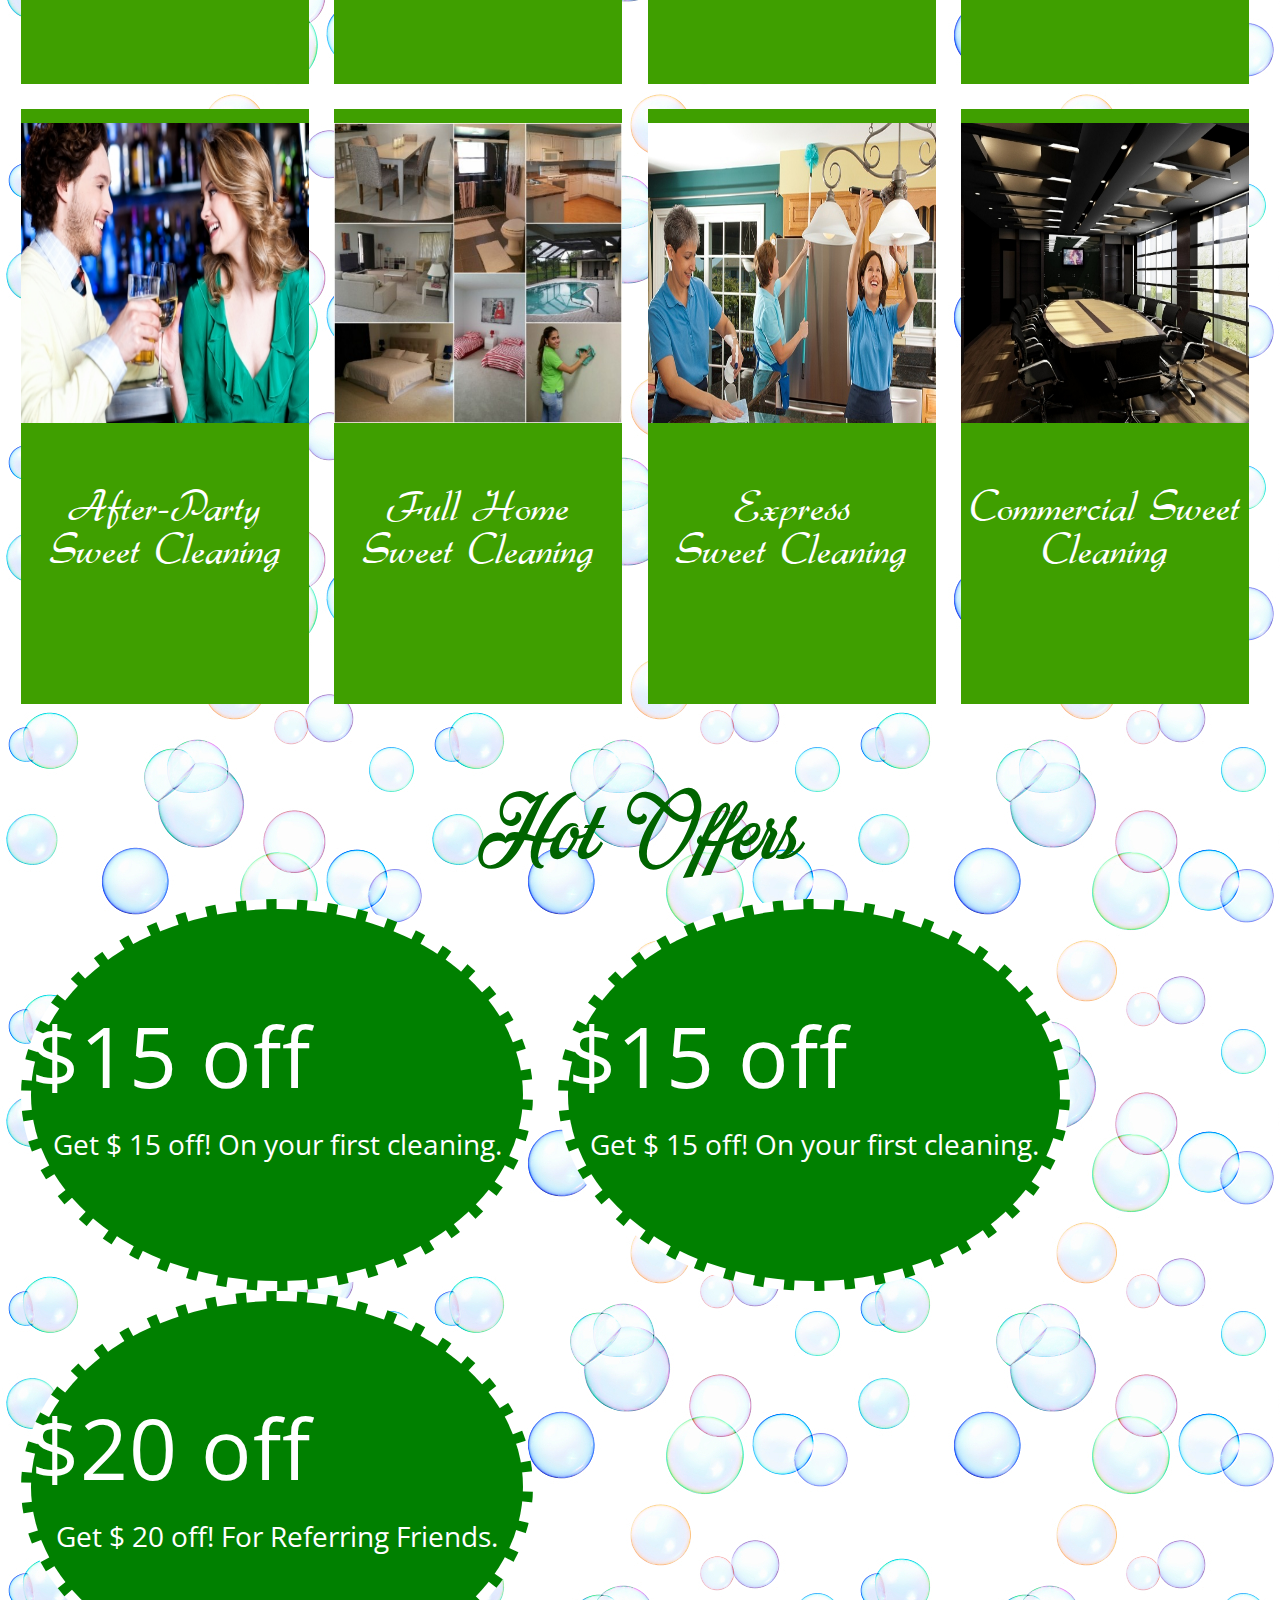
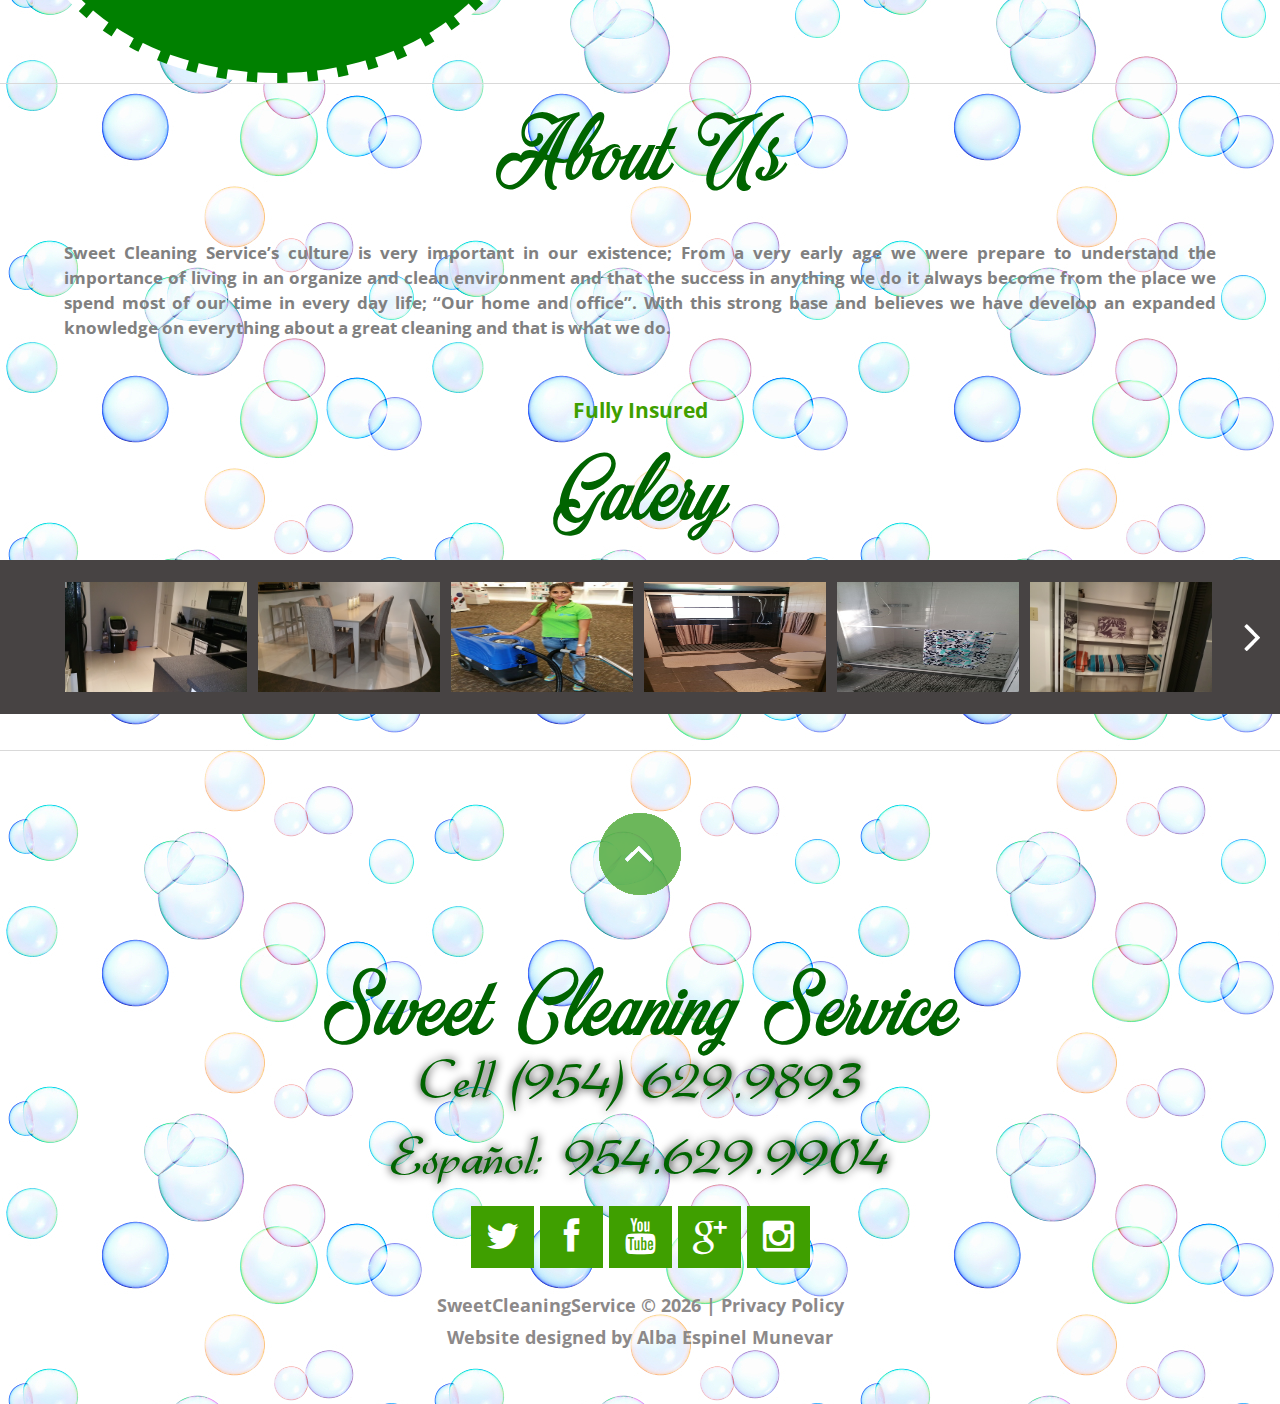
==== commit af03ffdb: "index" ====
--- a/site/index.html
+++ b/site/index.html
@@ -49,8 +49,7 @@
     <header>
         <section class="container_12">              
             <a href="index.html" class="title">
-                <h1>sweet cleaning service <span style="font-family:Calibri;font-size:60px;top:50%">lcc</span></h1>
-               
+                <h1>sweet cleaning service <span style="font-family:Calibri;font-size:60px;top:50%"></span></h1>
             </a>
 
                
@@ -97,7 +96,7 @@
                             <img class="imageservice" src="images/movein-moveout.jpg" alt="">
                             <div class="box_bot mochary">
                                 Move-in/Move-out
-                               <p>Cleaning</p> 
+                               <p>Sweet Cleaning</p> 
                             </div>
                         </div>
                     </a>
@@ -120,7 +119,7 @@
                         <div class="maxheight">
                             <img class="imageservice" src="images/imagenH.jpg" alt="">
                             <div class="box_bot mochary">
-                                Home
+                                Sweet Home
                                 <p>Management</p>
                             </div>
                         </div>
@@ -133,7 +132,7 @@
                             <img class="imageservice" src="images/cleaningwindow.jpg" alt="">
                             <div class="box_bot mochary">
                                 Window and <br />Screen
-                                <p>Washing</p>
+                                <p>Sweet Cleaning<</p>
                             </div>
                         </div>
                     </a>
@@ -145,42 +144,42 @@
                             <img class="imageservice" src="images/imagenesana/Party.jpg" alt="">
                             <div class="box_bot mochary">
                                 After-Party
+                                <p>Sweet Cleaning</p>
+                            </div>
+                        </div>
+                    </a>
+                </div>
+
+
+                <div class="grid_3 prefix_2">
+                    <a href="#openModal6" class="box colorBgService">
+                        <div class="maxheight">
+                            <img class="imageservice" src="images/imagenesana/Collage.jpg" alt="">
+                            <div class="box_bot mochary">
+                                Full Home
+                                <p>Sweet Cleaning</p>
+                            </div>
+                        </div>
+                    </a>
+                </div>
+                <div class="grid_3 prefix_2">
+                    <a href="#openModal7" class="box colorBgService">
+                        <div class="maxheight">
+                            <img class="imageservice" src="images/expresscleaning.jpg" alt="">
+                            <div class="box_bot mochary">
+                                Express
+                                <p>Sweet Cleaning</p>
+                            </div>
+                        </div>
+                    </a>
+                </div>
+                <div class="grid_3 prefix_2">
+                    <a href="#openModal8" class="box colorBgService">
+                        <div class="maxheight">
+                            <img class="imageservice" src="images/comercial cleaning.jpg" alt="">
+                            <div class="box_bot mochary">
+                                Commercial Sweet
                                 <p>Cleaning</p>
-                            </div>
-                        </div>
-                    </a>
-                </div>
-
-
-                <div class="grid_3 prefix_2">
-                    <a href="#openModal6" class="box colorBgService">
-                        <div class="maxheight">
-                            <img class="imageservice" src="images/imagenesana/Collage.jpg" alt="">
-                            <div class="box_bot mochary">
-                                Full Home
-                                <p>Cleaning</p>
-                            </div>
-                        </div>
-                    </a>
-                </div>
-                <div class="grid_3 prefix_2">
-                    <a href="#openModal7" class="box colorBgService">
-                        <div class="maxheight">
-                            <img class="imageservice" src="images/expresscleaning.jpg" alt="">
-                            <div class="box_bot mochary">
-                                Express
-                                <p>Cleaning</p>
-                            </div>
-                        </div>
-                    </a>
-                </div>
-                <div class="grid_3 prefix_2">
-                    <a href="#openModal8" class="box colorBgService">
-                        <div class="maxheight">
-                            <img class="imageservice" src="images/comercial cleaning.jpg" alt="">
-                            <div class="box_bot mochary">
-                                Commercial and Office
-                                <p>Cleaning Service</p>
                             </div>
                         </div>
                     </a>
@@ -269,7 +268,6 @@
                         </div>
 
                     </div>
-
                     <div class="clear"></div>
                     <div class="grid_12">
                         <h2 class=" whatColor tituloPrincipal">Galery</h2>
@@ -294,13 +292,8 @@
                     <li><a href="#openPicture14"><img class="imagenPequeña" src="images/imagenesana/galeria7_opt.jpg" alt="image06" /></a></li>
                     <li><a href="#openPicture15"><img class="imagenPequeña" src="images/gall_img7.jpg" alt="image07" /></a></li>
                     <li><a href="#openPicture16"><img class="imagenPequeña" src="images/imagenesana/galeria24.jpg" alt="image07" /></a></li>
-
-
-
                 </ul>
             </section>
-
-
         </section>
 
             <!--==============================Bot_block=================================-->
@@ -339,11 +332,11 @@
                 </section>
             </footer>
 
-            <div id="openModal" class="modalDialog">
+			 <div id="openModal" class="modalDialog">
                 <div>
                     <a href="#close" title="Close" class="close">X</a>
                     <p class="gabrielle">Move-in/Move-Out</p>
-                    <p class="gabrielle">Cleaning</p>
+                    <p class="gabrielle">Sweet Cleaning</p>
                     <img src="images/movein-moveout.jpg" class="imgPopup imagenBox" />
                     <p class="textPopup">Reaching a new home or workplace is an exciting and full of expectations now, but to meet them requires a work exhausting cleaning both the old place and the new , our company provides this service cleaning , accompanying them to start a new stage in the best way , obtaining a pleasant atmosphere , which generates welfare for all.</p>
 
@@ -362,6 +355,7 @@
             <div id="openModal3" class="modalDialog">
                 <div>
                     <a href="#close" title="Close" class="close">X</a>
+                    <p class="gabrielle">Sweet</p>
                     <p class="gabrielle">Home Management</p>
                     <img src="images/imagenH.jpg" class="imgPopup imagenBox" />
                     <p class="textPopup">The red tape to lease the property and keep them in the best state is a process that requires dedication and time, so that both tenants and owners get the desired result. We have the means and equipment necessary to provide this service conveniently and efficiently, ensuring punctuality and commitment to the development of the work commitment.</p>
@@ -371,7 +365,7 @@
                 <div>
                     <a href="#close" title="Close" class="close">X</a>
                     <p class="gabrielle">Window and Screen</p>
-                    <p class="gabrielle">Washing</p>
+                    <p class="gabrielle">Sweet Cleaning</p>
                     <img src="images/cleaningwindow.jpg" class="imgPopup imagenBox" />
                     <p class="textPopup">The windows are of great importance in terms of presentation of home and business to visitors, so that they look the best it requires periodic cleaning with appropriate elements that do not degrade the environment and generate conservation and durability of the glasses and their frames . Our company has trained staff and materials needed to have clean and with a nice aspect windows, all for an appropriate price and taking into account the environment.</p>
                 </div>
@@ -380,36 +374,41 @@
                 <div>
                     <a href="#close" title="Close" class="close">X</a>
                     <p class="gabrielle">After-Party</p>
-                    <p class="gabrielle">Cleaning</p>
+                    <p class="gabrielle">Sweet Cleaning</p>
                     <img src="images/imagenesana/Party.jpg" class="imgPopup imagenBox" />
-                    <p class="textPopup">The parties or social gatherings are events expected by many, as these are areas of integration , recreation and fun , but then can turn into a nightmare , as the cleanliness of the place takes a lot of time and effort, given that You do not have the appropriate elements for this work. Among our services is cleaning the places after the holidays , for which it has qualified personnel and high quality items which can obtain a clean and friendly environment</p>
+
+                    <p class="textPopup">Our Sweet Cleaning Service Crew knows exactly what a reunion or throwing up a party means thanks to our spirit, family, friends and kids. We know that after the fun is hard to clean everything and make it look like it was before, the great news is that Sweet Cleaning Service is one call away to help you clean so you can rest and not worry about Organize anything.</p>
                 </div>
             </div>
             <div id="openModal6" class="modalDialog">
                 <div>
                     <a href="#close" title="Close" class="close">X</a>
-                    <p class="gabrielle">Full Home Cleaning</p>
+                    <p class="gabrielle">Full Home </p>
+                    <p class="gabrielle">Sweet Cleaning</p>
                     
                     <img src="images/imagenesana/Collage.jpg" class="imgPopup imagenBox" />
-                    <p class="textPopup">The homes are places of great significance for the whole family , they must be clean spaces that generate health , especially when among household members are children . Every corner of the home clean and well used is a possibility to provide both residents and visitors the desired welfare . Our company has the machinery and necessary to ensure thorough cleaning by means of a suitable price and considering the use of biodegradable elements that do not harm the environment or people 's health staff.</p>
+
+                    <p class="textPopup"> Our Sweet Cleaning Service is always cataloged excellent from our clients.   One of our goal is to make our clients feel special helping them to enjoy their house with a breath of peaceful, fresh and clean environment; Making a client happy is the best moment of our day having always in our memory that the effort was payed off. </p>
                 </div>
             </div>
             <div id="openModal7" class="modalDialog">
                 <div>
                     <a href="#close" title="Close" class="close">X</a>
-                    <p class="gabrielle">Express Cleaning</p>
+                    <p class="gabrielle">Express Sweet Cleaning</p>
                     <img src="images/expresscleaning.jpg" class="imgPopup imagenBox" />
-                    <p class="textPopup">Cleaning is a process that requires some dedication to obtain the desired quality , sometimes time is also very important quality to obtain a proper environment in homes and businesses. We provide a service called Express Cleaning , where guarantee to provide the desired cleaning service in the shortest time possible and at the best market price, this considering that we have proper equipment and experienced personnel.</p>
+
+                    <p class="textPopup">Sweet Cleaning also offers a quality fast service; we believe that “time is gold” and understand how nice is to have your house and office organize, clean and ready for you to enjoy as soon as possible and that is when Sweet Cleaning Service come to work on those days that you as a client want to spend a good time and have some space for yourself  we can have that space for you in a very short time.</p>
                 </div>
             </div>
 
             <div id="openModal8" class="modalDialog">
                 <div>
                     <a href="#close" title="Close" class="close">X</a>
-                    <p class="gabrielle">Commercial and Office </p>
-                    <p class="gabrielle">Cleaning Service</p>
+                    <p class="gabrielle">Commercial</p>
+                    <p class="gabrielle">Sweet Cleaning</p>
                     <img src="images/comercial cleaning.jpg" class="imgPopup imagenBox" />
-                    <p class="textPopup">Sweet Cleaning Service Scoop of work offers a profesional service helping you to be always comfortable on your store and office making your clients feel in a safe, clean and protected environment. Sweet Cleaning Service Scoop of Work daily, weekly and monthly janitorial services: Cleaning baseboards; walls and vents, Cleaning bathrooms and kitchen, Vacuuming and shampooing carpets, Sweeping, mopping, waxing and buffing floors,  Cleaning public lounges and windows, Providing trash service. </p>
+
+                    <p class="textPopup">Sweet Cleaning service Scoop of work offers a professional service helping you to be always comfortable on your store and office making you as client feel in a safe, clean and organize environment. </p>
                 </div>
             </div>
             <div id="openPicture" class="modalDialog">
--- a/site/css/sweetcleaningservice.css
+++ b/site/css/sweetcleaningservice.css
@@ -1740,4 +1740,44 @@
 
     width:700px;
     height:300px;
+}
+
+/*--gallery--*/
+.gallery {
+  padding: 3em 0 5em;
+}
+.gallery-bottom{
+	margin-top:2em;
+}
+.gallery-left img{
+	width:100%;
+}
+.gallery-left:hover img {
+  -webkit-filter: grayscale(100%);
+  opacity:8;
+  transition: all 300ms!important;
+  -webkit-transition: all 300ms!important;
+  -moz-transition: all 300ms!important;
+}
+.gallery-left{
+	position: relative;
+}
+.gallery-grid img{
+	width:100%;
+}
+.gallery-grid:hover img {
+  -webkit-filter: grayscale(100%);
+  opacity:8;
+  transition: all 300ms!important;
+  -webkit-transition: all 300ms!important;
+  -moz-transition: all 300ms!important;
+}
+.gallery-grid{
+	position: relative;
+}
+.gallery-1{
+	margin-top:25px;
+}
+.gallery-1:nth-child(1){
+	margin-top:0;
 }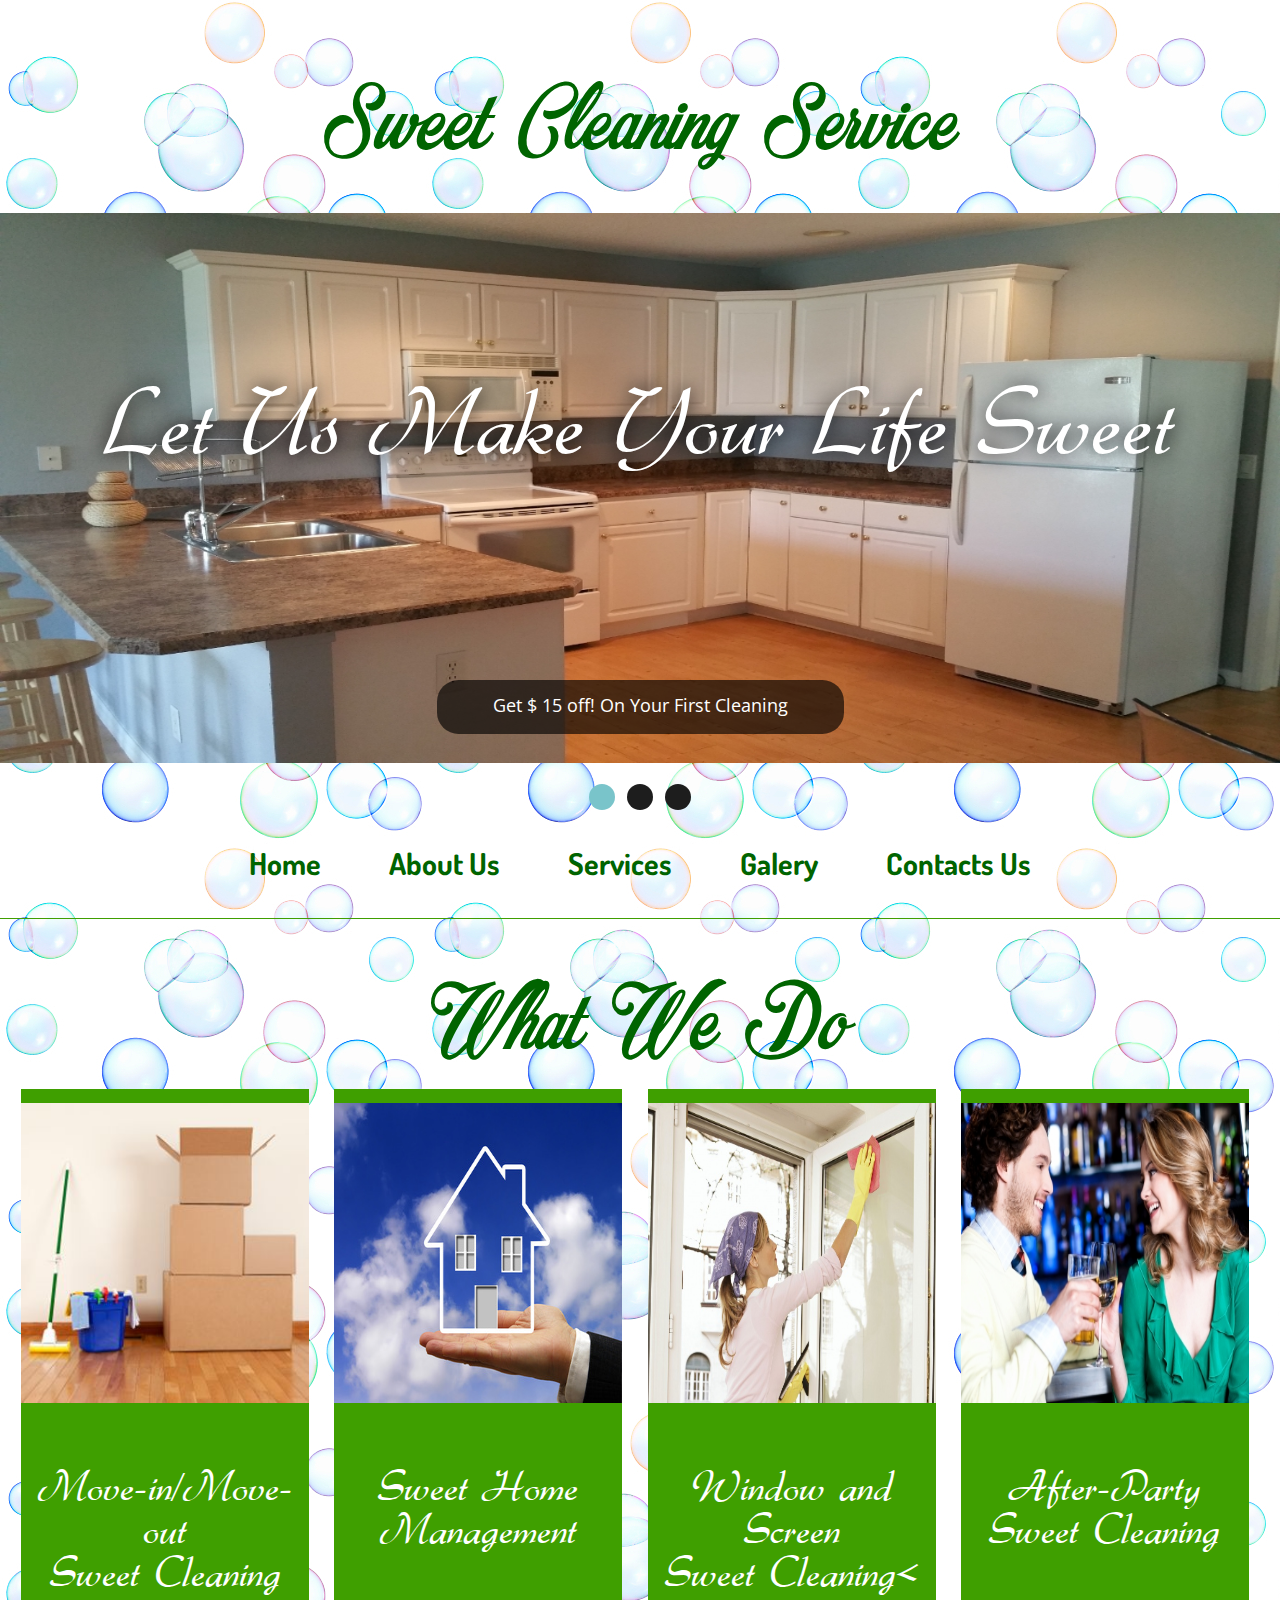
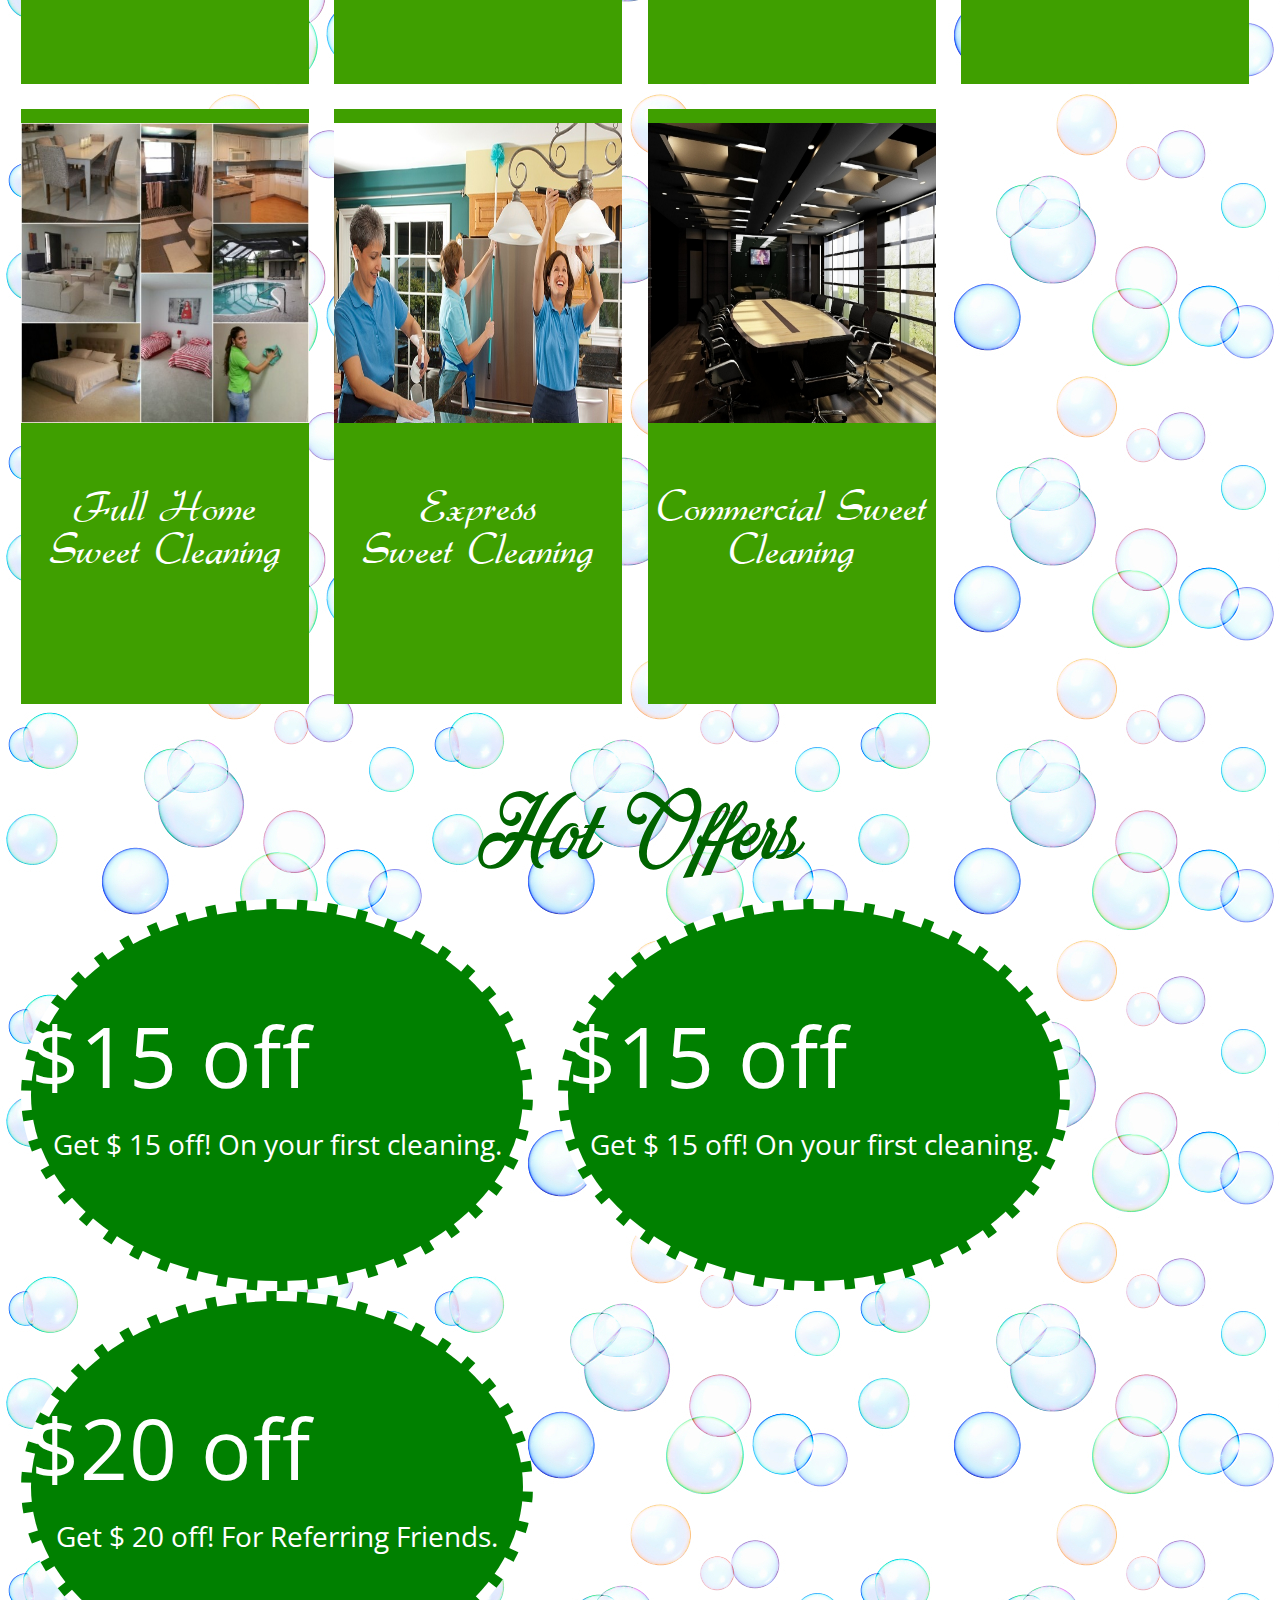
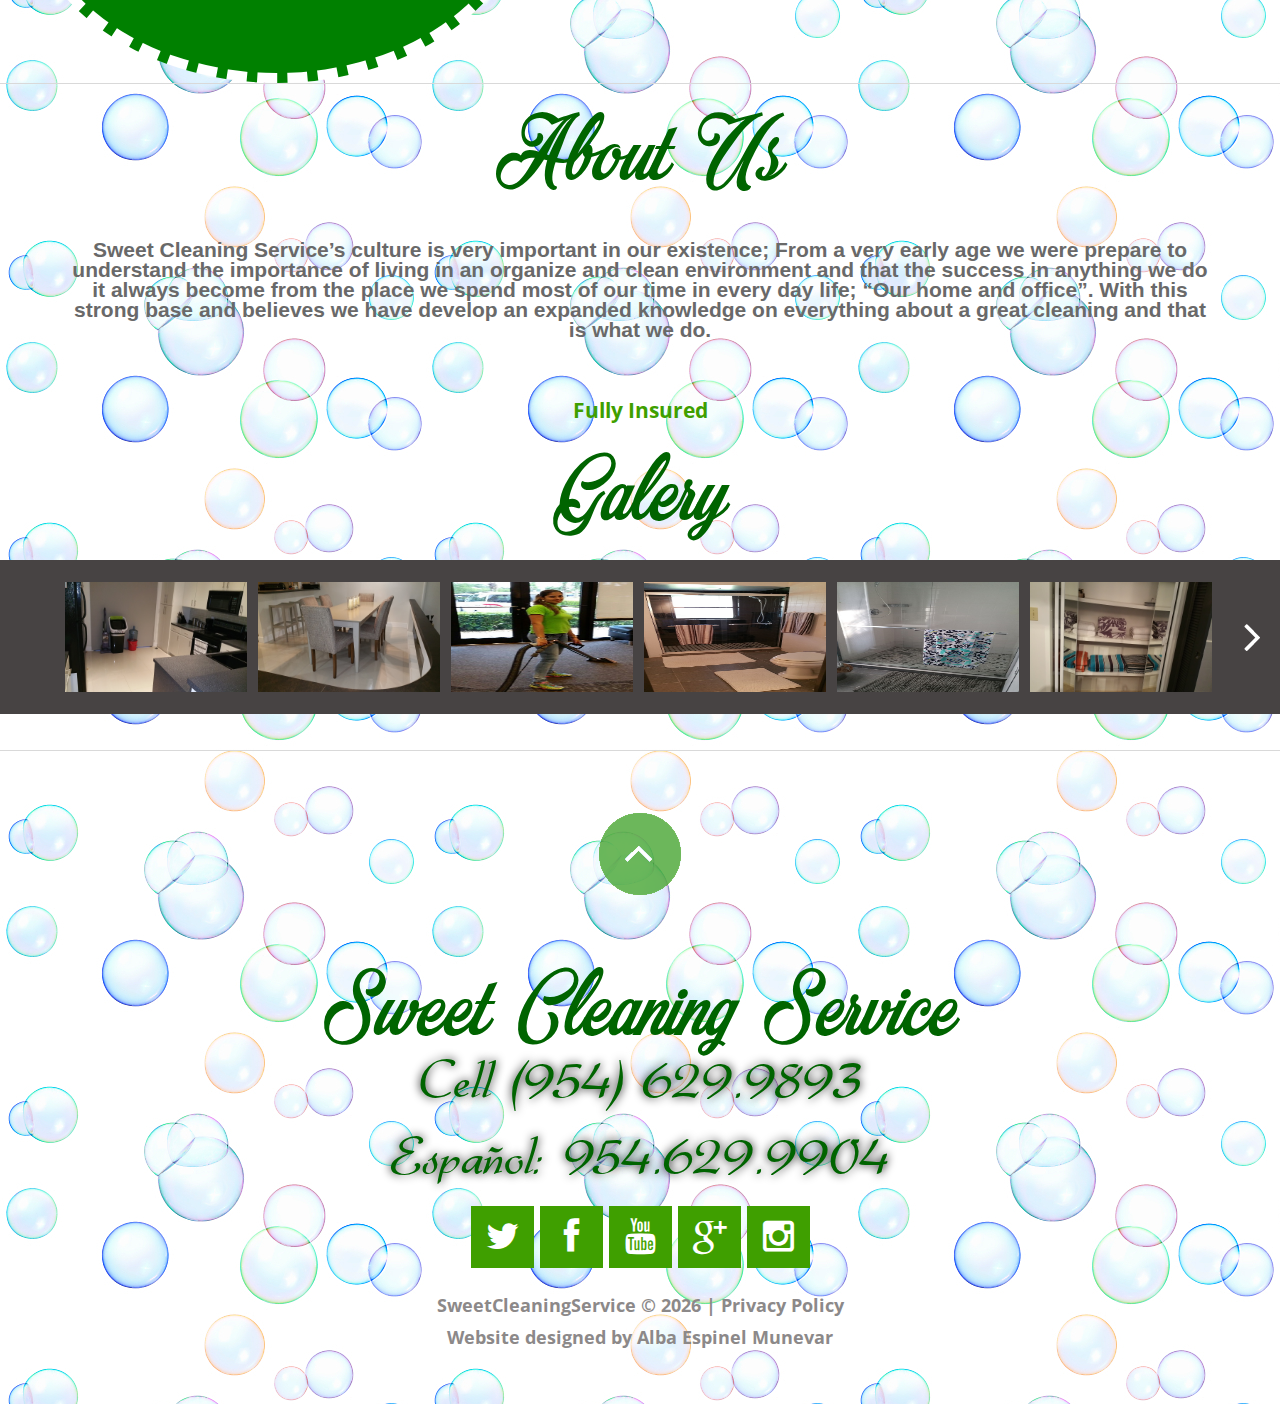
==== commit 31082e79: "Cambios Sweet" ====
--- a/site/index.html
+++ b/site/index.html
@@ -76,7 +76,7 @@
                     <li class="selectionMenu"><a href="index.html">Home</a></li>
                     <li><a href="index-1.html">About Us</a></li>
                     <li><a href="index-2.html">Services</a></li>
-                    <li><a href="index-3.html">Our Prices</a></li>
+                    <li><a href="index-3.html">Galery</a></li>
                     <li><a href="index-4.html">Contacts Us</a></li>
                 </ul>
             </nav>
@@ -103,18 +103,6 @@
                 </div>
 
                 <div class="grid_3 prefix_2">
-                    <a href="#openModal2" class="box colorBgService">
-                        <div class="maxheight">
-                            <img class="imageservice" src="images/Construction-Cleaning.jpg" alt="">
-                            <div class="box_bot mochary">
-                                Pre/Post<br /> Construction
-                                <p>Cleaning</p>
-                            </div>
-                        </div>
-                    </a>
-                </div>
-
-                <div class="grid_3 prefix_2">
                     <a href="#openModal3" class="box colorBgService">
                         <div class="maxheight">
                             <img class="imageservice" src="images/imagenH.jpg" alt="">
@@ -255,7 +243,7 @@
 
                             <h2 class="whatColor tituloPrincipal ">About Us</h2>
                             <br />
-                            <p class="textContenido">
+                            <p class="textAbout">
                                 Sweet Cleaning Service’s culture is very important in our existence;
                                 From a very early age we were prepare to understand the importance of living in an organize and clean environment and that the success in anything we do it always become from the place we spend most of our time in every day life;
                                 “Our home and office”. With this strong base and believes we have develop an expanded knowledge on everything about a great cleaning and that is what we do.
@@ -278,7 +266,7 @@
                 <ul id="carousel" class="elastislide-list">
                     <li><a href="#openPicture"><img class="imagenPequeña" src="images/imagenesana/galeria1_opt.jpg" alt="image01" /></a></li>
                     <li><a href="#openPicture2"><img class="imagenPequeña" src="images/imagenesana/galeria2_opt.jpg" alt="image02" /></a></li>
-                    <li><a href="#openPicture3"><img class="imagenPequeña" src="images/imagenesana/galeria25.jpg" alt="image03" /></a></li>
+                    <li><a href="#openPicture3"><img class="imagenPequeña" src="images/Anita.jpg" alt="image03" /></a></li>
                     <li><a href="#openPicture4"><img class="imagenPequeña" src="images/imagenesana/galeria3_opt.jpg" alt="image04" /></a></li>
                     <li><a href="#openPicture5"><img class="imagenPequeña" src="images/imagenesana/galeria10_opt.jpg" alt="image05" /></a></li>
                     <li><a href="#openPicture6"><img class="imagenPequeña" src="images/imagenesana/galeria4_opt.jpg" alt="image06" /></a></li>
@@ -436,7 +424,7 @@
                 <div>
                     <a href="#close" title="Close" class="close">X</a>
                     <figure>
-                        <img class="imagenPicture galeria2" src="images/imagenesana/galeria25.jpg" />
+                        <img class="imagenPicture galeria2" src="images/Anita.jpg" />
                         <figcaption></figcaption>
                     </figure>
                     <img />
--- a/site/css/sweetcleaningservice.css
+++ b/site/css/sweetcleaningservice.css
@@ -1780,4 +1780,25 @@
 }
 .gallery-1:nth-child(1){
 	margin-top:0;
-}+}
+
+.textService{
+    color:dimgrey;
+    font-size:1.8em;
+    font-family:Arial, Helvetica, sans-serif;
+    font-weight:bold;
+
+}
+
+.textAbout{
+    color:dimgray;
+    font-size:1.5em;
+    font-family:Arial, Helvetica, sans-serif;
+    font-weight:bold;
+    text-align:center;
+    white-space:2px;
+ }
+.tamañogalery{
+    width:550px;
+    height:350px;
+}
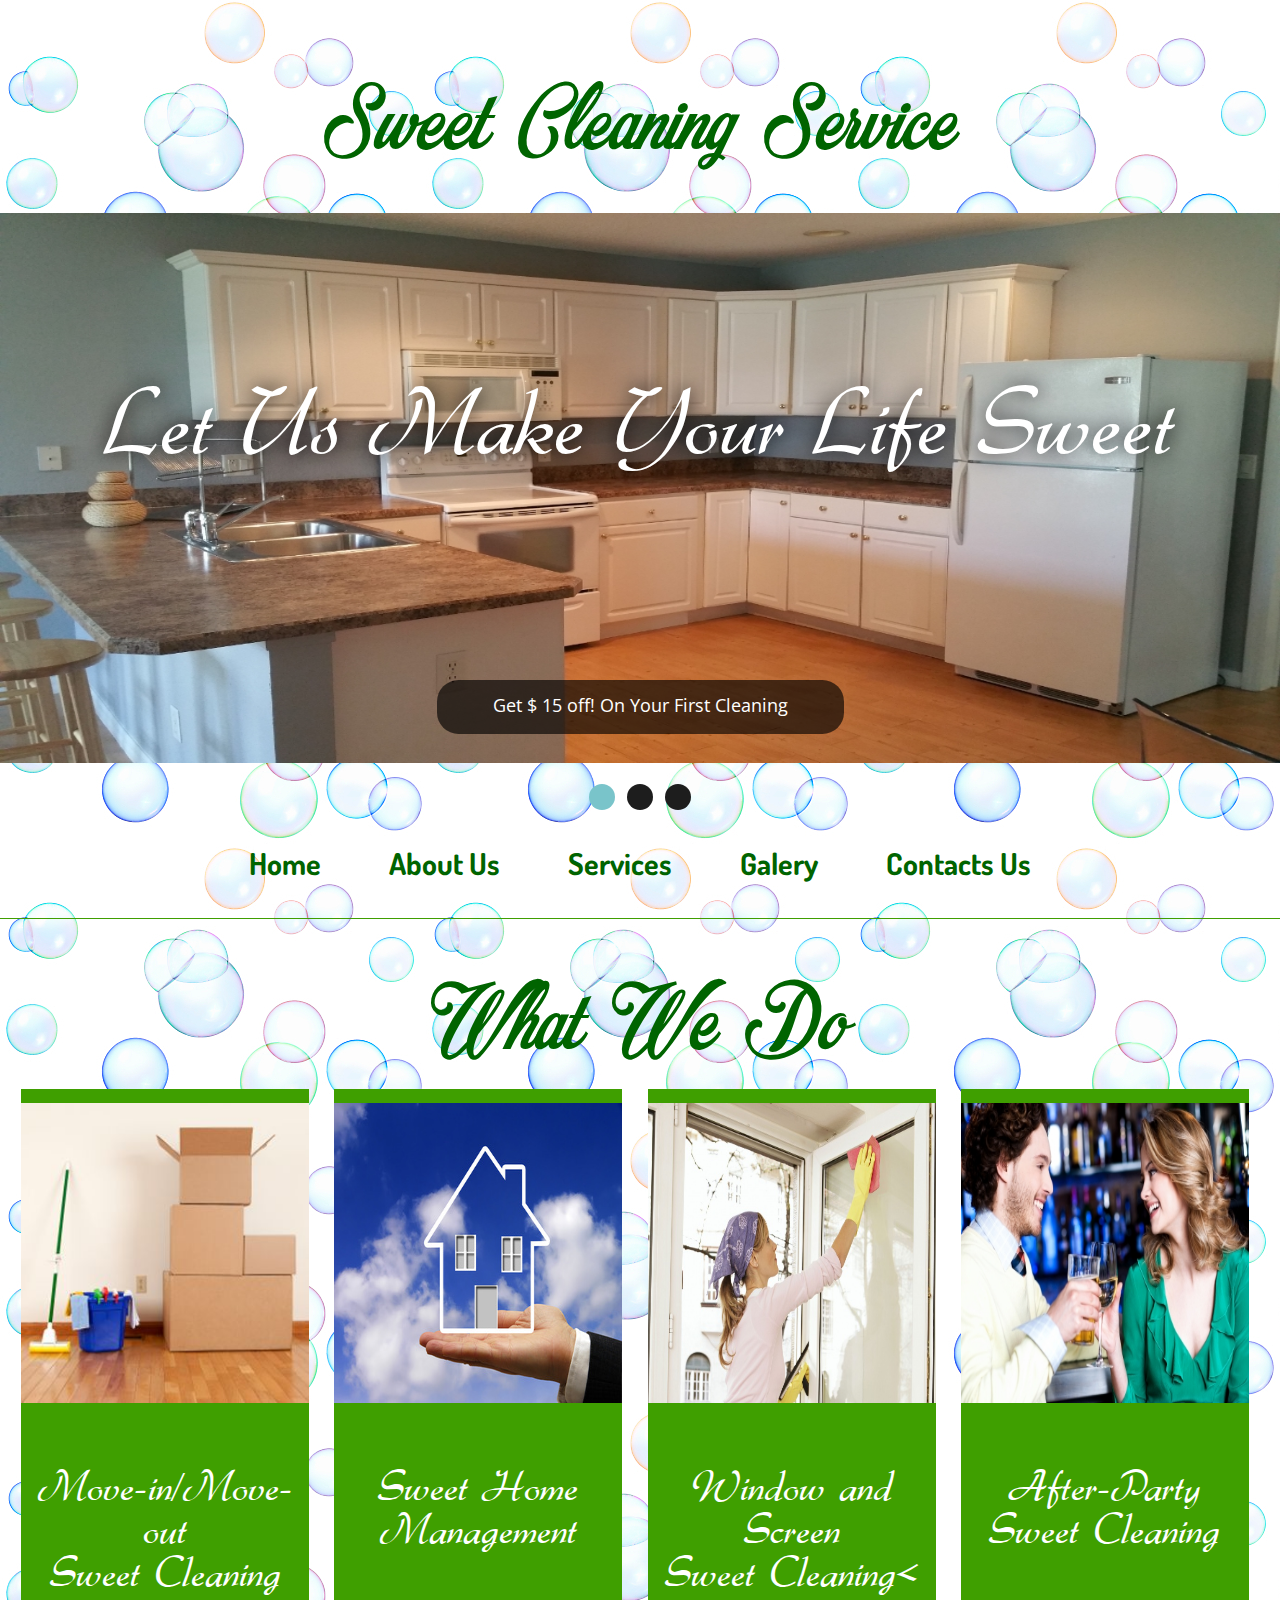
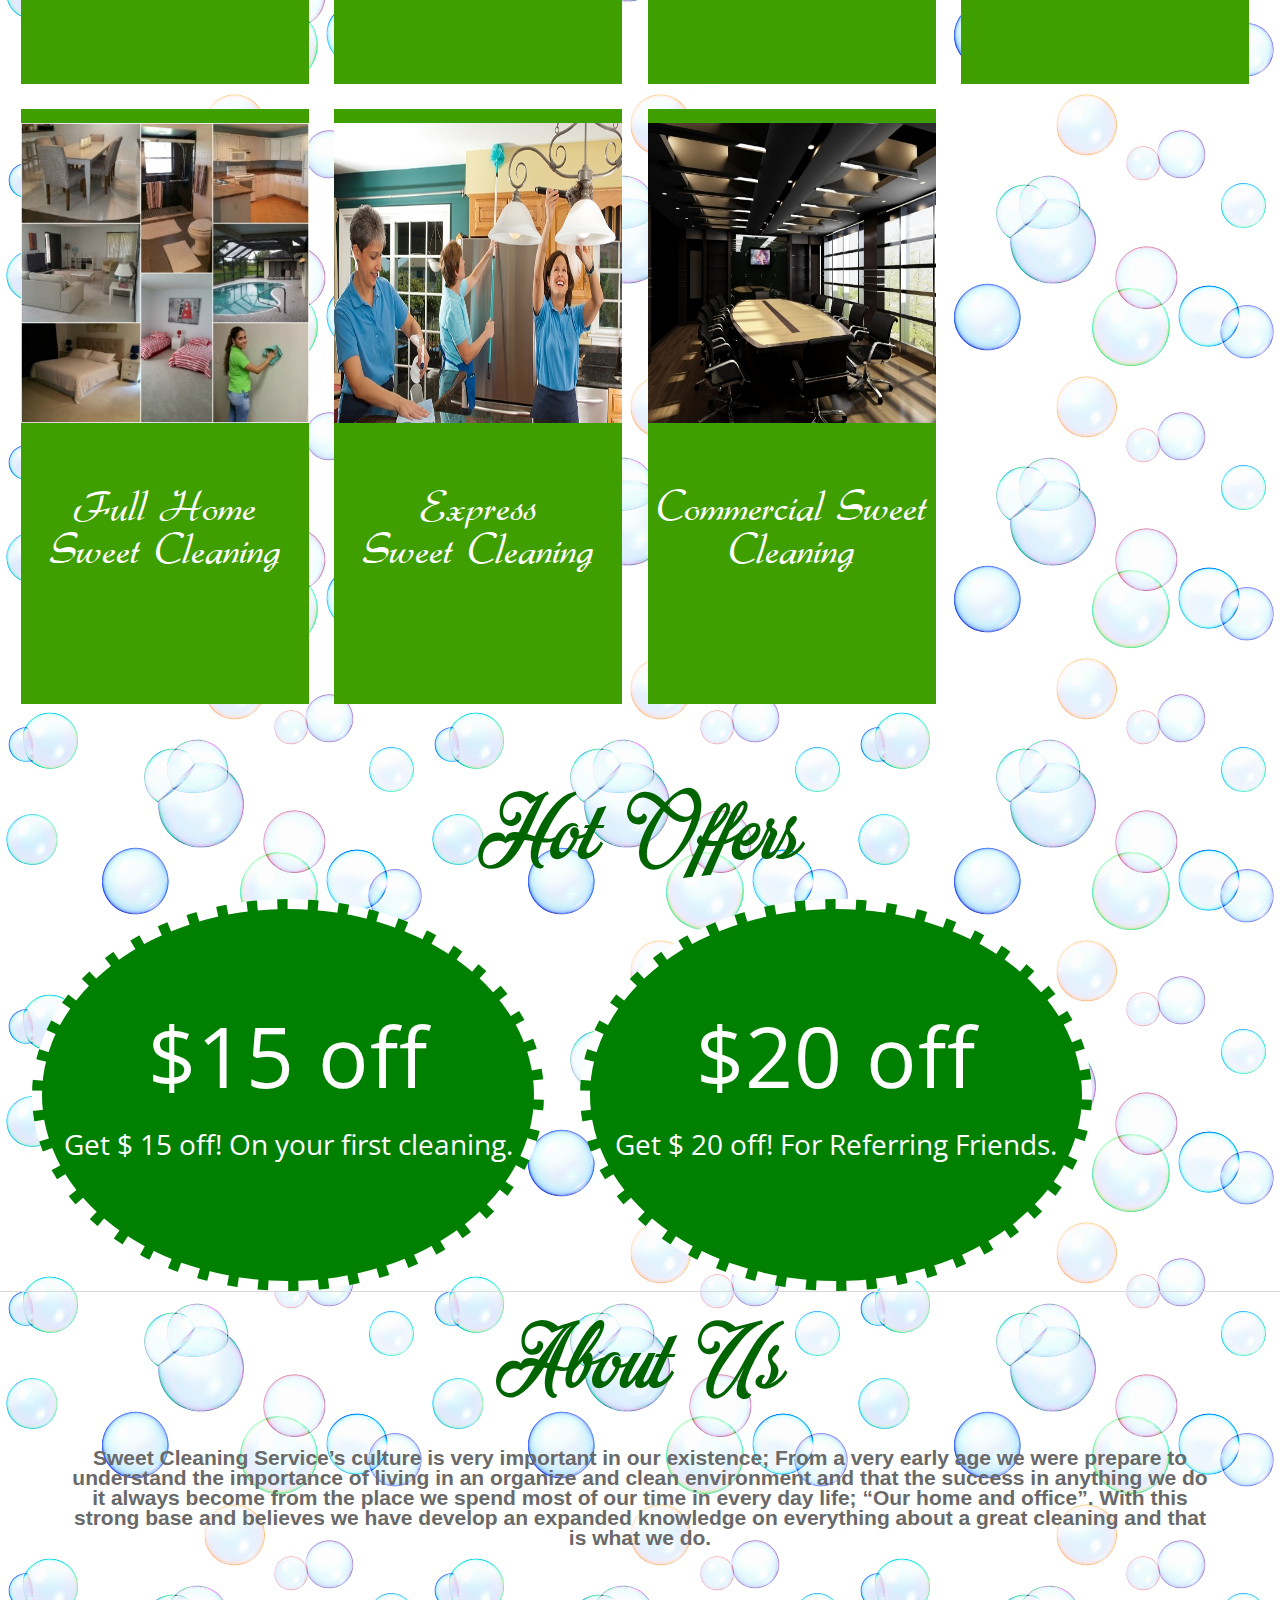
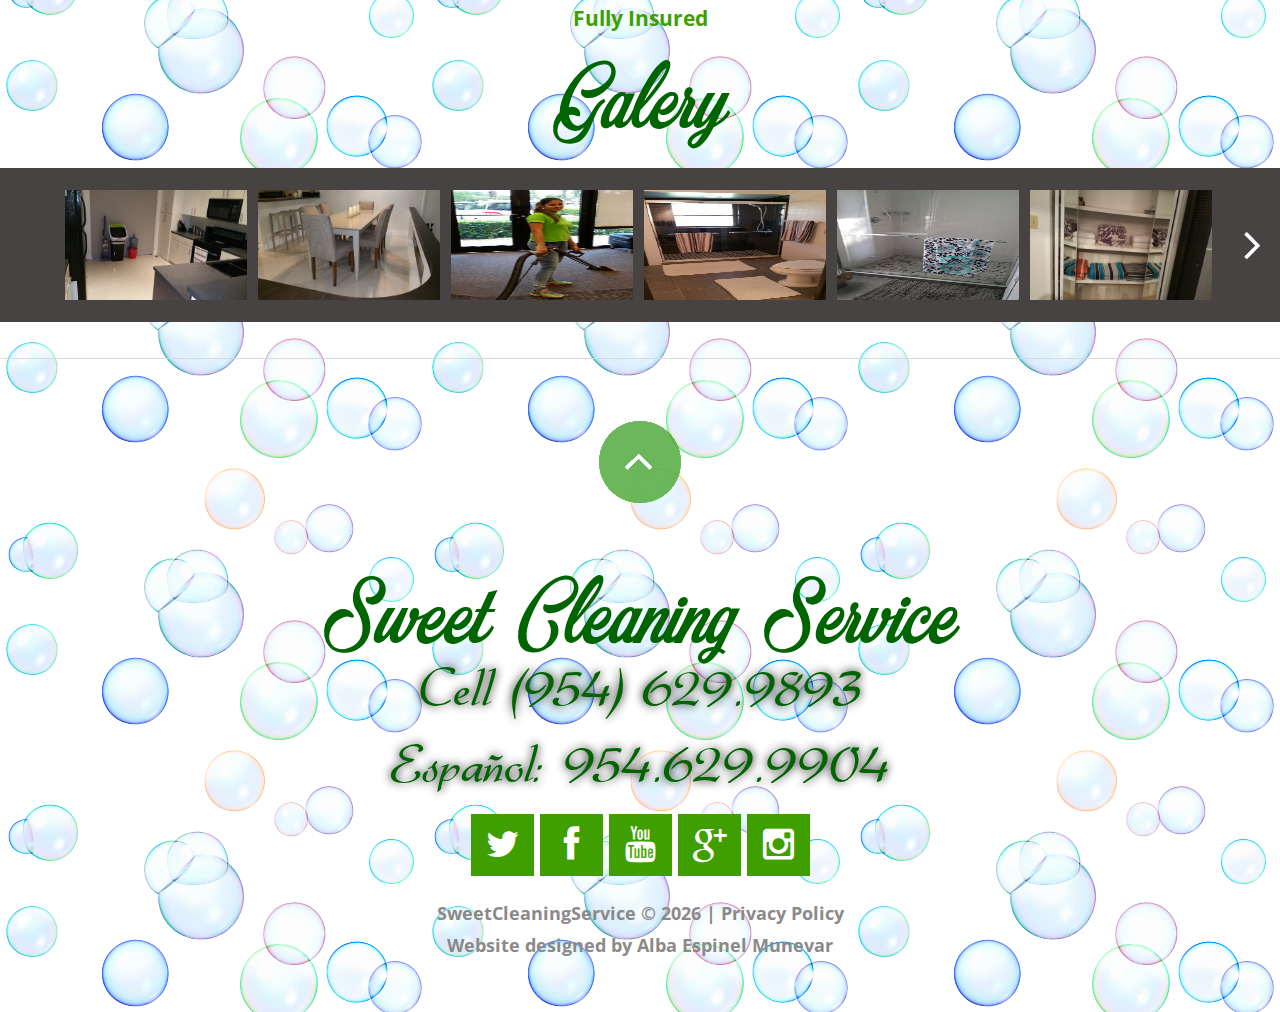
==== commit 675024e8: "sweetcleaningservice" ====
--- a/site/index.html
+++ b/site/index.html
@@ -185,23 +185,9 @@
                     <h2 class="whatColor tituloPrincipal">Hot Offers</h2>
                 </header>
                 <div class="grid_12">
-                    <div class="prefix_2 grid_4">
-                        <a href="#" class="relative">
-                            <div class="descuento">
-                                <br>
-
-                                <p class="descuento1">$15 off</p>
-                                <p class="pDescuento">
-                                    Get $ 15 off! On your first cleaning.
-                                </p>
-                                <br>
-
-                            </div>
-
-                        </a>
-                    </div>
-                    <div class="prefix_2 grid_4">
-                        <a href="#">
+                    
+                    <div class="prefix_3 grid_6">
+                        <a href="cupon/cupon_first_cleaning.pdf" download>
                             <div class="descuento">
                                 <br>
                                 <p class="descuento1">$15 off</p>
@@ -213,8 +199,8 @@
 
                         </a>
                     </div>
-                    <div class="prefix_2 grid_4">
-                        <a href="#">
+                    <div class="prefix_3 grid_6">
+                        <a href="cupon/cupon_referring_friends.pdf" download>
                             <div class="descuento">
                                 <br>
                                 <p class="descuento1">$20 off</p>
@@ -282,7 +268,6 @@
                     <li><a href="#openPicture16"><img class="imagenPequeña" src="images/imagenesana/galeria24.jpg" alt="image07" /></a></li>
                 </ul>
             </section>
-        </section>
 
             <!--==============================Bot_block=================================-->
             <!--==============================footer=================================-->
@@ -303,7 +288,7 @@
                             </div>
                             <div class="footer_socials">
                                 <a href="https://twitter.com/SweetCleaningS" class="fa fa-twitter" target="_blank"></a>
-                                <a href="https://www.facebook.com/swwetcleaningservice/" class="fa fa-facebook" target="_blank"></a>
+                                <a href="https://www.facebook.com/sweetcleaningservice/" class="fa fa-facebook" target="_blank"></a>
                                 <a href="https://www.youtube.com/channel/UCnSvaaVaY_XhMQ9hSPj9oXA" class="fa fa-youtube" target="_blank"></a>
                                 <a href="https://plus.google.com/u/0/117504483329110236139" class="fa fa-google-plus" target="_blank"></a>
                                 <a href="https://www.instagram.com/sweetcleaning.ab/" class="fa fa-instagram" target="_blank"></a>
--- a/site/css/sweetcleaningservice.css
+++ b/site/css/sweetcleaningservice.css
@@ -1705,7 +1705,7 @@
      background: green;
     border:10px dashed white;
     line-height:7em;
-
+    text-align:center;
 }
 
 
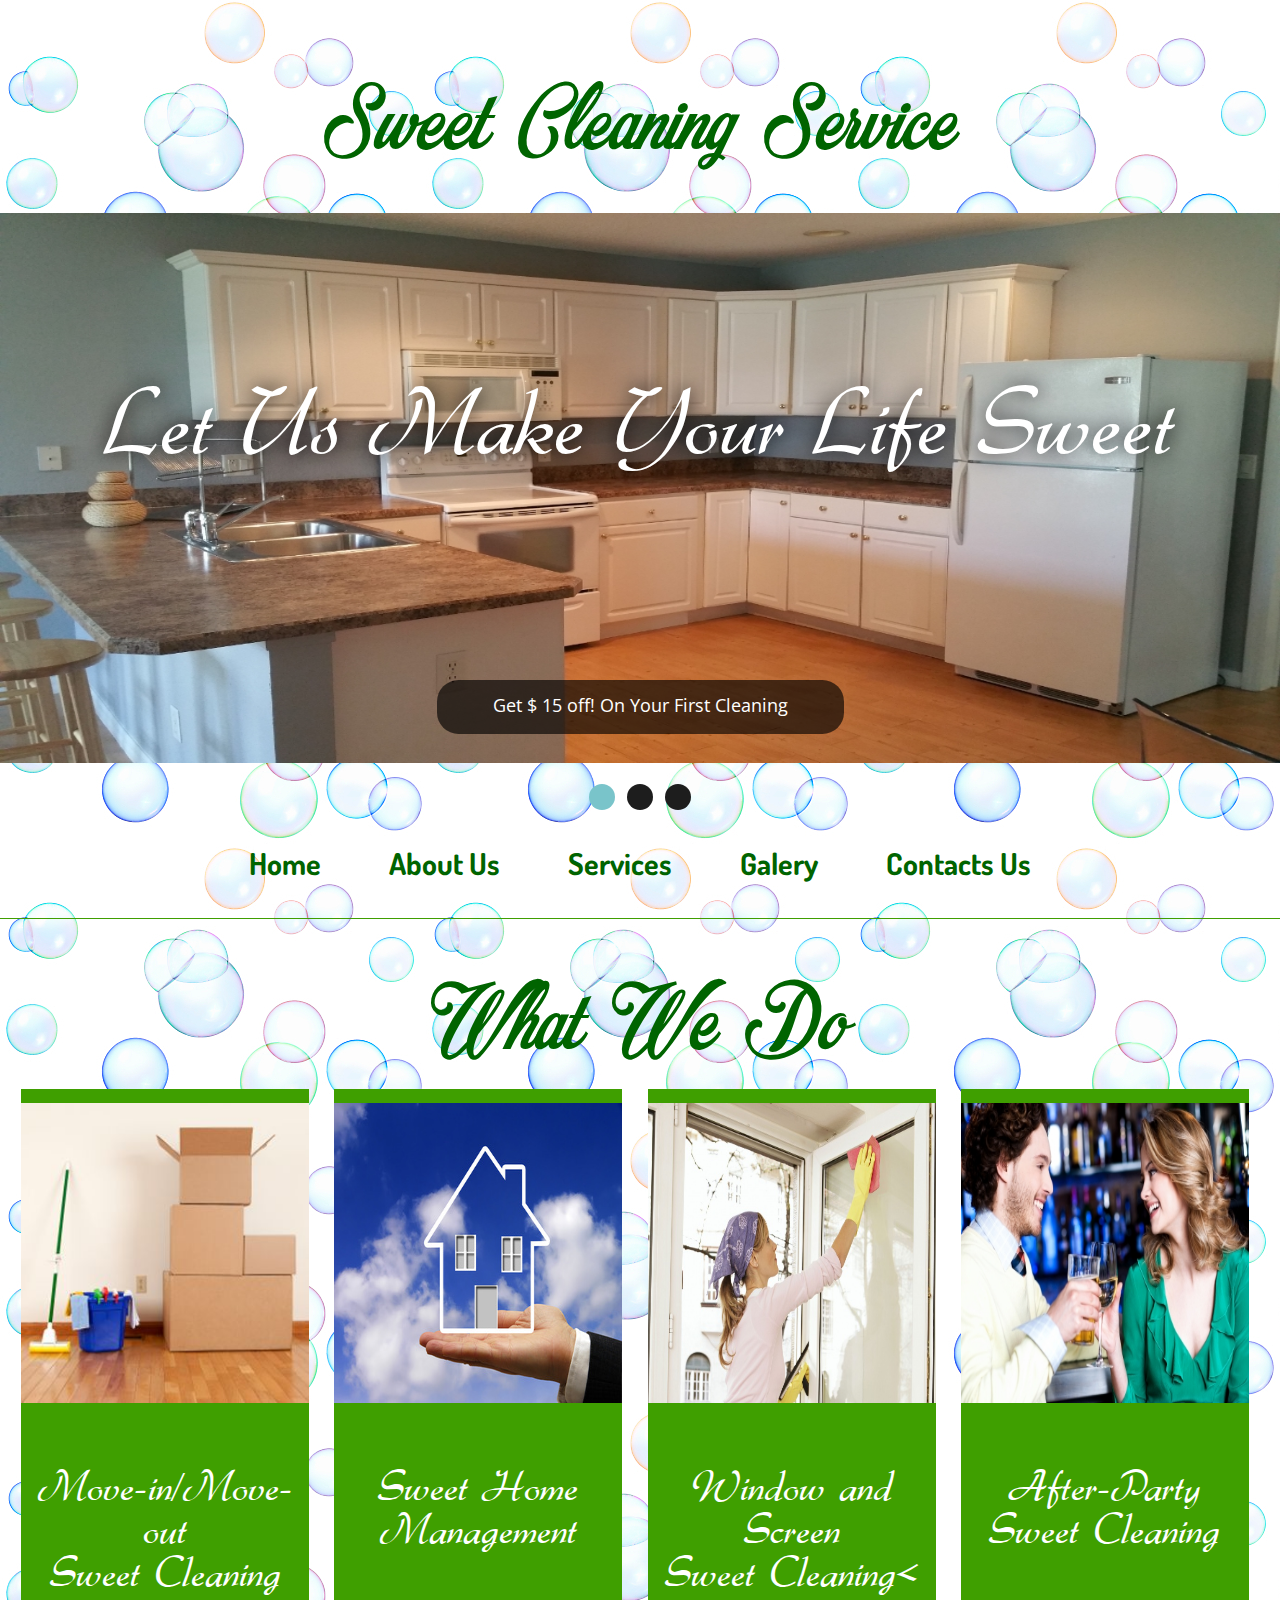
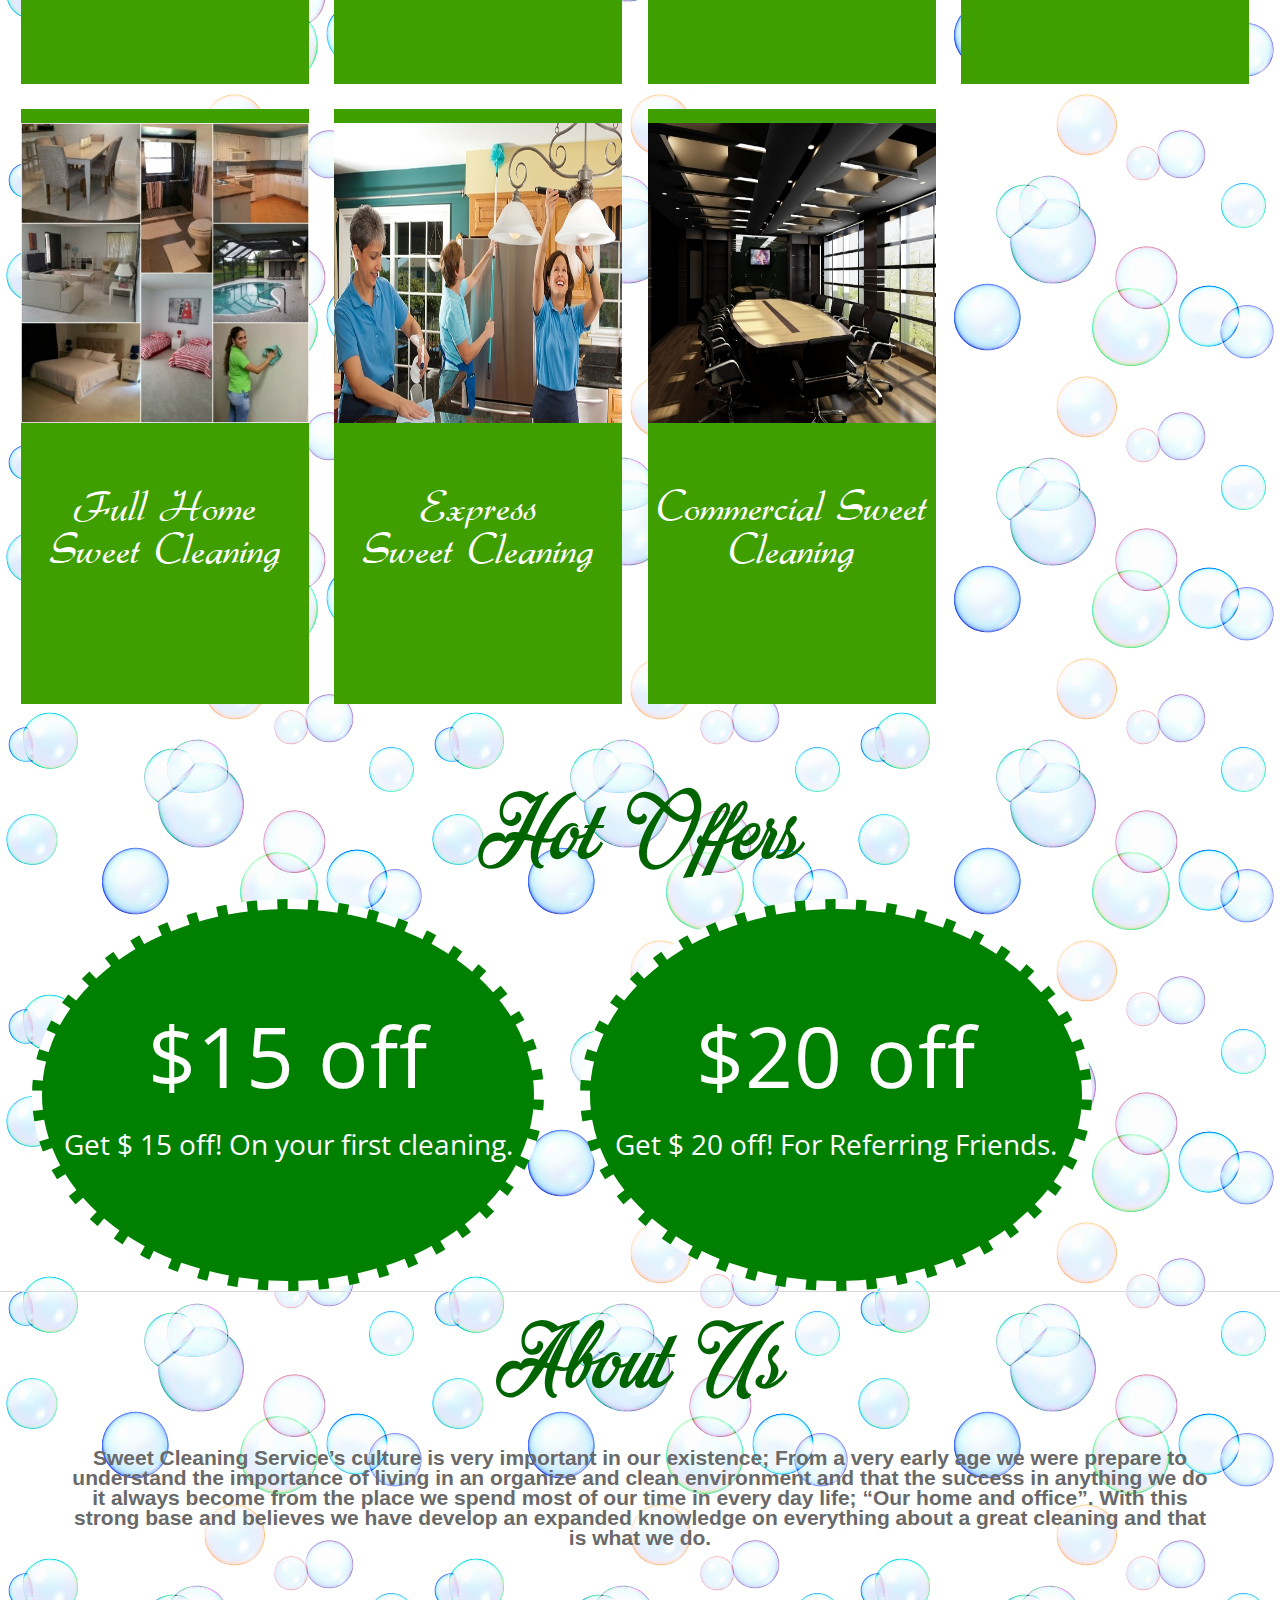
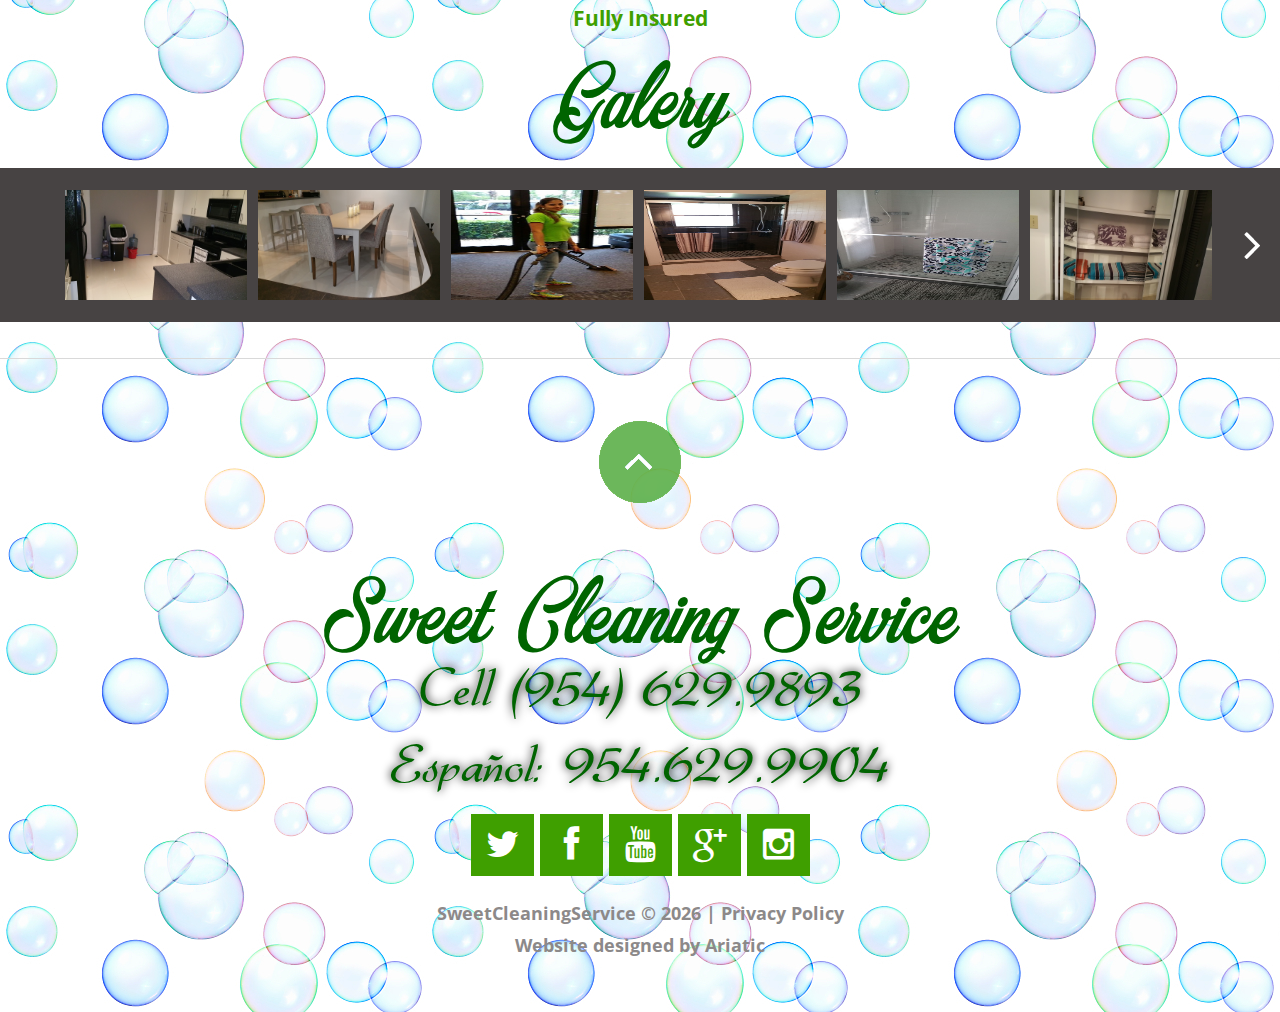
==== commit 4323d51f: "ariatic" ====
--- a/site/index.html
+++ b/site/index.html
@@ -297,7 +297,7 @@
                                 <span class="brand">SweetCleaningService</span>  &copy; <span id="copyright-year"></span>  | <a href="#">Privacy Policy</a>
                                 <br />
                                 <br />
-                                <div class="sub_copy">Website designed by <a href="http://www.templatemonster.com/" rel="nofollow">Alba Espinel Munevar</a></div>
+                                <div class="sub_copy">Website designed by <a href="http://www.templatemonster.com/" rel="nofollow">Ariatic</a></div>
                                 <br />
                             </div>
                         </section>
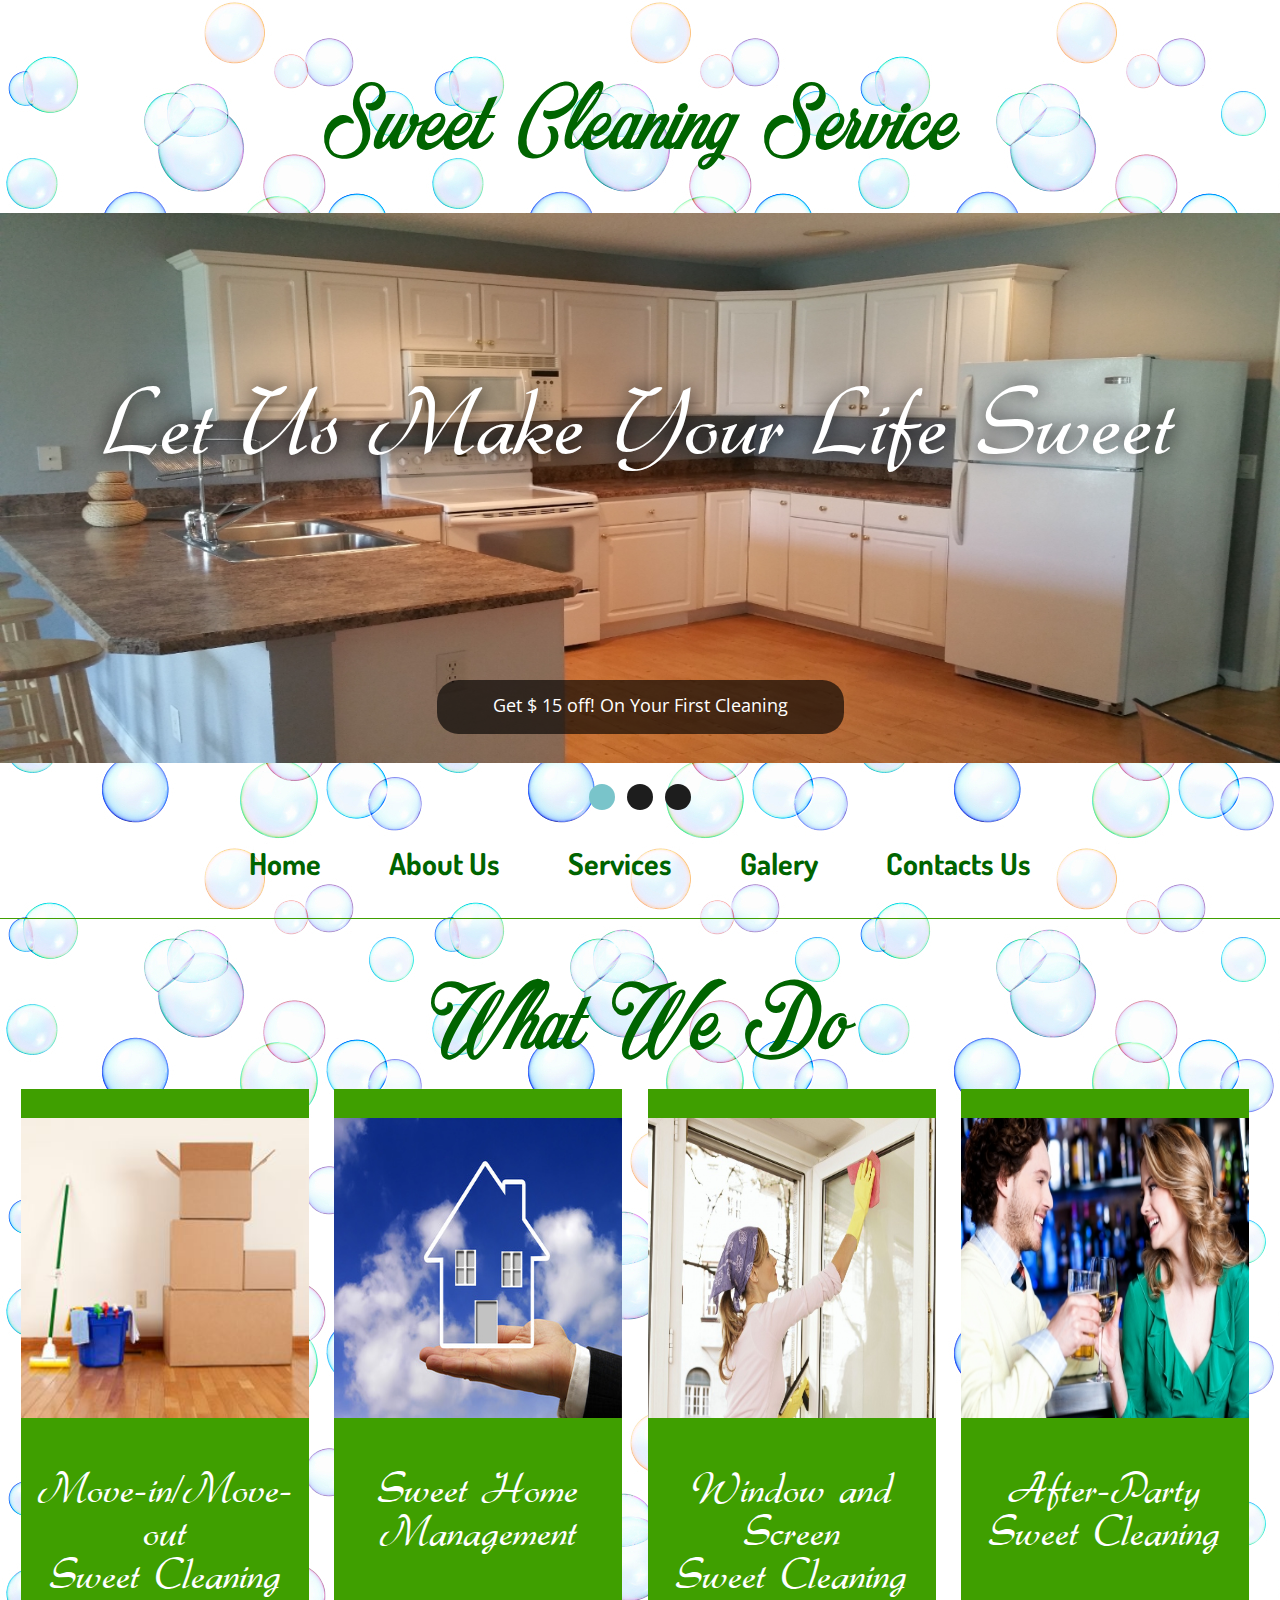
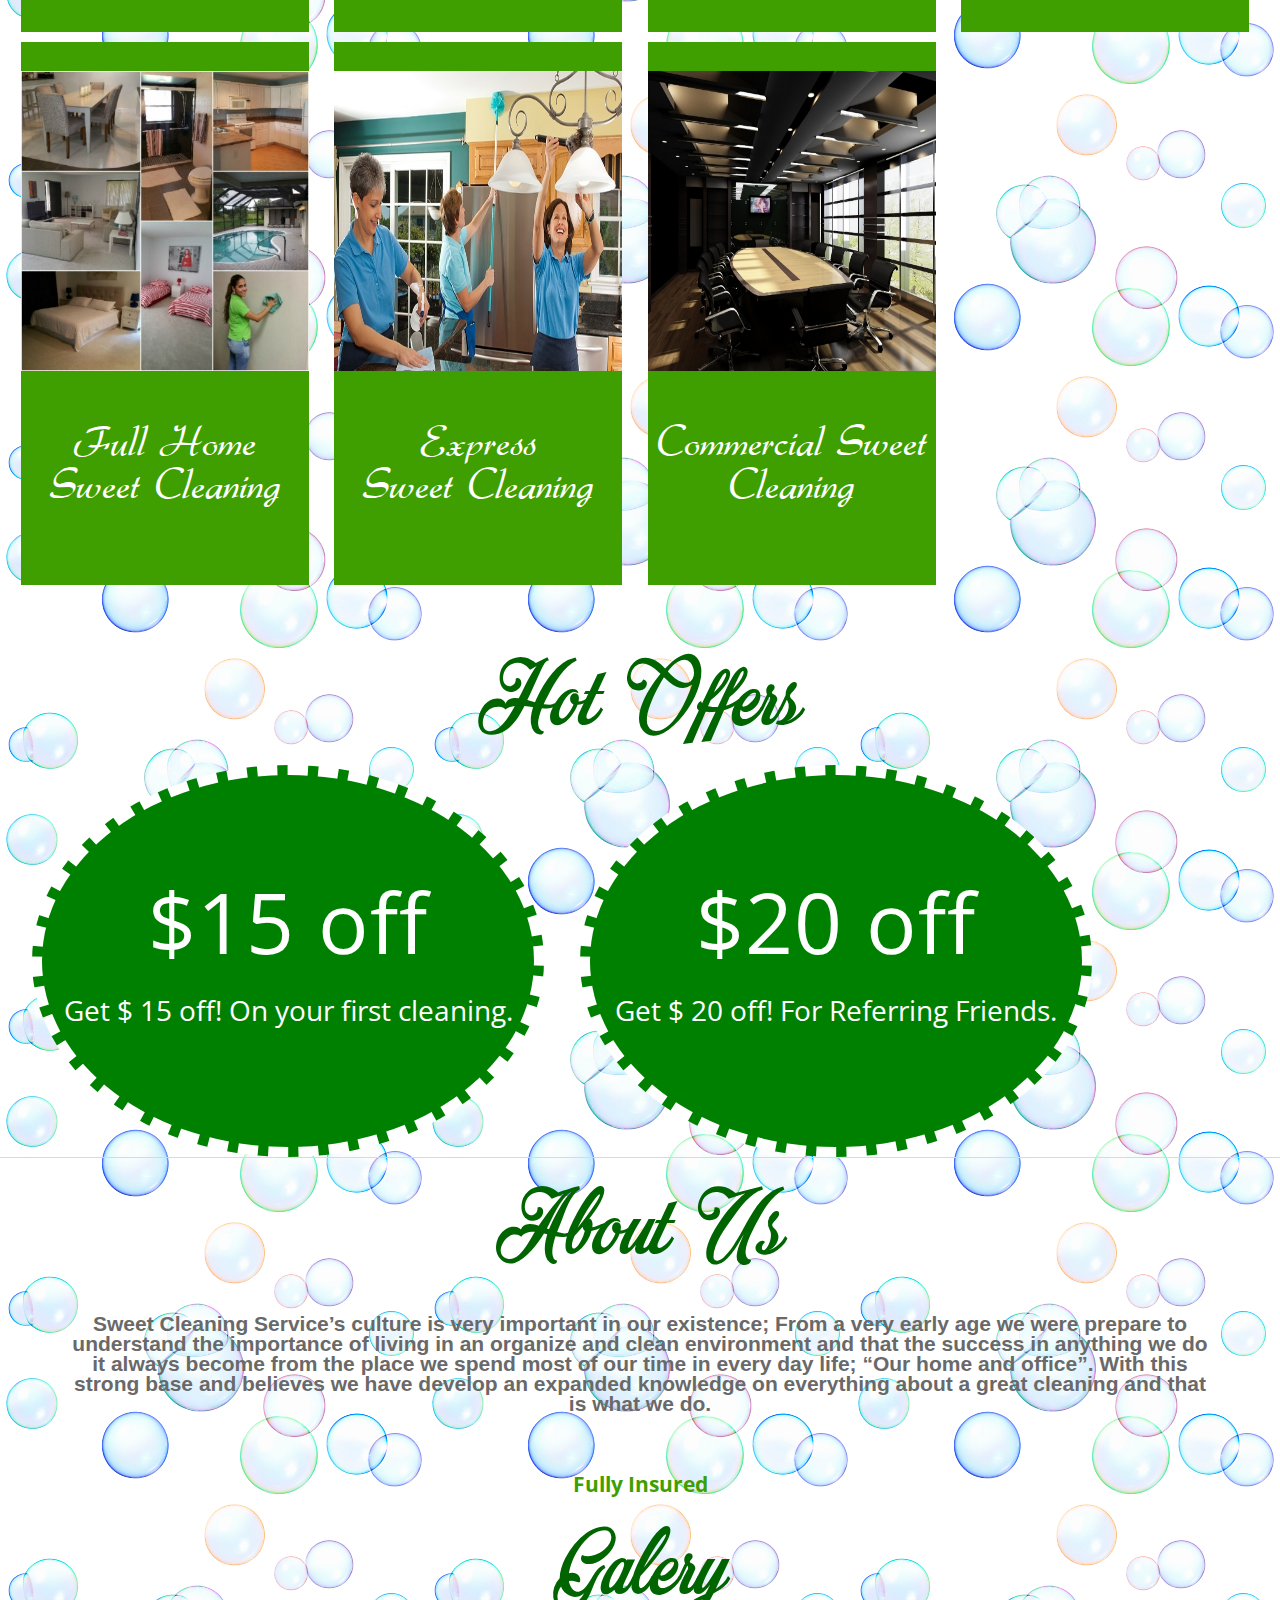
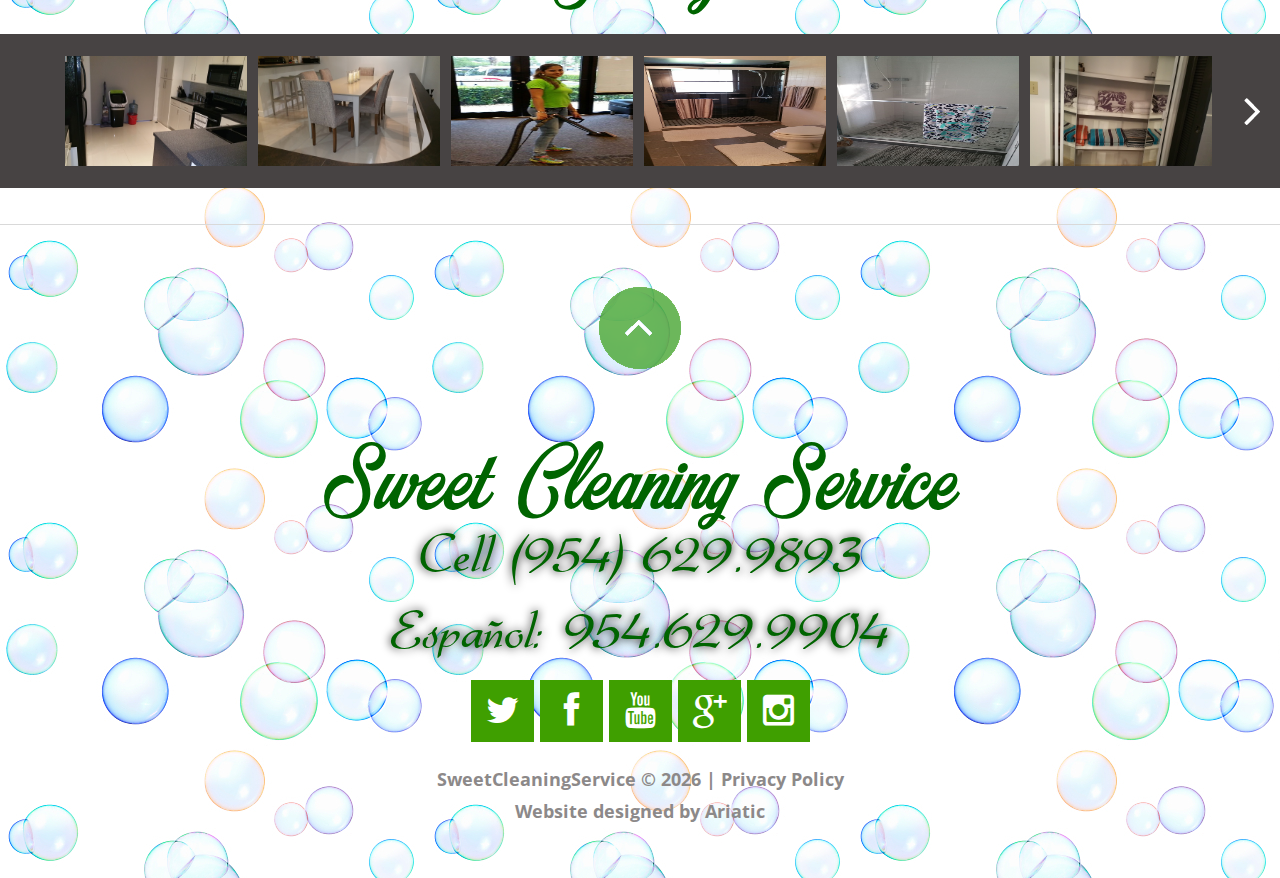
==== commit d68af264: "Sweet 17/08" ====
--- a/site/index.html
+++ b/site/index.html
@@ -120,7 +120,7 @@
                             <img class="imageservice" src="images/cleaningwindow.jpg" alt="">
                             <div class="box_bot mochary">
                                 Window and <br />Screen
-                                <p>Sweet Cleaning<</p>
+                                <p>Sweet Cleaning</p>
                             </div>
                         </div>
                     </a>
@@ -259,7 +259,6 @@
                     <li><a href="#openPicture7"><img class="imagenPequeña" src="images/imagenesana/galeria9_opt.jpg" alt="image07" /></a></li>
                     <li><a href="#openPicture8"><img class="imagenPequeña" src="images/imagenesana/galeria27.jpg" alt="image08" /></a></li>
                     <li><a href="#openPicture9"><img class="imagenPequeña" src="images/imagenesana/galeria5_opt.jpg" alt="image01" /></a></li>
-                    <li><a href="#openPicture10"><img class="imagenPequeña" src="images/imagenesana/galeria26.jpg" alt="image02" /></a></li>
                     <li><a href="#openPicture11"><img class="imagenPequeña" src="images/imagenesana/galeria11_opt.jpg" alt="image03" /></a></li>
                     <li><a href="#openPicture12"><img class="imagenPequeña" src="images/imagenesana/galeria6_opt.jpg" alt="image04" /></a></li>
                     <li><a href="#openPicture13"><img class="imagenPequeña" src="images/imagenesana/galeria28.jpg" alt="image05" /></a></li>
@@ -311,7 +310,7 @@
                     <p class="gabrielle">Move-in/Move-Out</p>
                     <p class="gabrielle">Sweet Cleaning</p>
                     <img src="images/movein-moveout.jpg" class="imgPopup imagenBox" />
-                    <p class="textPopup">Reaching a new home or workplace is an exciting and full of expectations now, but to meet them requires a work exhausting cleaning both the old place and the new , our company provides this service cleaning , accompanying them to start a new stage in the best way , obtaining a pleasant atmosphere , which generates welfare for all.</p>
+                    <p class="textPopup"> Moving is always a lot of work and you don’t want to clean before or after the moving; We do that for you so you can arrive to your new home or leave the one before in good conditions, “looking sweet” take your time to organize other things of the house a leave us the cleaning because that is what we do best.</p>
 
                 </div>
             </div>
@@ -331,7 +330,7 @@
                     <p class="gabrielle">Sweet</p>
                     <p class="gabrielle">Home Management</p>
                     <img src="images/imagenH.jpg" class="imgPopup imagenBox" />
-                    <p class="textPopup">The red tape to lease the property and keep them in the best state is a process that requires dedication and time, so that both tenants and owners get the desired result. We have the means and equipment necessary to provide this service conveniently and efficiently, ensuring punctuality and commitment to the development of the work commitment.</p>
+                    <p class="textPopup">We also have a lot of experience managing homes, we take care of the energy, water, trash,  pest control, check that the pool service and landscaping people are doing the work, check inside the house one or two time a week, do cleaning when is needed and before guest, your friends or you arrive. We also have all the technology require for our communication and prove of receives and services make on the house.</p>
                 </div>
             </div>
             <div id="openModal4" class="modalDialog">
@@ -361,7 +360,7 @@
                     
                     <img src="images/imagenesana/Collage.jpg" class="imgPopup imagenBox" />
 
-                    <p class="textPopup"> Our Sweet Cleaning Service is always cataloged excellent from our clients.   One of our goal is to make our clients feel special helping them to enjoy their house with a breath of peaceful, fresh and clean environment; Making a client happy is the best moment of our day having always in our memory that the effort was payed off. </p>
+                    <p class="textPopup">Our Sweet Cleaning Service is always cataloged excellent from our clients.   One of our goals is to make our clients feel special helping them to enjoy their house with a peaceful atmosphere, fresh and clean environment; making our clients happy is the best moment of our day having in our memory that the effort we put in the house or workplace is payed off.  </p>
                 </div>
             </div>
             <div id="openModal7" class="modalDialog">
@@ -482,18 +481,7 @@
                 </div>
             </div>
 
-            <div id="openPicture10" class="modalDialog">
-                <div>
-                    <a href="#close" title="Close" class="close">X</a>
-                    <figure>
-                        <img class="imagenPicture galeria2" src="images/imagenesana/galeria26.jpg" />
-                        <figcaption></figcaption>
-                    </figure>
-                    <img />
-                </div>
-            </div>
-
-            <div id="openPicture11" class="modalDialog">
+                    <div id="openPicture11" class="modalDialog">
                 <div>
                     <a href="#close" title="Close" class="close">X</a>
                     <figure>
--- a/site/css/style.css
+++ b/site/css/style.css
@@ -408,7 +408,7 @@
     display: block;
     background-color: #79c4ca;
     font: 36px/43px 'Dosis', sans-serif;
-    margin-bottom: 25px;
+    margin-bottom: 10px;
 }
 
 .box:hover {
@@ -416,12 +416,12 @@
 }
 
 .box_bot  {
-    padding-top: 63px;
-    padding-bottom: 69px;
+    padding-top:50px;
+    padding-bottom:15px;
 }
 
 .box_bot span {
-    margin-top: 3px;
+    margin-top: 20px;
     display: block;
     font-size: 30px;
 }
--- a/site/css/sweetcleaningservice.css
+++ b/site/css/sweetcleaningservice.css
@@ -1314,9 +1314,9 @@
 }
 
 .imageservice{
-    width:300px;    
+    width:500px;    
     height:300px;
-    margin-top:5%;
+    margin-top:10%;
 }
 
 .colorBgService{
@@ -1465,10 +1465,10 @@
 
 @media screen and (min-width:480px){
     .modalDialog > div {
-	    width: 400px;
-        height:80%;
-	    position: relative;
-	    margin: 5% auto;
+	    width: 500px;
+        height:100%;
+	    position: relative;
+	    margin: 1% auto;
 	    padding: 5px 20px 13px 20px;
 	    border-radius: 10px;
 	    background: #fff;
@@ -1738,8 +1738,8 @@
 
 .imagenBox{
 
-    width:700px;
-    height:300px;
+    width:500px;
+    height:350px;
 }
 
 /*--gallery--*/
@@ -1802,3 +1802,14 @@
     width:550px;
     height:350px;
 }
+
+.textComercial{
+    font-size:1.2em;
+    font-weight:bold;
+    text-align:justify;
+    color:black;
+    text-anchor:start;
+    font-variant:inherit;
+    line-height:25px;
+
+}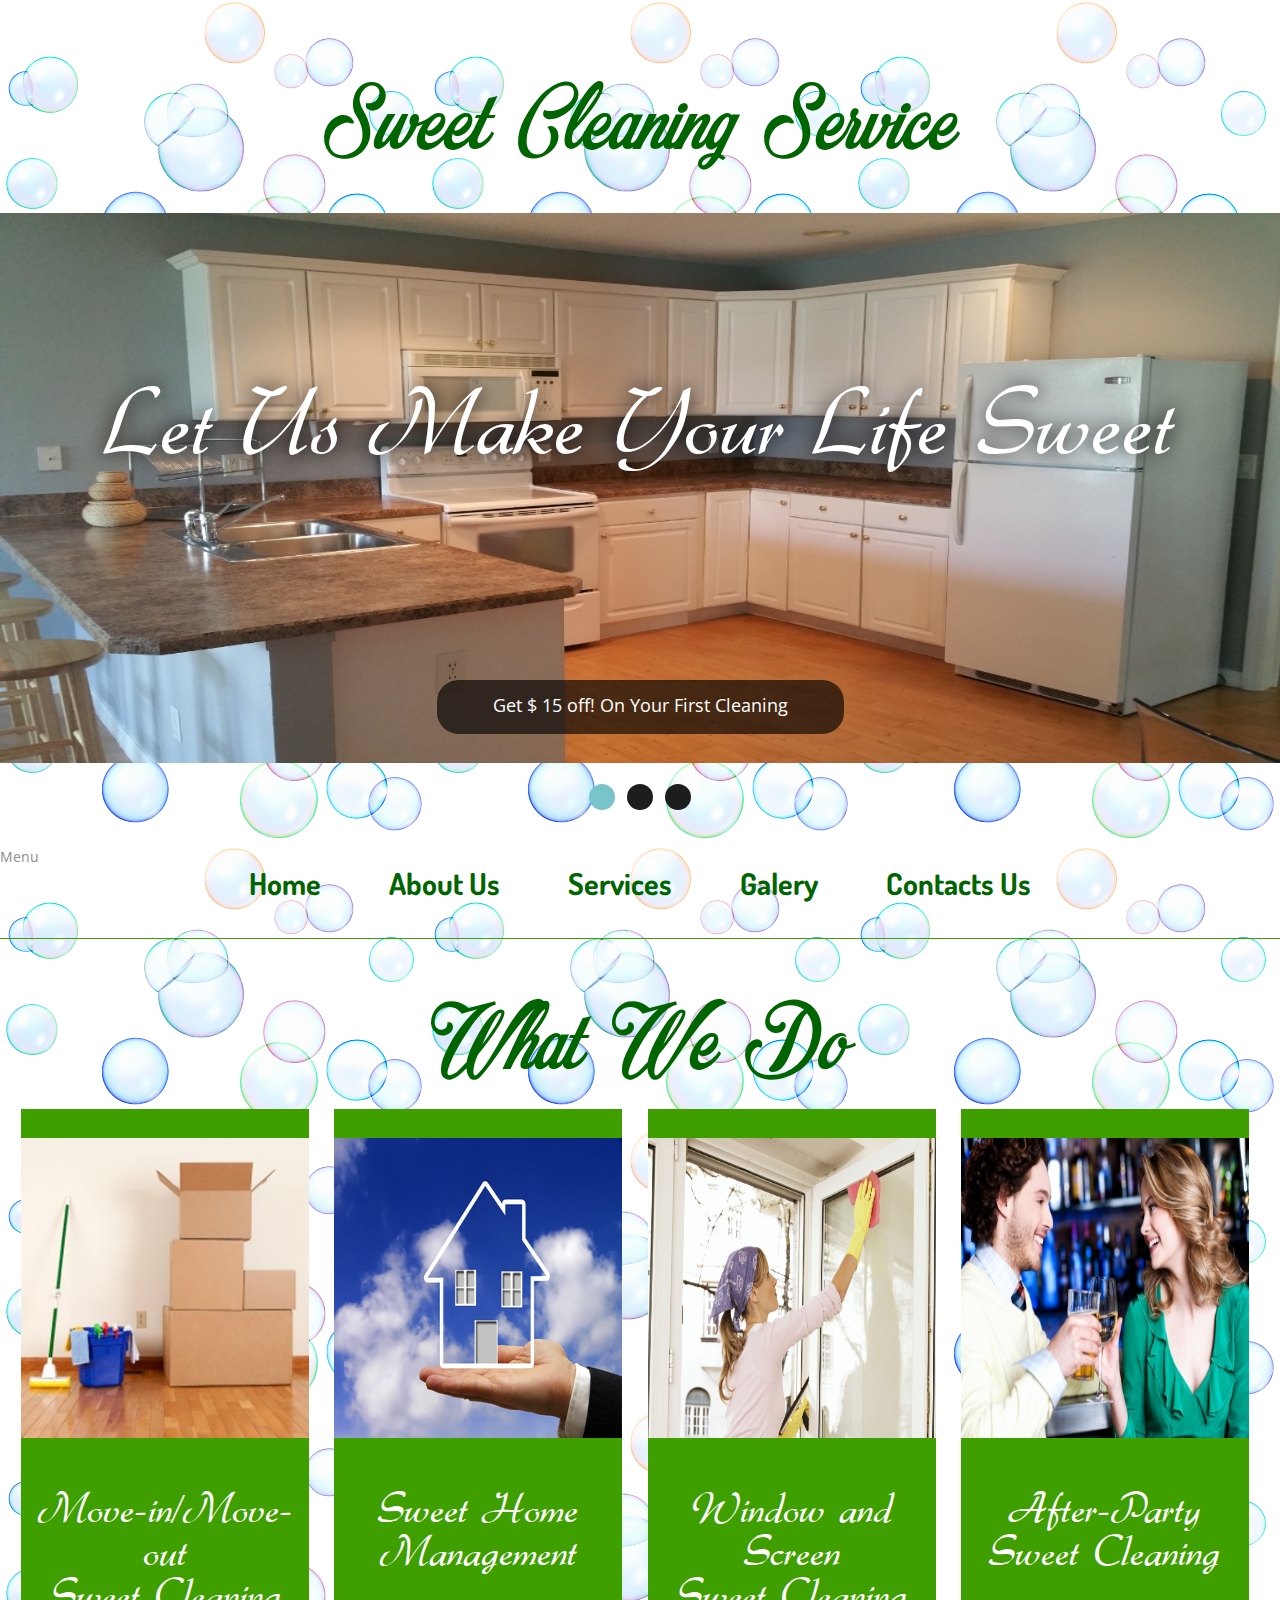
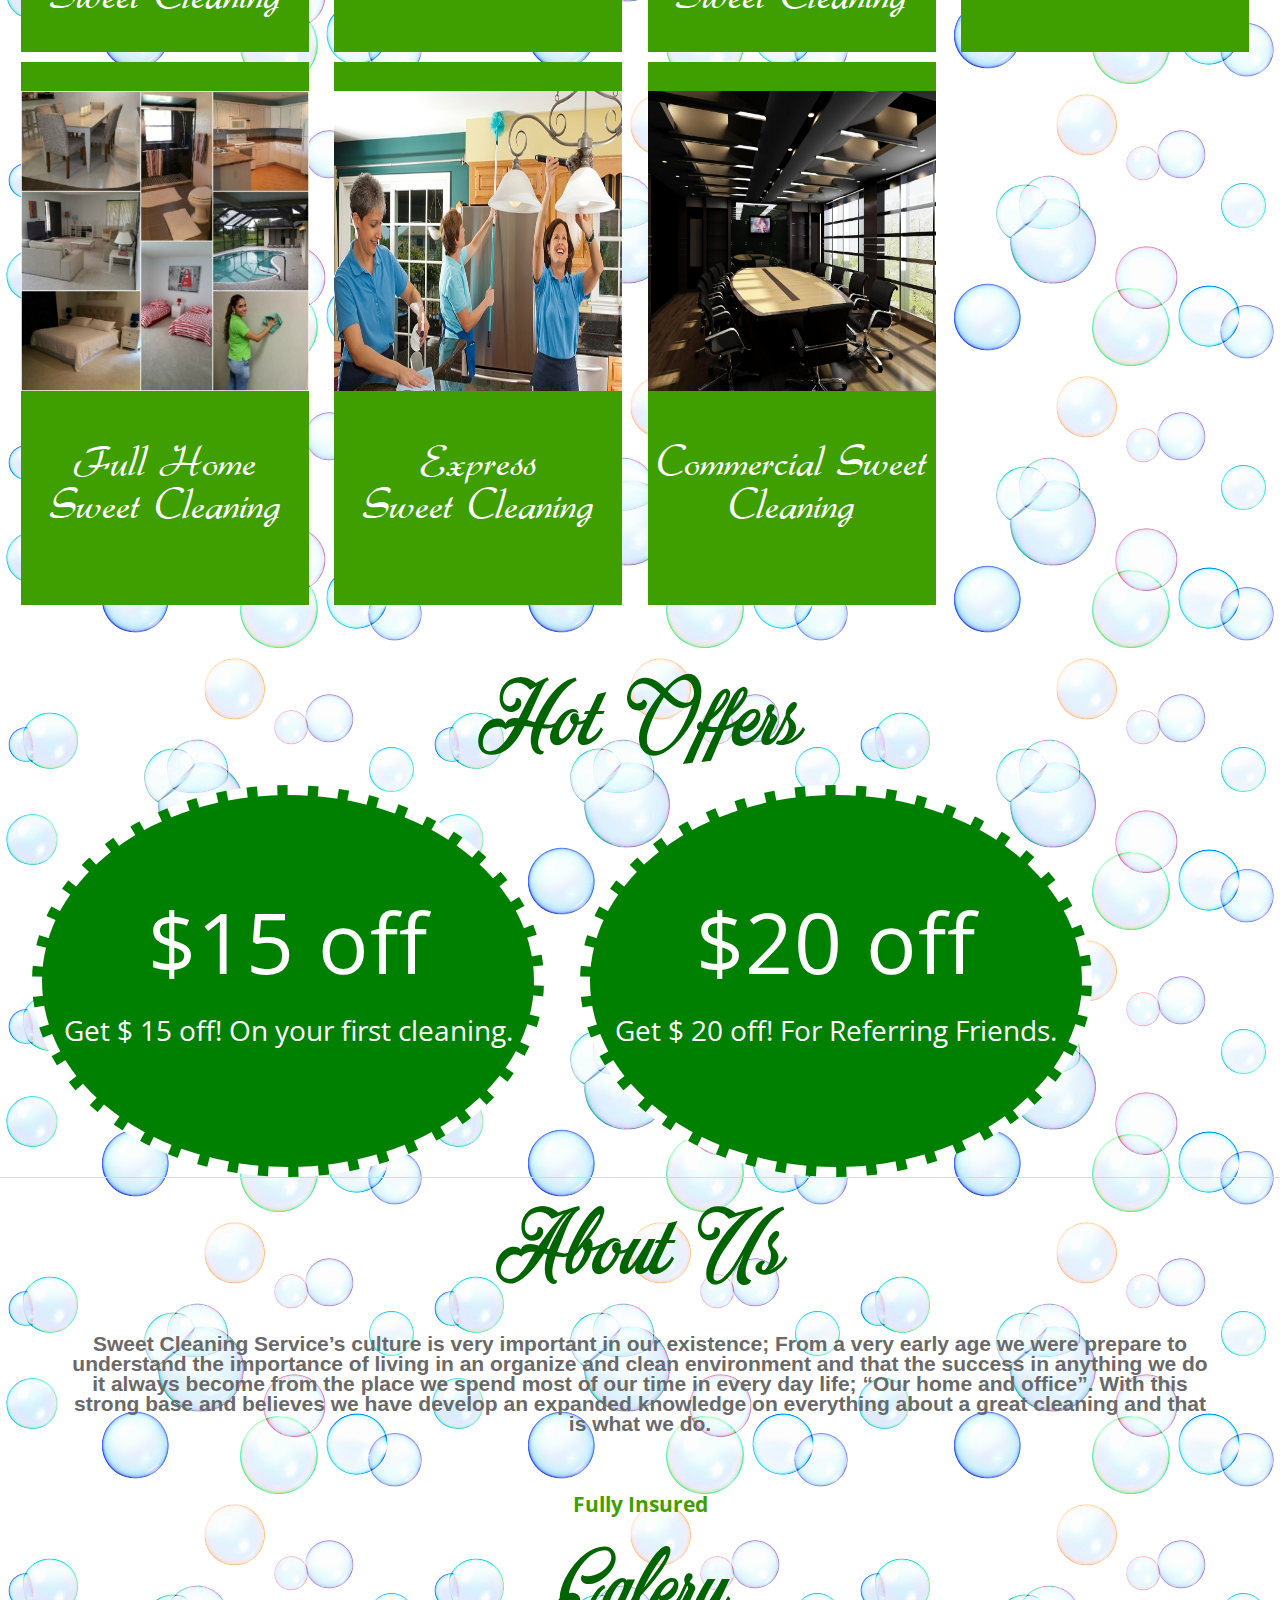
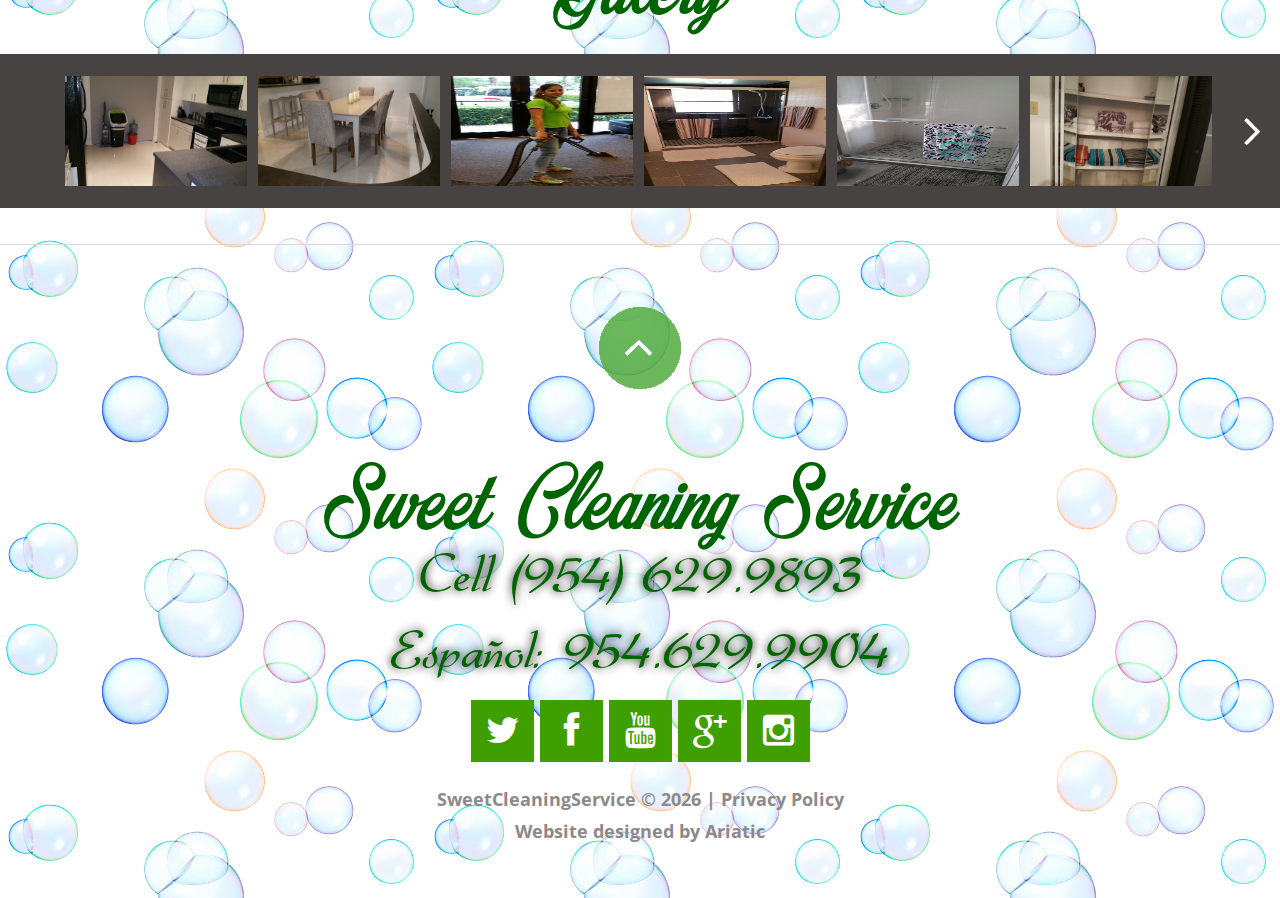
==== commit 27d6b546: "menu" ====
--- a/site/index.html
+++ b/site/index.html
@@ -18,6 +18,8 @@
     <script src="js/jquery.easing.1.3.js"></script>
     <script src="js/slippry.js"></script>
     <script src="js/modernizr.custom.17475.js"></script>
+    <script src="js/menu.js"></script>
+
     <script>
      $(document).ready(function(){
         jQuery('#slippry').slippry()
@@ -47,6 +49,9 @@
     
 
     <header>
+
+         
+
         <section class="container_12">              
             <a href="index.html" class="title">
                 <h1>sweet cleaning service <span style="font-family:Calibri;font-size:60px;top:50%"></span></h1>
@@ -54,7 +59,7 @@
 
                
         </section>
-        <ul id="slippry">
+        <ul class="container_12" id="slippry">
             <li>
                 <a href="#slide1"><img class="img_slide" src="images/limpiezacocina.jpg" alt="Get $ 15 off! On Your First Cleaning"></a>
                 <h1 class="slogan textSlide">Let us make your life sweet</h1>
@@ -70,8 +75,12 @@
             </li>
 
         </ul>
-        <div class="menu_block">
+        <div id="menu_block" class="menu_block">
+            <div class="menu_bar">
+                <a href="#" class="bt-menu"><span class="icon-list2"></span>Menu</a>
+            </div>
             <nav class="horizontal-nav full-width horizontalNav-notprocessed">
+                
                 <ul class="sf-menu">
                     <li class="selectionMenu"><a href="index.html">Home</a></li>
                     <li><a href="index-1.html">About Us</a></li>
@@ -79,6 +88,7 @@
                     <li><a href="index-3.html">Galery</a></li>
                     <li><a href="index-4.html">Contacts Us</a></li>
                 </ul>
+
             </nav>
             <div class="clear"></div>
         </div>
--- a/site/css/slippry.css
+++ b/site/css/slippry.css
@@ -166,9 +166,11 @@
   -o-background-size: 32px;
   background-size: 32px;
   min-height: 40px;
+  z-index:2;
 }
 .sy-box.sy-loading .sy-slides-wrap, .sy-box.sy-loading .sy-pager {
   visibility: hidden;
+
 }
 
 /* element that wraps the slides */
--- a/site/css/sweetcleaningservice.css
+++ b/site/css/sweetcleaningservice.css
@@ -1,4 +1,22 @@
-﻿@media screen and (max-width:480px){
+﻿/* Clearfix */
+.clear:before, .clear:after {
+    content: " ";
+    display: table;
+}
+ 
+.clear:after {
+    clear: both;
+}
+ 
+.clear {
+    *zoom: 1;
+}
+ 
+
+
+@media screen and (max-width:480px){
+
+
     body,header,footer {
         max-width:480px;
         width:100%;
@@ -9,7 +27,65 @@
     .container_12,.content {
 	    width: 100%;
         display:block;
-    }
+        z-index:2;
+    }
+
+    header #menu_block{
+        position: fixed;
+        top:0px;
+        left:0px;
+        width:100%;
+        z-index:1;
+    }
+
+    .content{
+        z-index:2;
+
+    }
+
+   
+
+    header #menu_block nav {
+		width:80%;
+		height:100%;
+		left:-100%;
+		margin:0;
+		position: fixed;
+	}
+
+	header #menu_block nav ul li {
+		display:block;
+		float:none;
+        background:#fff;
+		color:#fff;
+        padding:20px;
+		border-bottom:1px solid rgba(255,255,255, .3);
+	}
+
+	.menu_bar {
+		display:block;
+		width:100%;
+		background:#fff;
+	}
+
+	.menu_bar .bt-menu {
+		display:block;
+		padding:20px;
+		background:darkgreen;
+		color:#fff;
+		text-decoration:none;
+		font-weight: bold;
+		font-size:25px;
+		-webkit-box-sizing:border-box;
+		-moz-box-sizing:border-box;
+		box-sizing:border-box;
+	}
+
+	.menu_bar span {
+		float:right;
+		font-size:40px;
+	}
+
 
     
     .grid_1 {
@@ -106,210 +182,212 @@
 
     .container_12 .prefix_1 {
 	padding-left:0.83%;
-}
-
-.container_12 .prefix_2 {
-	padding-left:1.66%;
-}
-
-.container_12 .prefix_3 {
-	padding-left:2.5%;
-}
-
-.container_12 .prefix_4 {
-	padding-left:3.33%;
-}
-
-.container_12 .prefix_5 {
-	padding-left:4.16%;
-}
-
-.container_12 .prefix_6 {
-	padding-left:5%;
-}
-
-.container_12 .prefix_7 {
-	padding-left:5.83%;
-}
-
-.container_12 .prefix_8{
-	padding-left:6.66%;
-}
-
-.container_12 .prefix_9 {
-	padding-left:7.5%;
-}
-
-.container_12 .prefix_10 {
-	padding-left:8.33%;
-}
-
-.container_12 .prefix_11 {
-	padding-left:9.16%;
-}
-
-
-.container_12 .prefix_12 {
-	padding-left:10%;
-}
-
-
-
-/* Suffix Extra Space >> 12 Columns
-----------------------------------------------------------------------------------------------------*/
-
-
-.container_12 .suffix_1 {
-	padding-right:0.83%;
-}
-
-.container_12 .suffix_2 {
-	padding-right:1.66%;
-}
-
-.container_12 .suffix_3 {
-	padding-right:2.5%;
-}
-
-.container_12 .suffix_4 {
-	padding-right:3.33%;
-}
-
-.container_12 .suffix_5 {
-	padding-right:4.16%;
-}
-
-.container_12 .suffix_6 {
-	padding-right:5%;
-}
-
-.container_12 .suffix_7 {
-	padding-right:5.83%;
-}
-
-.container_12 .suffix_8 {
-	padding-right:6.66%;
-}
-
-.container_12 .suffix_9 {
-	padding-right:7.5%;
-}
-
-.container_12 .suffix_10 {
-	padding-right:8.33%;
-}
-
-.container_12 .suffix_11 {
-	padding-right:9.16%;
-}
-
-
-.container_12 .suffix_12 {
-	padding-right:10%;
-}
-
-
-
-
-/* Push Space >> 12 Columns
-----------------------------------------------------------------------------------------------------*/
-
-
-.container_12 .push_1 {
-	left:1.66%;
-}
-
-.container_12 .push_2 {
-	left:2.5%;
-}
-
-.container_12 .push_3 {
-	left:3.3%;
-}
-
-.container_12 .push_4 {
-	left:4.16%;
-}
-
-.container_12 .push_5 {
-	left:5%;
-}
-
-.container_12 .push_6 {
-	left:5.83%;
-}
-
-.container_12 .push_7 {
-	left:6.66%;
-}
-
-.container_12 .push_8 {
-	left:7.3%;
-}
-
-.container_12 .push_9 {
-	left:8.13%;
-}
-
-.container_12 .push_10 {
-	left:1000px;
-}
-
-.container_12 .push_11 {
-	left:1100px;
-}
-
-
-
-/* Pull Space >> 12 Columns
-----------------------------------------------------------------------------------------------------*/
-
-
-.container_12 .pull_1 {
-	left:-100px;
-}
-
-.container_12 .pull_2 {
-	left:-200px;
-}
-
-.container_12 .pull_3 {
-	left:-300px;
-}
-
-.container_12 .pull_4 {
-	left:-400px;
-}
-
-.container_12 .pull_5 {
-	left:-500px;
-}
-
-.container_12 .pull_6 {
-	left:-600px;
-}
-
-.container_12 .pull_7 {
-	left:-700px;
-}
-
-.container_12 .pull_8 {
-	left:-800px;
-}
-
-.container_12 .pull_9 {
-	left:-900px;
-}
-
-.container_12 .pull_10 {
-	left:-1000px;
-}
-
-.container_12 .pull_11 {
-	left:-1100px;
-}
-
-
+    }
+
+    .container_12 .prefix_2 {
+	    padding-left:1.66%;
+    }
+
+    .container_12 .prefix_3 {
+	    padding-left:2.5%;
+    }
+
+    .container_12 .prefix_4 {
+	    padding-left:3.33%;
+    }
+
+    .container_12 .prefix_5 {
+	    padding-left:4.16%;
+    }
+
+    .container_12 .prefix_6 {
+	    padding-left:5%;
+    }
+
+    .container_12 .prefix_7 {
+	    padding-left:5.83%;
+    }
+
+    .container_12 .prefix_8{
+	    padding-left:6.66%;
+    }
+
+    .container_12 .prefix_9 {
+	    padding-left:7.5%;
+    }
+
+    .container_12 .prefix_10 {
+	    padding-left:8.33%;
+    }
+
+    .container_12 .prefix_11 {
+	    padding-left:9.16%;
+    }
+
+
+    .container_12 .prefix_12 {
+	    padding-left:10%;
+    }
+
+
+
+    /* Suffix Extra Space >> 12 Columns
+    ----------------------------------------------------------------------------------------------------*/
+
+
+    .container_12 .suffix_1 {
+	    padding-right:0.83%;
+    }
+
+    .container_12 .suffix_2 {
+	    padding-right:1.66%;
+    }
+
+    .container_12 .suffix_3 {
+	    padding-right:2.5%;
+    }
+
+    .container_12 .suffix_4 {
+	    padding-right:3.33%;
+    }
+
+    .container_12 .suffix_5 {
+	    padding-right:4.16%;
+    }
+
+    .container_12 .suffix_6 {
+	    padding-right:5%;
+    }
+
+    .container_12 .suffix_7 {
+	    padding-right:5.83%;
+    }
+
+    .container_12 .suffix_8 {
+	    padding-right:6.66%;
+    }
+
+    .container_12 .suffix_9 {
+	    padding-right:7.5%;
+    }
+
+    .container_12 .suffix_10 {
+	    padding-right:8.33%;
+    }
+
+    .container_12 .suffix_11 {
+	    padding-right:9.16%;
+    }
+
+
+    .container_12 .suffix_12 {
+	    padding-right:10%;
+    }
+
+
+
+
+    /* Push Space >> 12 Columns
+    ----------------------------------------------------------------------------------------------------*/
+
+
+    .container_12 .push_1 {
+	    left:1.66%;
+    }
+
+    .container_12 .push_2 {
+	    left:2.5%;
+    }
+
+    .container_12 .push_3 {
+	    left:3.3%;
+    }
+
+    .container_12 .push_4 {
+	    left:4.16%;
+    }
+
+    .container_12 .push_5 {
+	    left:5%;
+    }
+
+    .container_12 .push_6 {
+	    left:5.83%;
+    }
+
+    .container_12 .push_7 {
+	    left:6.66%;
+    }
+
+    .container_12 .push_8 {
+	    left:7.3%;
+    }
+
+    .container_12 .push_9 {
+	    left:8.13%;
+    }
+
+    .container_12 .push_10 {
+	    left:1000px;
+    }
+
+    .container_12 .push_11 {
+	    left:1100px;
+    }
+
+
+
+    /* Pull Space >> 12 Columns
+    ----------------------------------------------------------------------------------------------------*/
+
+
+    .container_12 .pull_1 {
+	    left:-100px;
+    }
+
+    .container_12 .pull_2 {
+	    left:-200px;
+    }
+
+    .container_12 .pull_3 {
+	    left:-300px;
+    }
+
+    .container_12 .pull_4 {
+	    left:-400px;
+    }
+
+    .container_12 .pull_5 {
+	    left:-500px;
+    }
+
+    .container_12 .pull_6 {
+	    left:-600px;
+    }
+
+    .container_12 .pull_7 {
+	    left:-700px;
+    }
+
+    .container_12 .pull_8 {
+	    left:-800px;
+    }
+
+    .container_12 .pull_9 {
+	    left:-900px;
+    }
+
+    .container_12 .pull_10 {
+	    left:-1000px;
+    }
+
+    .container_12 .pull_11 {
+	    left:-1100px;
+    }
+
+     #slippry{
+        z-index:2;
+    }
 
 
 }
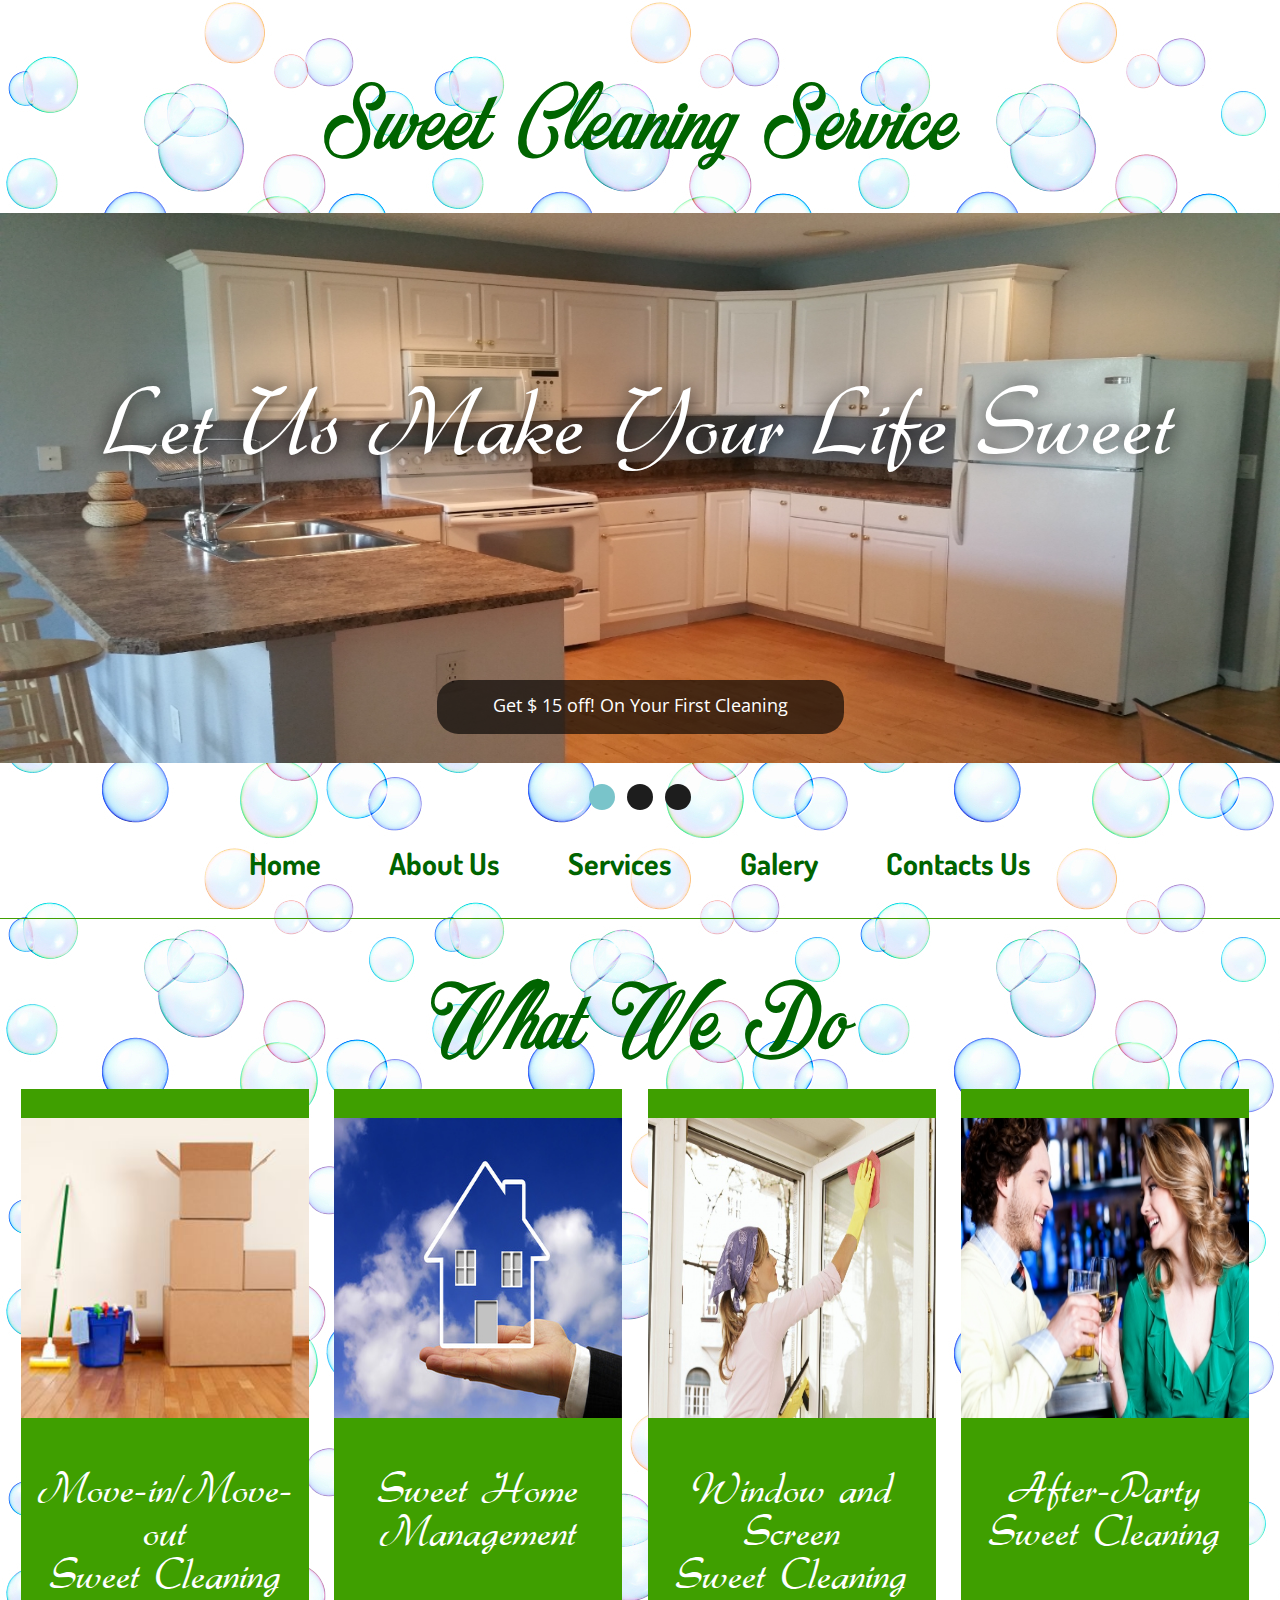
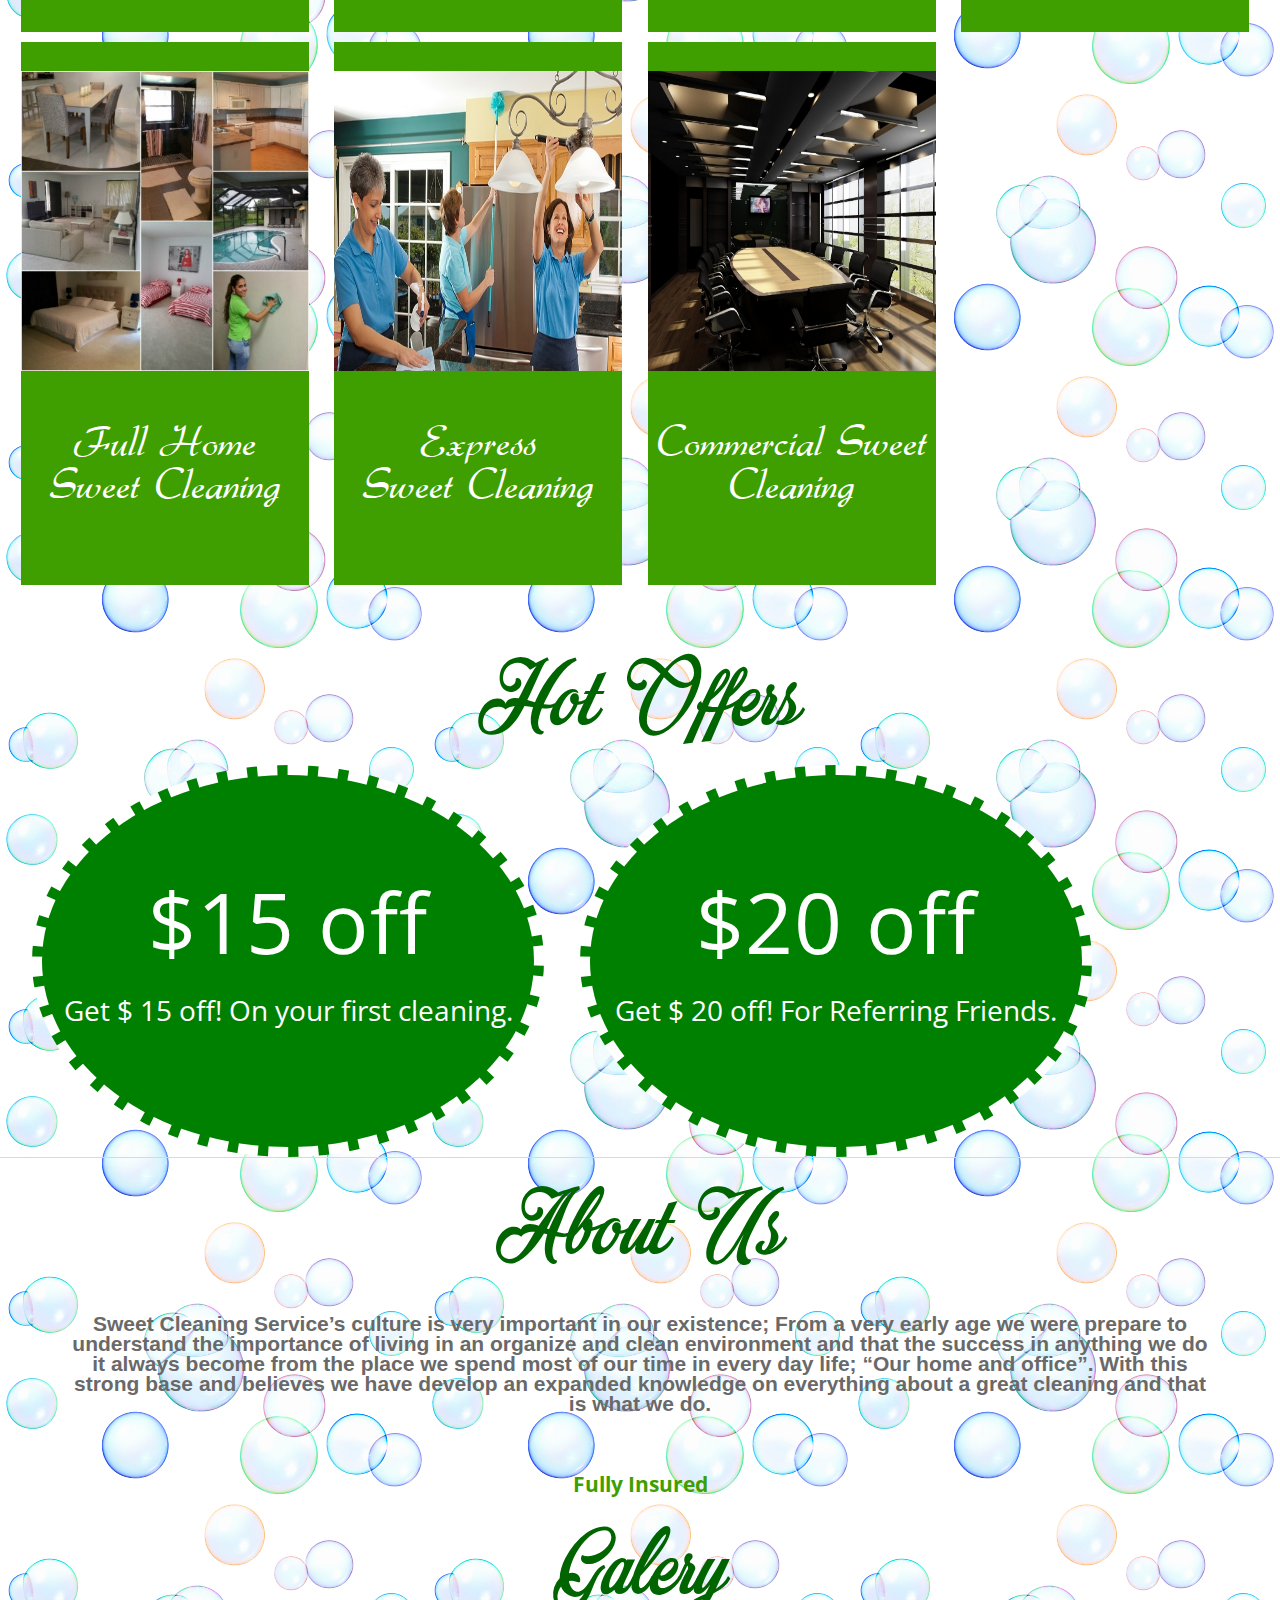
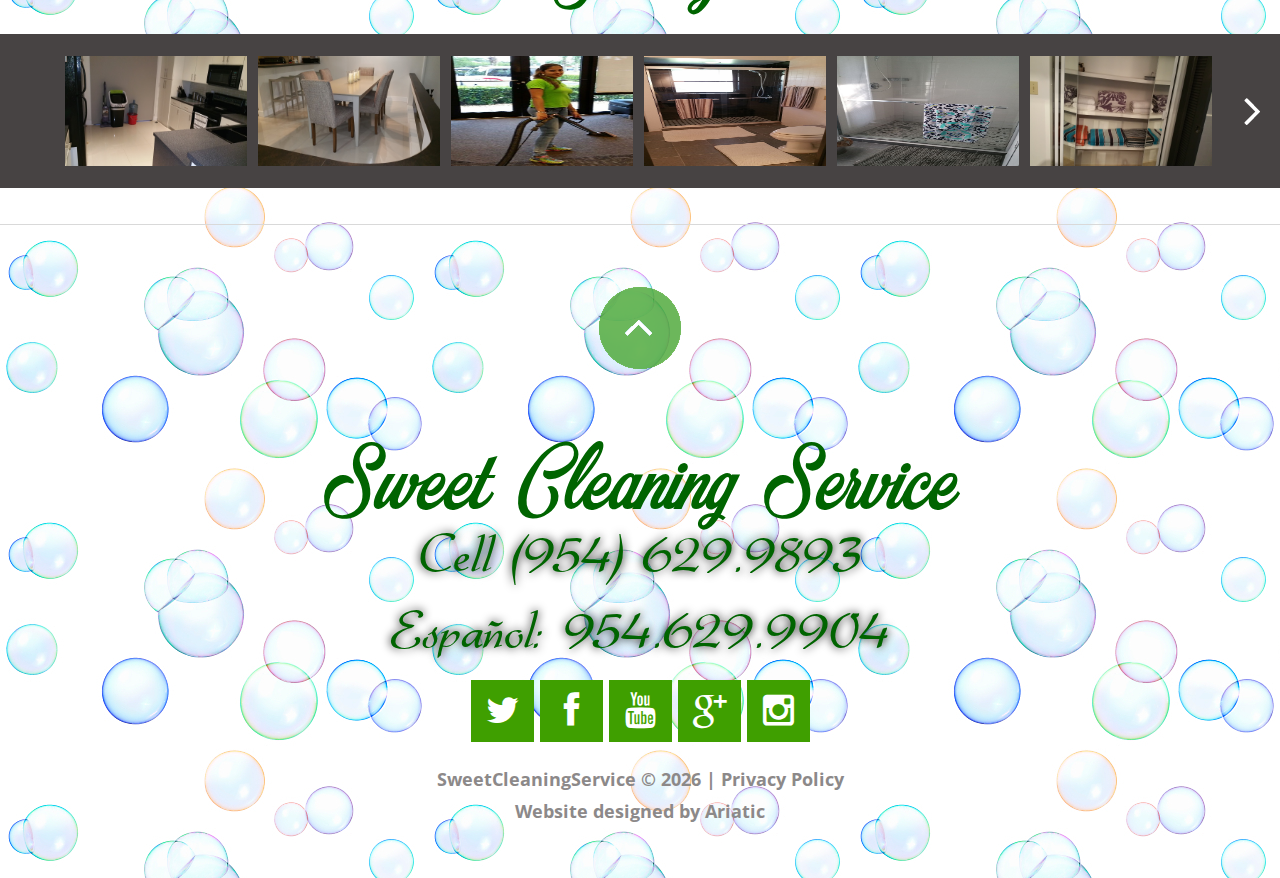
==== commit 617bd769: "textos Sweet" ====
--- a/site/index.html
+++ b/site/index.html
@@ -320,7 +320,7 @@
                     <p class="gabrielle">Move-in/Move-Out</p>
                     <p class="gabrielle">Sweet Cleaning</p>
                     <img src="images/movein-moveout.jpg" class="imgPopup imagenBox" />
-                    <p class="textPopup"> Moving is always a lot of work and you don’t want to clean before or after the moving; We do that for you so you can arrive to your new home or leave the one before in good conditions, “looking sweet” take your time to organize other things of the house a leave us the cleaning because that is what we do best.</p>
+                    <p class="textPopup">Moving is always a lot of work and the last thing you want to do is clean before or after the moving… We do that for you so you can enjoy your new home or leave the one before in good conditions, “looking sweet”. Spend your time organizing other things and leave the cleaning to us, because that is what we do best.</p>
 
                 </div>
             </div>
@@ -340,7 +340,7 @@
                     <p class="gabrielle">Sweet</p>
                     <p class="gabrielle">Home Management</p>
                     <img src="images/imagenH.jpg" class="imgPopup imagenBox" />
-                    <p class="textPopup">We also have a lot of experience managing homes, we take care of the energy, water, trash,  pest control, check that the pool service and landscaping people are doing the work, check inside the house one or two time a week, do cleaning when is needed and before guest, your friends or you arrive. We also have all the technology require for our communication and prove of receives and services make on the house.</p>
+                    <p class="textPopup">We also have a long extended experience managing homes, we take care of the energy, water, trash, pest control, supervise the pool service and landscaping; and we make sure the staff is performing to the best of their capabilities: check inside the house ones or twice a week, do cleaning before guests, clients, friends or you arrive. We also have all the technology required to process invoicing of provided services made at the house.</p>
                 </div>
             </div>
             <div id="openModal4" class="modalDialog">
@@ -359,7 +359,7 @@
                     <p class="gabrielle">Sweet Cleaning</p>
                     <img src="images/imagenesana/Party.jpg" class="imgPopup imagenBox" />
 
-                    <p class="textPopup">Our Sweet Cleaning Service Crew knows exactly what a reunion or throwing up a party means thanks to our spirit, family, friends and kids. We know that after the fun is hard to clean everything and make it look like it was before, the great news is that Sweet Cleaning Service is one call away to help you clean so you can rest and not worry about Organize anything.</p>
+                    <p class="textPopup">Our Sweet Cleaning Service Crew knows exactly what a reunion or party launching means thanks to the spirit of our family, friends and kids. We know that after the fun is difficult to clean everything and make it look like new again, the great news is that Sweet Cleaning Service is one call away to help you clean so you can have rest and not worry about organizing anything.</p>
                 </div>
             </div>
             <div id="openModal6" class="modalDialog">
@@ -370,7 +370,7 @@
                     
                     <img src="images/imagenesana/Collage.jpg" class="imgPopup imagenBox" />
 
-                    <p class="textPopup">Our Sweet Cleaning Service is always cataloged excellent from our clients.   One of our goals is to make our clients feel special helping them to enjoy their house with a peaceful atmosphere, fresh and clean environment; making our clients happy is the best moment of our day having in our memory that the effort we put in the house or workplace is payed off.  </p>
+                    <p class="textPopup">Our Sweet Cleaning Service is excellently cataloged. One of our goals is to make our clients feel special by helping them enjoy their home with a peaceful atmosphere, fresh and clean environment; the best moment of our day is when the client has been satisfied and happy with our service. Putting our best effort is self-rewarding. </p>
                 </div>
             </div>
             <div id="openModal7" class="modalDialog">
@@ -379,7 +379,7 @@
                     <p class="gabrielle">Express Sweet Cleaning</p>
                     <img src="images/expresscleaning.jpg" class="imgPopup imagenBox" />
 
-                    <p class="textPopup">Sweet Cleaning also offers a quality fast service; we believe that “time is gold” and understand how nice is to have your house and office organize, clean and ready for you to enjoy as soon as possible and that is when Sweet Cleaning Service come to work on those days that you as a client want to spend a good time and have some space for yourself  we can have that space for you in a very short time.</p>
+                    <p class="textPopup">Sweet Cleaning also offers a quality fast service; we believe that “time is gold” and understand how nice is to have your house and office organized, cleaned and ready for you to enjoy as soon as possible and that is when Sweet Cleaning Service come to work on those days that you want to spend a good time and have some space for yourself, we can have that space for you in a very short time.</p>
                 </div>
             </div>
 
@@ -390,7 +390,7 @@
                     <p class="gabrielle">Sweet Cleaning</p>
                     <img src="images/comercial cleaning.jpg" class="imgPopup imagenBox" />
 
-                    <p class="textPopup">Sweet Cleaning service Scoop of work offers a professional service helping you to be always comfortable on your store and office making you as client feel in a safe, clean and organize environment. </p>
+                    <p class="textPopup">Sweet Cleaning service Scoop of work offers a professional service helping you to be always comfortable in your store and office making our clients feel in a safe, clean and organize environment.</p>
                 </div>
             </div>
             <div id="openPicture" class="modalDialog">
--- a/site/css/sweetcleaningservice.css
+++ b/site/css/sweetcleaningservice.css
@@ -408,7 +408,14 @@
 
     }
 
+     .menu_bar{
+        display:none;
+    }
     
+    .menu_bar{
+        display:none;
+    }
+
     .grid_1 {
 	    width:8.5%;
     }
@@ -723,6 +730,9 @@
        
     }
 
+     .menu_bar{
+        display:none;
+    }
     
     .grid_1 {
 	    width:7.5%;
@@ -1018,6 +1028,10 @@
 
     }
     
+     .menu_bar{
+        display:none;
+    }
+
     .grid_1 {
 	    width:7.5%;
     }
